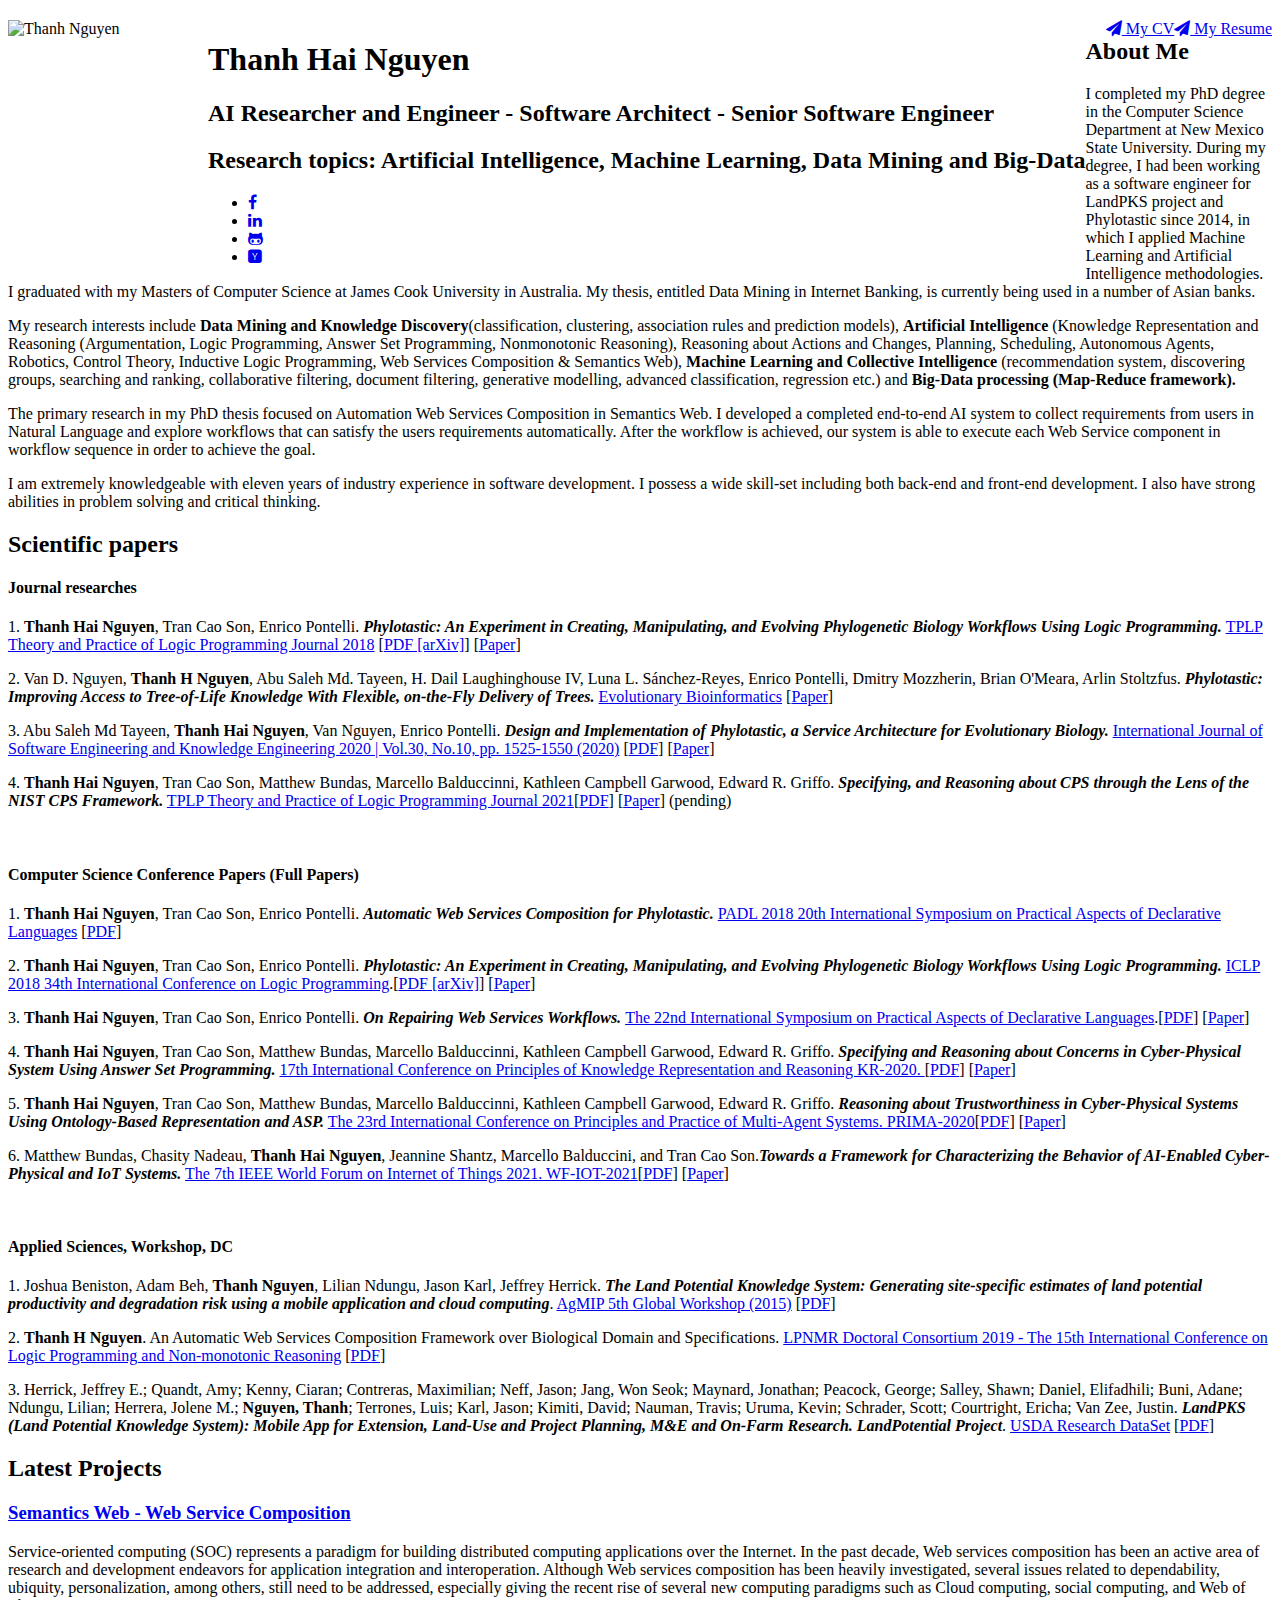
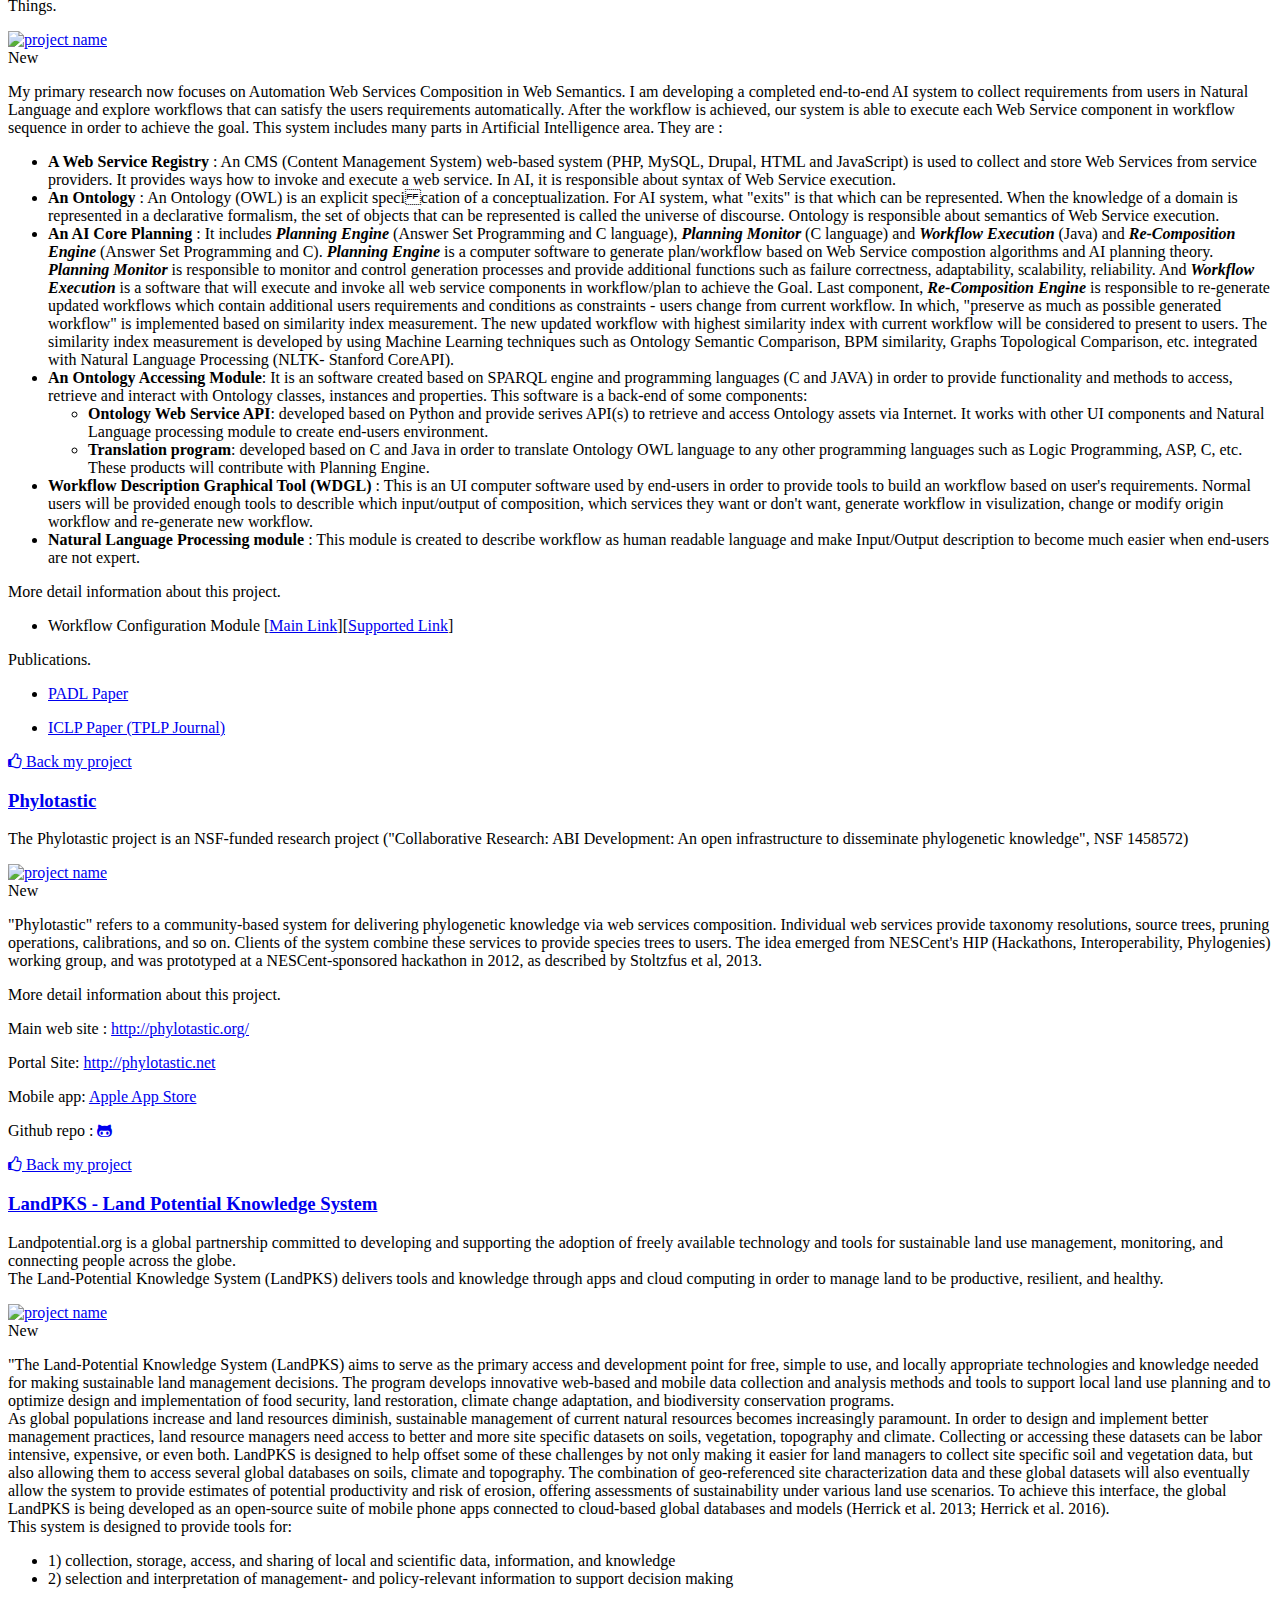
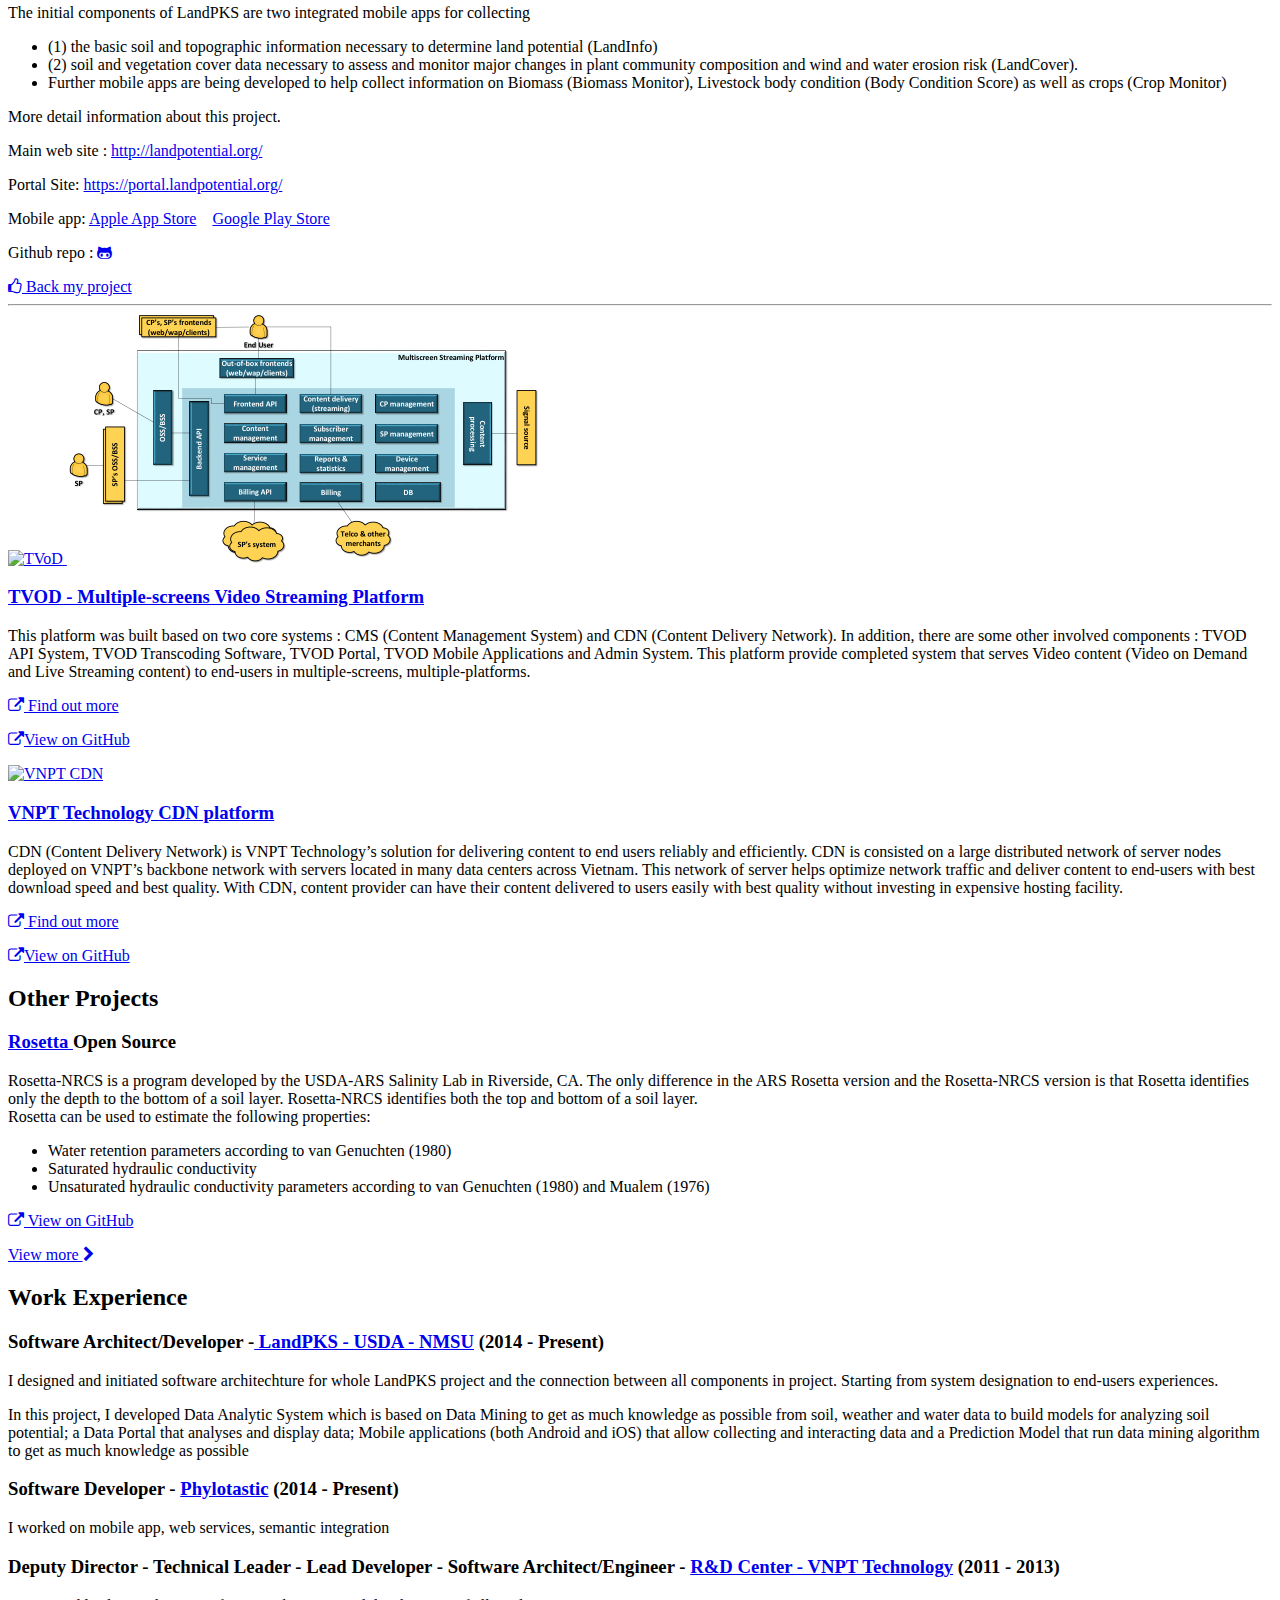
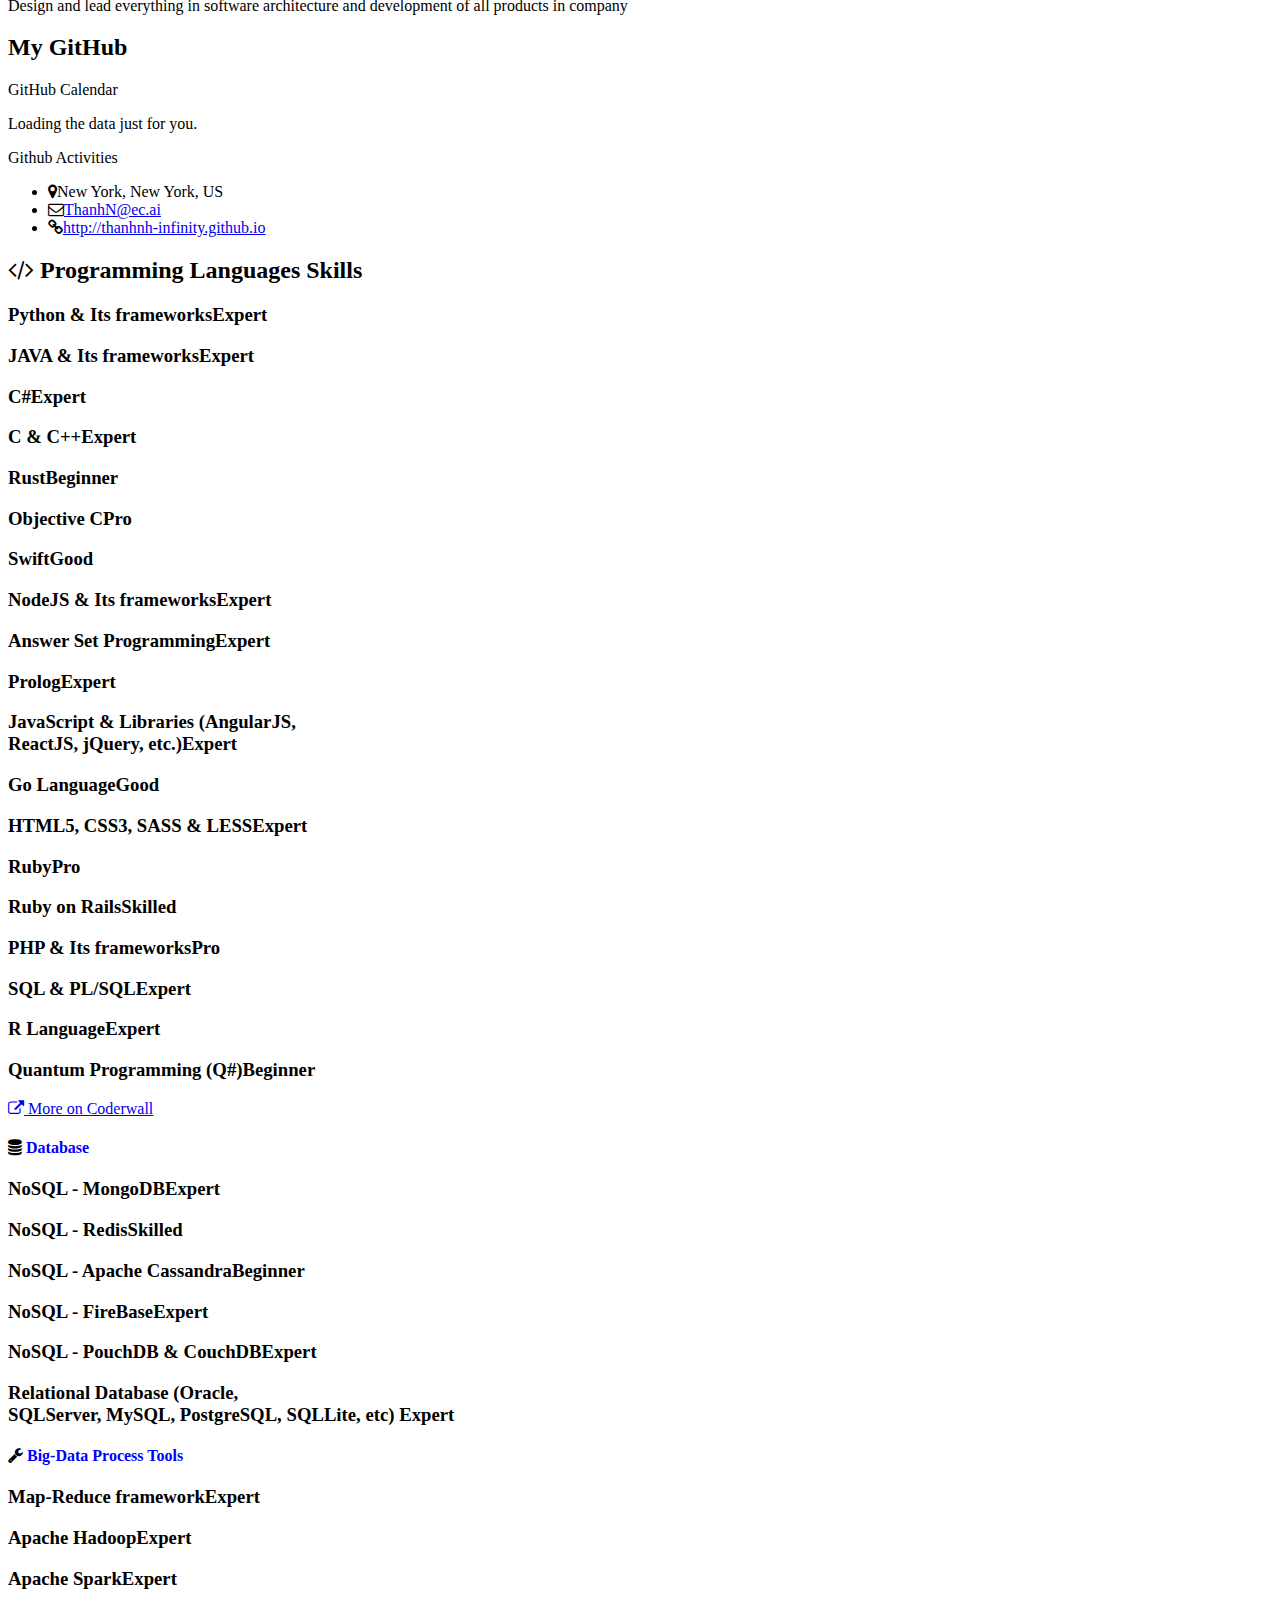
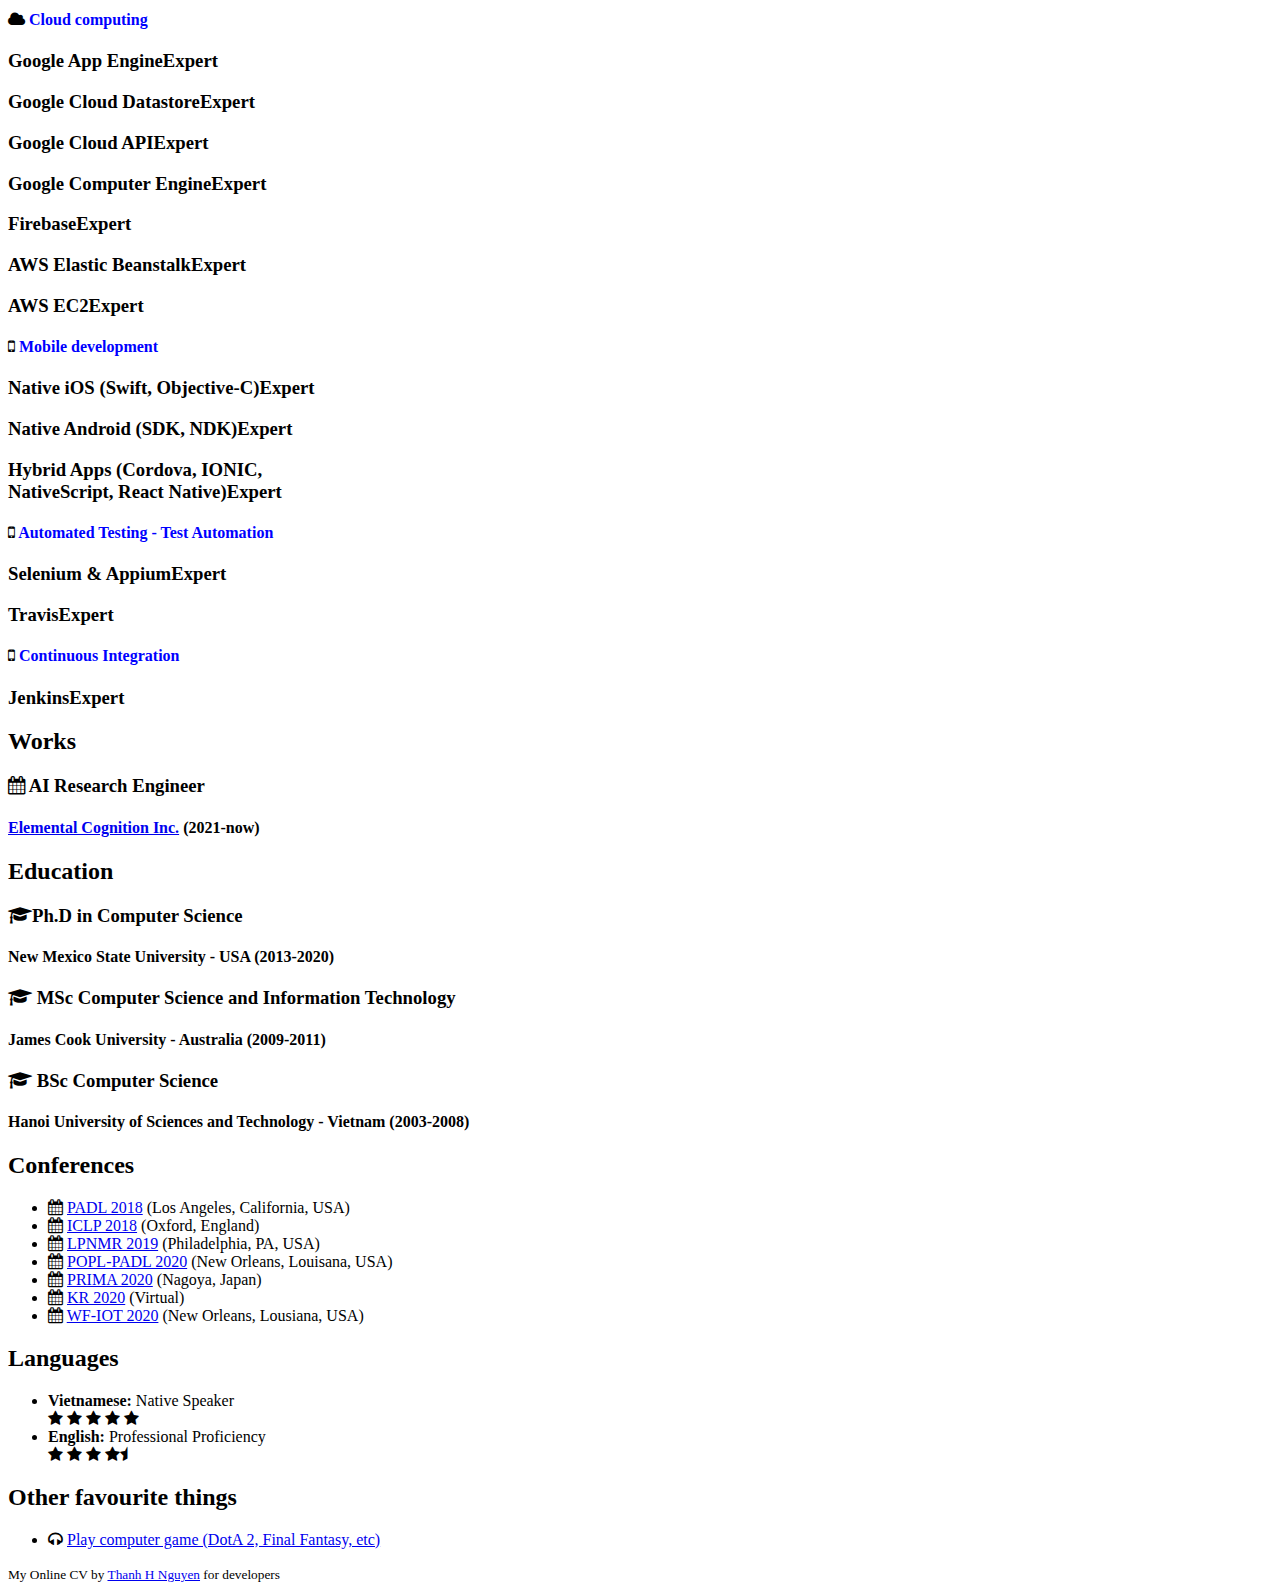
==== index.html @ a84e9dbc "update" ====
<!DOCTYPE html>
<!--[if IE 8]> <html lang="en" class="ie8"> <![endif]-->
<!--[if IE 9]> <html lang="en" class="ie9"> <![endif]-->
<!--[if !IE]><!--> <html lang="en"> <!--<![endif]-->
<head>
    <title>Thanh Hai Nguyen - Computer Scientist</title>
    <!-- Meta -->
    <meta charset="utf-8">
    <meta http-equiv="X-UA-Compatible" content="IE=edge">
    <link rel="shortcut icon" href="favicon.ico">
    <link href='http://fonts.googleapis.com/css?family=Lato:300,400,300italic,400italic' rel='stylesheet' type='text/css'>
    <link href='http://fonts.googleapis.com/css?family=Montserrat:400,700' rel='stylesheet' type='text/css'>
    <link rel="stylesheet" href="https://cdnjs.cloudflare.com/ajax/libs/font-awesome/4.7.0/css/font-awesome.min.css"> 
    <!-- <link rel="stylesheet" href="https://cdnjs.cloudflare.com/ajax/libs/font-awesome/5.12.1/css/fontawesome.min.css"> -->
    <!-- Global CSS -->
    <link rel="stylesheet" href="assets/plugins/bootstrap/css/bootstrap.min.css">
    <!-- Plugins CSS -->

    <!-- github calendar css -->
    <link rel="stylesheet" href="assets/plugins/github-calendar/dist/github-calendar.css"/>
    <!-- github acitivity css -->
    <link rel="stylesheet" href="assets/plugins/github-activity/src/github-activity.css">
    <link rel="stylesheet" href="https://cdnjs.cloudflare.com/ajax/libs/octicons/4.4.0/font/octicons.min.css">

    <!-- Theme CSS -->
    <link id="theme-style" rel="stylesheet" href="assets/css/styles.css">
    <!-- HTML5 shim and Respond.js for IE8 support of HTML5 elements and media queries -->
    <!--[if lt IE 9]>
      <script src="https://oss.maxcdn.com/html5shiv/3.7.2/html5shiv.min.js"></script>
      <script src="https://oss.maxcdn.com/respond/1.4.2/respond.min.js"></script>
    <![endif]-->
    <script
        src="https://cdn.rawgit.com/IonicaBizau/github-calendar/gh-pages/dist/github-calendar.min.js">
    </script>

    <!-- Optionally, include the theme (if you don't want to struggle to write the CSS) -->
    <link rel="stylesheet" href="https://cdn.rawgit.com/IonicaBizau/github-calendar/gh-pages/dist/github-calendar.css"/>
    <link rel="stylesheet" href="http://netdna.bootstrapcdn.com/font-awesome/4.0.3/css/font-awesome.css">
    <!-- <link rel="stylesheet" href="https://cdnjs.cloudflare.com/ajax/libs/font-awesome/5.12.1/css/all.min.css"> -->
    <link rel="stylesheet" href="assets/css/github-activity.css">

    <script type="text/javascript" src="https://cdnjs.cloudflare.com/ajax/libs/mustache.js/2.3.0/mustache.min.js"></script>
    <script type="text/javascript" src="assets/js/github-activity.js"></script>
    <!-- Global site tag (gtag.js) - Google Analytics -->
    <script async src="https://www.googletagmanager.com/gtag/js?id=UA-31523359-2"></script>
    <script>
      window.dataLayer = window.dataLayer || [];
      function gtag(){dataLayer.push(arguments);}
      gtag('js', new Date());

      gtag('config', 'UA-31523359-2');
    </script>
</head>

<body>
    <!-- ******HEADER****** -->
    <header class="header">
        <div class="container">
            <img class="profile-image img-responsive pull-left" src="assets/images/profile.jpg" height="150" width="200" alt="Thanh Nguyen" />
            <div class="profile-content pull-left">
                <h1 class="name">Thanh Hai Nguyen</h1>
                <h2 class="desc">AI Researcher and Engineer - Software Architect - Senior Software Engineer</h2>
                <h2 class="desc">Research topics: Artificial Intelligence, Machine Learning, Data Mining and Big-Data</h2>
                <ul class="social list-inline">
                    <li><a href="https://www.facebook.com/thanhnh2911" target="_blank"><i class="fa fa-facebook"></i></a></li>
                    <li><a href="https://www.linkedin.com/in/thanh-hai-nguyen-320017118/" target="_blank"><i class="fa fa-linkedin"></i></a></li>
                    <li><a href="https://github.com/thanhnh-infinity" target="_blank"><i class="fa fa-github-alt"></i></a></li>
                    <!-- <li><a href="https://www.researchgate.net/profile/Thanh_Nguyen98"><i class="fab fa-researchgate"></i></a></li> -->
                    <li class="last-item"><a href="https://www.researchgate.net/profile/Thanh_Nguyen98" target="_blank"><i class="fa fa-hacker-news"></i></a></li>
                </ul>
            </div><!--//profile-->
            <a class="btn btn-cta-primary pull-right" href="assets/cv/Resume_CV_Thanh Hai Nguyen.pdf" target="_blank"><i class="fa fa-paper-plane"></i> My Resume</a>
            <a class="btn btn-cta-primary pull-right" href="assets/cv/03_CV_LPNMR_2.pdf" target="_blank"><i class="fa fa-paper-plane"></i> My CV</a>
        </div><!--//container-->
    </header><!--//header-->

    <div class="container sections-wrapper">
        <div class="row">
            <div class="primary col-md-8 col-sm-12 col-xs-12">
                <section class="about section">
                    <div class="section-inner">
                        <h2 class="heading">About Me</h2>
                        <div class="content">
                            <p>I completed my PhD degree in the Computer Science Department at New Mexico State University. During my degree, I had been working as a software engineer for LandPKS project and Phylotastic since 2014, in which I applied Machine Learning and Artificial Intelligence methodologies. I graduated with my Masters of Computer Science at James Cook University in Australia. My thesis, entitled Data Mining in Internet Banking, is currently being used in a number of Asian banks. </p>
                            <p>My research interests include <b>Data Mining and Knowledge Discovery</b>(classification, clustering, association rules and prediction models), <b>Artificial Intelligence </b>(Knowledge Representation and Reasoning (Argumentation, Logic Programming, Answer Set Programming, Nonmonotonic Reasoning), Reasoning about Actions and Changes, Planning, Scheduling, Autonomous Agents, Robotics, Control Theory, Inductive Logic Programming, Web Services Composition & Semantics Web), <b>Machine Learning and Collective Intelligence</b> (recommendation system, discovering groups, searching and ranking, collaborative filtering, document filtering, generative modelling, advanced classification, regression etc.) and <b>Big-Data processing (Map-Reduce framework).</b></p>
                            <p>The primary research in my PhD thesis focused on Automation Web Services Composition in Semantics Web. I developed a completed end-to-end AI system to collect requirements from users in Natural Language and explore workflows that can satisfy the users requirements automatically. After the workflow is achieved, our system is able to execute each Web Service component in workflow sequence in order to achieve the goal.
                            </p>
                            <p> I am extremely knowledgeable with eleven years of industry experience in software development. I possess a wide skill-set including both back-end and front-end development. I also have strong abilities in problem solving and critical thinking.</p>

                        </div><!--//content-->
                    </div><!--//section-inner-->
                </section><!--//section-->

                <section class="about section">
                    <div class="section-inner">
                        <h2 class="heading">Scientific papers</h2>
                        <div class="content">
                            <div class="item">
                                <h4 class="title">Journal researches</h4>
                                <p>1. <b>Thanh Hai Nguyen</b>, Tran Cao Son, Enrico Pontelli. <b><i>Phylotastic: An Experiment in Creating, Manipulating, and Evolving Phylogenetic Biology Workflows Using Logic Programming. </i></b><a href="https://www.cambridge.org/core/journals/theory-and-practice-of-logic-programming/article/phylotastic-an-experiment-in-creating-manipulating-and-evolving-phylogenetic-biology-workflows-using-logic-programming/202E5DB9473EB06448074C15036A0200#">TPLP Theory and Practice of Logic Programming Journal 2018</a> [<a target="_blank" href="https://arxiv.org/abs/1805.00185">PDF [arXiv]</a>] [<a target="_blank" href="https://www.cambridge.org/core/journals/theory-and-practice-of-logic-programming/article/phylotastic-an-experiment-in-creating-manipulating-and-evolving-phylogenetic-biology-workflows-using-logic-programming/202E5DB9473EB06448074C15036A0200">Paper</a>]</p>

                                <p>2. Van D. Nguyen, <b>Thanh H Nguyen</b>, Abu Saleh Md. Tayeen, H. Dail Laughinghouse IV, Luna L. Sánchez-Reyes, Enrico Pontelli, Dmitry Mozzherin, Brian O'Meara, Arlin Stoltzfus. <b><i>Phylotastic: Improving Access to Tree-of-Life Knowledge With Flexible, on-the-Fly Delivery of Trees.</i></b> <a href="https://journals.sagepub.com/doi/10.1177/1176934319899384" target="_blank">Evolutionary Bioinformatics</a> [<a href="https://doi.org/10.1177/1176934319899384" target="_blank">Paper</a>]</p>

                                <p>3. Abu Saleh Md Tayeen, <b>Thanh Hai Nguyen</b>, Van Nguyen, Enrico Pontelli. <b><i>Design and Implementation of Phylotastic, a Service Architecture for Evolutionary Biology. </i></b> <a href="https://www.worldscientific.com/doi/abs/10.1142/S0218194020500382">International Journal of Software Engineering and Knowledge Engineering 2020 | Vol.30, No.10, pp. 1525-1550 (2020)</a> [<a target="_blank" href="https://doi.org/10.1142/S0218194020500382">PDF</a>] [<a target="_blank" href="https://doi.org/10.1142/S0218194020500382">Paper</a>]</p>
                                <p>4. <b>Thanh Hai Nguyen</b>, Tran Cao Son, Matthew Bundas, Marcello Balduccinni, Kathleen Campbell Garwood, Edward R. Griffo. <b><i> Specifying, and Reasoning about CPS through the Lens of the NIST CPS Framework.</i></b> <a href="#" target="_blank"> TPLP Theory and Practice of Logic Programming Journal 2021</a>[<a target="_blank" href="#">PDF</a>] [<a target="_blank" href="#">Paper</a>] (pending)</p>
                            </div><br/>
                            <div class="item">
                                
                                <h4 class="title">Computer Science Conference Papers (Full Papers)</h4>
                                <p>1. <b>Thanh Hai Nguyen</b>, Tran Cao Son, Enrico Pontelli. <b><i>Automatic Web Services Composition for Phylotastic. </i></b><a href="https://popl18.sigplan.org/track/PADL-2018" target="_blank">PADL 2018 20th International Symposium on Practical Aspects of Declarative Languages</a> [<a target="_blank" href="https://link.springer.com/chapter/10.1007/978-3-319-73305-0_13?lipi=urn%3Ali%3Apage%3Ad_flagship3_profile_view_base%3BirZbfcn1Q1qpHbpnbCYnew%3D%3D">PDF</a>]</p>
                                <p>2. <b>Thanh Hai Nguyen</b>, Tran Cao Son, Enrico Pontelli. <b><i>Phylotastic: An Experiment in Creating, Manipulating, and Evolving Phylogenetic Biology Workflows Using Logic Programming. </i></b><a href="https://www.cs.nmsu.edu/ALP/iclp2018/program.html#tab-fourth" target="_blank">ICLP 2018 34th International Conference on Logic Programming</a>.[<a target="_blank" href="https://arxiv.org/abs/1805.00185">PDF [arXiv]</a>] [<a target="_blank" href="https://www.cambridge.org/core/journals/theory-and-practice-of-logic-programming/article/phylotastic-an-experiment-in-creating-manipulating-and-evolving-phylogenetic-biology-workflows-using-logic-programming/202E5DB9473EB06448074C15036A0200">Paper</a>]</p>
                                <p>3. <b>Thanh Hai Nguyen</b>, Tran Cao Son, Enrico Pontelli. <b><i>On Repairing Web Services Workflows. </i></b><a href="https://popl20.sigplan.org/home/PADL-2020#program" target="_blank">The 22nd International Symposium on Practical Aspects of Declarative Languages</a>.[<a target="_blank" href="https://link.springer.com/chapter/10.1007/978-3-030-39197-3_3">PDF</a>] [<a target="_blank" href="https://link.springer.com/chapter/10.1007/978-3-030-39197-3_3">Paper</a>]</p>
                                <p>4. <b>Thanh Hai Nguyen</b>, Tran Cao Son, Matthew Bundas, Marcello Balduccinni, Kathleen Campbell Garwood, Edward R. Griffo. <b><i>Specifying and Reasoning about Concerns in Cyber-Physical System Using Answer Set Programming.</i></b> <a href="https://kr2020.inf.unibz.it/program/" target="_blank">17th International Conference on Principles of Knowledge Representation and Reasoning KR-2020. </a>[<a target="_blank" href="./assets/pdf/KR-2020-paper-262.pdf">PDF</a>] [<a target="_blank" href="./assets/pdf/KR-2020-paper-262.pdf">Paper</a>]</p>
                                <p>5. <b>Thanh Hai Nguyen</b>, Tran Cao Son, Matthew Bundas, Marcello Balduccinni, Kathleen Campbell Garwood, Edward R. Griffo. <b><i>Reasoning about Trustworthiness in Cyber-Physical Systems Using Ontology-Based Representation and ASP.</i></b> <a href="https://uchiya.web.nitech.ac.jp/prima2020/index.html" target="_blank">The 23rd International Conference on Principles and Practice of Multi-Agent Systems. PRIMA-2020</a>[<a target="_blank" href="http://www.mbal.tk/papers/nbs20.pdf">PDF</a>] [<a target="_blank" href="http://dx.doi.org/10.1007/978-3-030-69322-0_4">Paper</a>]</p>
                                <p>6. Matthew Bundas, Chasity Nadeau, <b>Thanh Hai Nguyen</b>, Jeannine Shantz, Marcello Balduccini, and Tran Cao Son.<b><i>Towards a Framework for Characterizing the Behavior of AI-Enabled Cyber-Physical and IoT Systems.</i></b> <a href="https://wfiot2021.iot.ieee.org/" target="_blank"> The 7th IEEE World Forum on Internet of Things 2021. WF-IOT-2021</a>[<a target="_blank" href="http://www.mbal.tk/papers/bnn21.pdf">PDF</a>] [<a target="_blank" href="#">Paper</a>]</p>
                            </div><br/>
                            <div class="item">
                                <h4 class="title">Applied Sciences, Workshop, DC</h4>
                                <p>1. Joshua Beniston, Adam Beh, <b>Thanh Nguyen</b>, Lilian Ndungu, Jason Karl, Jeffrey Herrick. <b><i>The Land Potential Knowledge System: Generating site-specific estimates of land potential productivity and degradation risk using a mobile application and cloud computing</b></i>. <a href="http://www.agmip.org/wp-content/uploads/2015/03/AgMIP5_Poster_Abstracts.pdf" target="_blank">AgMIP 5th Global Workshop (2015)</a> [<a href="https://www.cs.nmsu.edu/~tnguyen/document/AgMIP_LPKS_poster.pdf" target="_blank">PDF</a>]</p>
                        
                                <p>2. <b>Thanh H Nguyen</b>. An Automatic Web Services Composition Framework over Biological Domain and Specifications. <a href="https://dbai.tuwien.ac.at/lpnmr-dc-19/" target="_blank">LPNMR Doctoral Consortium 2019 - The 15th International Conference on Logic Programming and Non-monotonic Reasoning</a> [<a href="#" target="_blank">PDF</a>]</p>
                                
                                <p>3. Herrick, Jeffrey E.; Quandt, Amy; Kenny, Ciaran; Contreras, Maximilian; Neff, Jason; Jang, Won Seok; Maynard, Jonathan; Peacock, George; Salley, Shawn; Daniel, Elifadhili; Buni, Adane; Ndungu, Lilian; Herrera, Jolene M.; <b>Nguyen, Thanh</b>; Terrones, Luis; Karl, Jason; Kimiti, David; Nauman, Travis; Uruma, Kevin; Schrader, Scott; Courtright, Ericha; Van Zee, Justin.  <b><i>LandPKS (Land Potential Knowledge System): Mobile App for Extension, Land-Use and Project Planning, M&E and On-Farm Research. LandPotential Project</b></i>. <a href="https://data.nal.usda.gov/dataset/landpks-land-potential-knowledge-system-mobile-app-extension-land-use-and-project-planning-me-and-farm-research" target="_blank">USDA Research DataSet</a> [<a href="#" target="_blank">PDF</a>]</p>
                            </div><!--//item-->
                        </div><!--//content-->
                    </div><!--//section-inner-->
                </section><!--//section-->

                <section class="latest section">
                    <div class="section-inner">
                        <h2 class="heading">Latest Projects</h2>
                        <div class="content">
                            <!--
                            <div class="item featured text-center">
                                <h3 class="title"><a href="http://phylotastic.org/" target="_blank">Reasoning about Cyber-Physical System (CPS Theory)</a></h3>
                                <p class="summary">NA</p>
                                <div class="featured-image">
                                    <a href="http://phylotastic.org/" target="_blank">
                                    <img class="img-responsive project-image" src="#" alt="project name" />
                                    </a>
                                    <div class="ribbon">
                                        <div class="text">New</div>
                                        </div>
                                    </div>

                                <div class="desc text-left">
                                    <p>NA</p>
                                    <p>More detail information about this project.</p>
                                    <p>Main web site : <a href="http://phylotastic.org/" target="_blank">http://phylotastic.org/</a></p>
                                    <p>Portal Site: <a href="http://phylo.cs.nmsu.edu:3000/static_pages/about" target="_blank">http://phylotastic.net</a></p>
                                    <p>Mobile app: <a href="https://itunes.apple.com/us/app/phylotastic/id1092317979?mt=8" target="_blank">Apple App Store</a></p>
                                    <p>Github repo : <a href="https://github.com/phylotastic" target="_blank"><i class="fa fa-github-alt"></i></a></p>
                                </div>
                                <a class="btn btn-cta-secondary" href="http://phylotastic.org/" target="_blank"><i class="fa fa-thumbs-o-up"></i> Back my project</a>
                            </div>
                             -->
                            <div class="item featured text-center">
                                <h3 class="title"><a href="#" target="_blank">Semantics Web - Web Service Composition</a></h3>
                                <p class="summary">Service-oriented computing (SOC) represents a paradigm for building distributed computing applications over the Internet. In the past decade, Web services composition has been an active area of research and development endeavors for application integration and interoperation. Although Web services composition has been heavily investigated, several issues related to dependability, ubiquity, personalization, among others, still need to be addressed, especially giving the recent rise of several new computing paradigms such as Cloud computing, social computing, and Web of Things. </p>
                                <div class="featured-image">
                                    <a href="#" target="_blank">
                                    <img class="img-responsive project-image" src="assets/images/projects/ws_composition/service_composition.png" alt="project name" />
                                    </a>
                                    <div class="ribbon">
                                        <div class="text">New</div>
                                        </div>
                                    </div>

                                <div class="desc text-left">
                                    <p>My primary research now focuses on Automation Web Services Composition in Web Semantics. I am developing a completed end-to-end AI system to collect requirements from users in Natural Language and explore workflows that can satisfy the users requirements automatically. After the workflow is achieved, our system is able to execute each Web Service component in workflow sequence in order to achieve the goal. This system includes many parts in Artificial Intelligence area. They are :
                                    <ul>
                                            <li><b>A Web Service Registry </b>: An CMS (Content Management System) web-based system (PHP, MySQL, Drupal, HTML and JavaScript) is used to collect and store Web Services from service providers. It provides ways how to invoke and execute a web service. In AI, it is responsible about syntax of Web Service execution. 
                                            </li>
                                            <li><b>An Ontology </b>: An Ontology (OWL) is an explicit specication of a conceptualization. For AI system, what "exits" is that which can be represented. When the knowledge of a domain is represented in a declarative formalism, the set of objects that can be represented is called the universe of discourse. Ontology is responsible about semantics of Web Service execution.
                                            </li>
                                            <li><b>An AI Core Planning </b>: It includes <b><i>Planning Engine</i></b> (Answer Set Programming and C language), <b><i>Planning Monitor</i></b> (C language) and <b><i>Workflow Execution</i></b> (Java) and <b><i>Re-Composition Engine</i></b> (Answer Set Programming and C). <b><i>Planning Engine</i></b> is a computer software to generate plan/workflow based on Web Service compostion algorithms and AI planning theory. <b><i>Planning Monitor</i></b> is responsible to monitor and control generation processes and provide additional functions such as failure correctness, adaptability, scalability, reliability. And <b><i>Workflow Execution</i></b> is a software that will execute and invoke all web service components in workflow/plan to achieve the Goal. Last component, <b><i>Re-Composition Engine</i></b> is responsible to re-generate updated workflows which contain additional users requirements and conditions as constraints - users change from current workflow. In which, "preserve as much as possible generated workflow" is implemented based on similarity index measurement. The new updated workflow with highest similarity index with current workflow will be considered to present to users. The similarity index measurement is developed by using Machine Learning techniques such as Ontology Semantic Comparison, BPM similarity, Graphs Topological Comparison, etc. integrated with Natural Language Processing (NLTK- Stanford CoreAPI).
                                            </li>
                                            <li><b>An Ontology Accessing Module</b>: It is an software created based on SPARQL engine and programming languages (C and JAVA) in order to provide functionality and methods to access, retrieve and interact with Ontology classes, instances and properties. This software is a back-end of some components:
                                                 <ul>
                                                    <li><b>Ontology Web Service API</b>: developed based on Python and provide serives API(s) to retrieve and access Ontology assets via Internet. It works with other UI components and Natural Language processing module to create end-users environment.
                                                    </li>
                                                    <li><b>Translation program</b>: developed based on C and Java in order to translate Ontology OWL language to any other programming languages such as Logic Programming, ASP, C, etc. These products will contribute with Planning Engine.
                                                    </li>
                                                 </ul>
                                            </li>
                                            <li><b>Workflow Description Graphical Tool (WDGL)</b> : This is an UI computer software used by end-users in order to provide tools to build an workflow based on user's requirements. Normal users will be provided enough tools to describle which input/output of composition, which services they want or don't want, generate workflow in visulization, change or modify origin workflow and re-generate new workflow.
                                            </li>
                                             </li>
                                            <li><b>Natural Language Processing module </b>: This module is created to describe workflow as human readable language and make Input/Output description to become much easier when end-users are not expert.
                                            </li>
                                    </ul>
                                    </p>
                                    <p>More detail information about this project.</p>
                                    <ul>
                                      <li>
                                         <p>Workflow Configuration Module [<a href="http://104.197.8.189/WCT/" target="_blank">Main Link</a>][<a href="http://thanhnh-infinity.github.io/projects/GraphicTool_WorkflowDescLang/index.html" target="_blank">Supported Link</a>]</p>
                                      </li>
                                    </ul>
                                    
                                    <p>Publications.</p> 
                                    <ul>
                                      <li>
                                        <a href="https://link.springer.com/chapter/10.1007%2F978-3-319-73305-0_13" target="_blank">PADL Paper</a></p>
                                      </li>
                                      <li>
                                        <a href="https://www.cambridge.org/core/journals/theory-and-practice-of-logic-programming/article/phylotastic-an-experiment-in-creating-manipulating-and-evolving-phylogenetic-biology-workflows-using-logic-programming/202E5DB9473EB06448074C15036A0200" target="_blank">ICLP Paper (TPLP Journal)</a></p>
                                      </li>
                                    </ul>
                                      
                                    
                                </div><!--//desc-->
                                <a class="btn btn-cta-secondary" href="#" target="_blank"><i class="fa fa-thumbs-o-up"></i> Back my project</a>
                            </div><!--//item-->


                            <div class="item featured text-center">
                                <h3 class="title"><a href="http://phylotastic.org/" target="_blank">Phylotastic</a></h3>
                                <p class="summary">The Phylotastic project is an NSF-funded research project ("Collaborative Research: ABI Development: An open infrastructure to disseminate phylogenetic knowledge", NSF 1458572)</p>
                                <div class="featured-image">
                                    <a href="http://phylotastic.org/" target="_blank">
                                    <img class="img-responsive project-image" src="assets/images/projects/phylotastic.png" alt="project name" />
                                    </a>
                                    <div class="ribbon">
                                        <div class="text">New</div>
                                        </div>
                                    </div>

                                <div class="desc text-left">
                                    <p>"Phylotastic" refers to a community-based system for delivering phylogenetic knowledge via web services composition. Individual web services provide taxonomy resolutions, source trees, pruning operations, calibrations, and so on. Clients of the system combine these services to provide species trees to users. The idea emerged from NESCent's HIP (Hackathons, Interoperability, Phylogenies) working group, and was prototyped at a NESCent-sponsored hackathon in 2012, as described by Stoltzfus et al, 2013.</p>
                                    <p>More detail information about this project.</p>
                                    <p>Main web site : <a href="http://phylotastic.org/" target="_blank">http://phylotastic.org/</a></p>
                                    <p>Portal Site: <a href="http://phylo.cs.nmsu.edu:3000/static_pages/about" target="_blank">http://phylotastic.net</a></p>
                                    <p>Mobile app: <a href="https://itunes.apple.com/us/app/phylotastic/id1092317979?mt=8" target="_blank">Apple App Store</a></p>
                                    <p>Github repo : <a href="https://github.com/phylotastic" target="_blank"><i class="fa fa-github-alt"></i></a></p>
                                </div><!--//desc-->
                                <a class="btn btn-cta-secondary" href="http://phylotastic.org/" target="_blank"><i class="fa fa-thumbs-o-up"></i> Back my project</a>
                            </div><!--//item-->


                            <div class="item featured text-center">
                                <h3 class="title"><a href="http://landpotential.org/" target="_blank">LandPKS - Land Potential Knowledge System</a></h3>
                                <p class="summary">Landpotential.org is a global partnership committed to developing and supporting the adoption of freely available technology and tools for sustainable land use management, monitoring, and connecting people across the globe.<br/>The Land-Potential Knowledge System (LandPKS) delivers tools and knowledge through apps and cloud computing in order to manage land to be productive, resilient, and healthy.</p>
                                <div class="featured-image">
                                    <a href="http://landpotential.org/" target="_blank">
                                    <img class="img-responsive project-image" src="assets/images/projects/landpks/landpks.png" alt="project name" />
                                    </a>
                                    <div class="ribbon">
                                        <div class="text">New</div>
                                        </div>
                                    </div>

                                <div class="desc text-left">
                                    <p>"The Land-Potential Knowledge System (LandPKS) aims to serve as the primary access and development point for free, simple to use, and locally appropriate technologies and knowledge needed for making sustainable land management decisions. The program develops innovative web-based and mobile data collection and analysis methods and tools to support local land use planning and to optimize design and implementation of food security, land restoration, climate change adaptation, and biodiversity conservation programs.
                                    <br/>
                                    As global populations increase and land resources diminish, sustainable management of current natural resources becomes increasingly paramount. In order to design and implement better management practices, land resource managers need access to better and more site specific datasets on soils, vegetation, topography and climate. Collecting or accessing these datasets can be labor intensive, expensive, or even both. LandPKS is designed to help offset some of these challenges by not only making it easier for land managers to collect site specific soil and vegetation data, but also allowing them to access several global databases on soils, climate and topography. The combination of geo-referenced site characterization data and these global datasets will also eventually allow the system to  provide estimates of potential productivity and risk of erosion, offering assessments of sustainability under various land use scenarios. To achieve this interface, the global LandPKS is being developed as an open-source suite of mobile phone apps connected to cloud-based global databases and models (Herrick et al. 2013; Herrick et al. 2016).
                                    <br/>
                                    This system is designed to provide tools for: 
                                    <ul>
                                      <li>
                                         1) collection, storage, access, and sharing of local and scientific data, information, and knowledge
                                      </li>
                                      <li>
                                         2) selection and interpretation of management- and policy-relevant information to support decision making
                                      </li>
                                    </ul>
                                    
                                    The initial components of LandPKS are two integrated mobile apps for collecting 
                                     <ul>
                                      <li>
                                         (1) the basic soil and topographic information necessary to determine land potential (LandInfo)
                                      </li>
                                      <li>
                                         (2) soil and vegetation cover data necessary to assess and monitor major changes in plant community composition and wind and water erosion risk (LandCover).
                                      </li>
                                      <li>
                                         Further mobile apps are being developed to help collect information on Biomass (Biomass Monitor), Livestock body condition (Body Condition Score) as well as crops (Crop Monitor)
                                      </li>
                                    </ul>
                                    </p>
                                    <p>More detail information about this project.</p>
                                    <p>Main web site : <a href="http://landpotential.org/" target="_blank">http://landpotential.org/</a></p>
                                    <p>Portal Site: <a href="https://portal.landpotential.org/" target="_blank">https://portal.landpotential.org/</a></p>
                                    <p>Mobile app: <a href="https://itunes.apple.com/us/app/phylotastic/id1092317979?mt=8">Apple App Store</a>&nbsp;&nbsp;&nbsp;&nbsp;<a href="https://play.google.com/store/apps/details?id=org.landpotential.lpks.landcover">Google Play Store</a></p>
                                    <p>Github repo : <a href="hhttps://github.com/LandPotential"><i class="fa fa-github-alt"></i></a></p>
                                </div><!--//desc-->
                                <a class="btn btn-cta-secondary" href="http://phylotastic.org/" target="_blank"><i class="fa fa-thumbs-o-up"></i> Back my project</a>
                            </div><!--//item-->

                            <hr class="divider" />
                            
                            <div class="item row">
                                <a class="col-md-4 col-sm-4 col-xs-12" href="http://vnpt-technology.vn/ViewCategoryAction?categoryId=50" target="_blank">
                                    <img class="img-responsive project-image" src="assets/images/projects/tvod.jpg" alt="TVoD" />
                                    <img class="img-responsive project-image" src="assets/images/projects/vnpt_msp.png" alt="TVoD" />
                                </a>
                                
                                <div class="desc col-md-8 col-sm-8 col-xs-12">
                                    <h3 class="title"><a href="http://vnpt-technology.vn/ViewCategoryAction?categoryId=50" target="_blank">TVOD - Multiple-screens Video Streaming Platform</a></h3>
                                    <p>This platform was built based on two core systems : CMS (Content Management System) and CDN (Content Delivery Network). In addition, there are some other involved components : TVOD API System, TVOD Transcoding Software, TVOD Portal, TVOD Mobile Applications and Admin System. This platform provide completed system that serves Video content (Video on Demand and Live Streaming content) to end-users in multiple-screens, multiple-platforms.</p>
                                    <p><a class="more-link" href="http://vnpt-technology.vn/servlet/FileServlet?path=attachments/1448470912180Multiscreen%20Streaming%20Platform%20(MSP)%20Solution-EN.pdf" target="_blank"><i class="fa fa-external-link"></i> Find out more</a></p>
                                    <p><a class="more-link" href="https://github.com"><i class="fa fa-external-link"></i>View on GitHub</a></p>
                                </div><!--//desc-->
                            </div><!--//item-->

                            <div class="item row">
                                <a class="col-md-4 col-sm-4 col-xs-12" href="http://vnpt-technology.vn/ViewCategoryAction?categoryId=72" target="_blank">
                                <img class="img-responsive project-image" src="assets/images/projects/vnpt_cdn.png" alt="VNPT CDN" />
                                </a>
                                <div class="desc col-md-8 col-sm-8 col-xs-12">
                                    <h3 class="title"><a href="http://vnpt-technology.vn/ViewCategoryAction?categoryId=72" target="_blank">VNPT Technology CDN platform</a></h3>
                                    <p>CDN (Content Delivery Network) is VNPT Technology’s solution for delivering content to end users reliably and efficiently. CDN is consisted on a large distributed network of server nodes deployed on VNPT’s backbone network with servers located in many data centers across Vietnam. This network of server helps optimize network traffic and deliver content to end-users with best download speed and best quality. With CDN, content provider can have their content delivered to users easily with best quality without investing in expensive hosting facility.</p>
                                    <p><a class="more-link" href="http://vnpt-technology.vn/servlet/FileServlet?path=attachments/1448450062411Content%20Delivery%20Network%20Solution%20(CDN)-EN.pdf" target="_blank"><i class="fa fa-external-link"></i> Find out more</a></p>
                                    <p><a class="more-link" href="https://github.com"><i class="fa fa-external-link"></i>View on GitHub</a></p>
                                </div><!--//desc-->
                            </div><!--//item-->

                            

                        </div><!--//content-->
                    </div><!--//section-inner-->
                </section><!--//section-->

                <section class="projects section">
                    <div class="section-inner">
                        <h2 class="heading">Other Projects</h2>
                        <div class="content">
                            <div class="item">
                                <h3 class="title"><a href="#">Rosetta </a> <span class="label label-theme">Open Source</span></h3>
                                <p class="summary">Rosetta-NRCS is a program developed by the USDA-ARS Salinity Lab in Riverside, CA.  The only difference in the ARS Rosetta version and the Rosetta-NRCS version is that Rosetta identifies only the depth to the bottom of a soil layer.  Rosetta-NRCS identifies both the top and bottom of a soil layer. <br/>
                                Rosetta can be used to estimate the following properties:
                                <ul>
                                   <li>
                                     Water retention parameters according to van Genuchten (1980)
                                   </li>
                                   <li>
                                     Saturated hydraulic conductivity
                                   </li>
                                   <li>
                                     Unsaturated hydraulic conductivity parameters according to van Genuchten (1980) and Mualem (1976)
                                   </li>
                                </ul>
                                    
                                    
                                     </p>
                                <p><a class="more-link" href="https://github.com/thanhnh-infinity/thanhnh-rosetta" target="_blank"><i class="fa fa-external-link"></i> View on GitHub</a></p>
                            </div><!--//item-->
                           

                            <a class="btn btn-cta-secondary" href="#">View more <i class="fa fa-chevron-right"></i></a>

                        </div><!--//content-->
                    </div><!--//section-inner-->
                </section><!--//section-->

                <section class="experience section">
                    <div class="section-inner">
                        <h2 class="heading">Work Experience</h2>
                        <div class="content">
                            <div class="item">
                                <h3 class="title">Software Architect/Developer -<span class="place"><a href="#"> LandPKS - USDA - NMSU</a></span> <span class="year">(2014 - Present)</span></h3>
                                <p>I designed and initiated software architechture for whole LandPKS project and the connection between all components in project. Starting from system designation to end-users experiences. 
                                </p>
                                <p>In this project, I developed Data Analytic System which is based on Data Mining to get as much knowledge as possible from soil, weather and water data to build models for analyzing soil potential; a Data Portal that analyses and display data; Mobile applications (both Android and iOS) that allow collecting and interacting data and a Prediction Model that run data mining algorithm to get as much knowledge as possible 
                                </p>
                            </div><!--//item-->
                            <div class="item">
                                <h3 class="title">Software Developer - <span class="place"><a href="#">Phylotastic</a></span> <span class="year">(2014 - Present)</span></h3>
                                <p>I worked on mobile app, web services, semantic integration</p>
                            </div><!--//item-->

                            <div class="item">
                                <h3 class="title">Deputy Director - Technical Leader - Lead Developer - Software Architect/Engineer - <span class="place"><a href="#">R&D Center - VNPT Technology</a></span> <span class="year">(2011 - 2013)</span></h3>
                                <p>Design and lead everything in software architecture and development of all products in company</p>
                            </div><!--//item-->

                        </div><!--//content-->
                    </div><!--//section-inner-->
                </section><!--//section-->
                <section class="github section">
                    <div class="section-inner">
                        <h2 class="heading">My GitHub</h2>
                        <p>GitHub Calendar</p>

                        <div id="github-graph" class="github-graph">
                            <!-- Prepare a container for your calendar. -->
                            <div class="calendar">
                                Loading the data just for you.
                            </div>
                            <script>
                                GitHubCalendar(".calendar", "thanhnh-infinity");
                            </script>
                        </div><!--//github-graph-->

                        <p>Github Activities</p>
                        <!--//Usage: http://caseyscarborough.com/projects/github-activity/ -->
                        <div id="feed"></div>
                        <script>GitHubActivity.feed({ username: "thanhnh-infinity", selector: "#feed" });</script>
                    </div><!--//secton-inner-->
                </section><!--//section-->
            </div><!--//primary-->
            <div class="secondary col-md-4 col-sm-12 col-xs-12">
                 <aside class="info aside section">
                    <div class="section-inner">
                        <h2 class="heading sr-only">Basic Information</h2>
                        <div class="content">
                            <ul class="list-unstyled">
                                <li><i class="fa fa-map-marker"></i><span class="sr-only">Location:</span>New York, New York, US</li>
                                <li><i class="fa fa-envelope-o"></i><span class="sr-only">Email:</span><a href="#">ThanhN@ec.ai</a></li>
                                <li><i class="fa fa-link"></i><span class="sr-only">Website:</span><a href="http://thanhnh-infinity.github.io" target="_blank">http://thanhnh-infinity.github.io</a></li>
                            </ul>
                        </div><!--//content-->
                    </div><!--//section-inner-->
                </aside><!--//aside-->

                <aside class="skills aside section">
                    <div class="section-inner">
                        <h2 class="heading"><i class="fa fa-code"></i> Programming Languages Skills</h2>
                        <div class="content">
                            <p class="intro"></p>

                            <div class="skillset">

                                <div class="item">
                                    <h3 class="level-title">Python &amp; Its frameworks<span class="level-label" data-toggle="tooltip" data-placement="left" data-animation="true" title="You can use the tooltip to add more info...">Expert</span></h3>
                                    <div class="level-bar">
                                        <div class="level-bar-inner" data-level="98%">
                                        </div>
                                    </div><!--//level-bar-->
                                </div><!--//item-->
                                <div class="item">
                                    <h3 class="level-title">JAVA &amp; Its frameworks<span class="level-label" data-toggle="tooltip" data-placement="left" data-animation="true" title="You can use the tooltip to add more info...">Expert</span></h3>
                                    <div class="level-bar">
                                        <div class="level-bar-inner" data-level="98%">
                                        </div>
                                    </div><!--//level-bar-->
                                </div><!--//item-->
                                <div class="item">
                                    <h3 class="level-title">C#<span class="level-label" data-toggle="tooltip" data-placement="left" data-animation="true" title="You can use the tooltip to add more info...">Expert</span></h3>
                                    <div class="level-bar">
                                        <div class="level-bar-inner" data-level="98%">
                                        </div>
                                    </div><!--//level-bar-->
                                </div><!--//item-->
                                <div class="item">
                                    <h3 class="level-title">C &amp; C++<span class="level-label" data-toggle="tooltip" data-placement="left" data-animation="true" title="You can use the tooltip to add more info...">Expert</span></h3>
                                    <div class="level-bar">
                                        <div class="level-bar-inner" data-level="95%">
                                        </div>
                                    </div><!--//level-bar-->
                                </div><!--//item-->
                                <div class="item">
                                    <h3 class="level-title">Rust<span class="level-label" data-toggle="tooltip" data-placement="left" data-animation="true" title="You can use the tooltip to add more info...">Beginner</span></h3>
                                    <div class="level-bar">
                                        <div class="level-bar-inner" data-level="2%">
                                        </div>
                                    </div><!--//level-bar-->
                                </div><!--//item-->
                                <div class="item">
                                    <h3 class="level-title">Objective C<span class="level-label" data-toggle="tooltip" data-placement="left" data-animation="true" title="You can use the tooltip to add more info...">Pro</span></h3>
                                    <div class="level-bar">
                                        <div class="level-bar-inner" data-level="90%">
                                        </div>
                                    </div><!--//level-bar-->
                                </div><!--//item-->
                                <div class="item">
                                    <h3 class="level-title">Swift<span class="level-label" data-toggle="tooltip" data-placement="left" data-animation="true" title="You can use the tooltip to add more info...">Good</span></h3>
                                    <div class="level-bar">
                                        <div class="level-bar-inner" data-level="75%">
                                        </div>
                                    </div><!--//level-bar-->
                                </div><!--//item-->
                                <div class="item">
                                    <h3 class="level-title">NodeJS &amp; Its frameworks<span class="level-label">Expert</span></h3>
                                    <div class="level-bar">
                                        <div class="level-bar-inner" data-level="96%">
                                        </div>
                                    </div><!--//level-bar-->
                                </div><!--//item-->
                                <div class="item">
                                    <h3 class="level-title">Answer Set Programming<span class="level-label">Expert</span></h3>
                                    <div class="level-bar">
                                        <div class="level-bar-inner" data-level="96%">
                                        </div>
                                    </div><!--//level-bar-->
                                </div><!--//item-->
                                <div class="item">
                                    <h3 class="level-title">Prolog<span class="level-label">Expert</span></h3>
                                    <div class="level-bar">
                                        <div class="level-bar-inner" data-level="96%">
                                        </div>
                                    </div><!--//level-bar-->
                                </div><!--//item-->
                                <div class="item">
                                    <h3 class="level-title">JavaScript &amp; Libraries (AngularJS,<br/> ReactJS, jQuery, etc.)<span class="level-label">Expert</span></h3>
                                    <div class="level-bar">
                                        <div class="level-bar-inner" data-level="98%">
                                        </div>
                                    </div><!--//level-bar-->
                                </div><!--//item-->
                                <div class="item">
                                    <h3 class="level-title">Go Language<span class="level-label">Good</span></h3>
                                    <div class="level-bar">
                                        <div class="level-bar-inner" data-level="80%">
                                        </div>
                                    </div><!--//level-bar-->
                                </div><!--//item-->
                                <div class="item">
                                    <h3 class="level-title">HTML5, CSS3, SASS &amp; LESS<span class="level-label">Expert</span></h3>
                                    <div class="level-bar">
                                        <div class="level-bar-inner" data-level="96%">
                                        </div>
                                    </div><!--//level-bar-->
                                </div><!--//item-->

                                <div class="item">
                                    <h3 class="level-title">Ruby<span class="level-label">Pro</span></h3>
                                    <div class="level-bar">
                                        <div class="level-bar-inner" data-level="85%">
                                        </div>
                                    </div><!--//level-bar-->
                                </div><!--//item-->
                                <div class="item">
                                    <h3 class="level-title">Ruby on Rails<span class="level-label">Skilled</span></h3>
                                    <div class="level-bar">
                                        <div class="level-bar-inner" data-level="50%">
                                        </div>
                                    </div><!--//level-bar-->
                                </div><!--//item-->
                                <div class="item">
                                    <h3 class="level-title">PHP &amp; Its frameworks<span class="level-label">Pro</span></h3>
                                    <div class="level-bar">
                                        <div class="level-bar-inner" data-level="92%">
                                        </div>
                                    </div><!--//level-bar-->
                                </div><!--//item-->
                               <div class="item">
                                    <h3 class="level-title">SQL &amp; PL/SQL<span class="level-label">Expert</span></h3>
                                    <div class="level-bar">
                                        <div class="level-bar-inner" data-level="96%">
                                        </div>
                                    </div><!--//level-bar-->
                                </div><!--//item-->
                                <div class="item">
                                    <h3 class="level-title">R Language<span class="level-label">Expert</span></h3>
                                    <div class="level-bar">
                                        <div class="level-bar-inner" data-level="96%">
                                        </div>
                                    </div><!--//level-bar-->
                                </div><!--//item-->
                                <div class="item">
                                    <h3 class="level-title">Quantum Programming (Q#)<span class="level-label" data-toggle="tooltip" data-placement="left" data-animation="true" title="You can use the tooltip to add more info...">Beginner</span></h3>
                                    <div class="level-bar">
                                        <div class="level-bar-inner" data-level="6%">
                                        </div>
                                    </div><!--//level-bar-->
                                </div><!--//item-->
                                <p><a class="more-link" href="#"><i class="fa fa-external-link"></i> More on Coderwall</a></p>
                            </div>
                        </div>
                    </div>
                </aside>


                <aside class="skills aside section">
                    <div class="section-inner">
                        <!-- <h2 class="heading">Framework, Platform, Database and Development Environment</h2> -->
                        <div class="content">
                            <p class="intro"><h4 class="heading"><i class="fa fa-database"></i> <font color="blue">Database</font></h4></p>
                            <div class="skillset">
                                <div class="item">
                                    <h3 class="level-title">NoSQL - MongoDB<span class="level-label" data-toggle="tooltip" data-placement="left" data-animation="true" title="You can use the tooltip to add more info...">Expert</span></h3>
                                    <div class="level-bar">
                                        <div class="level-bar-inner" data-level="98%">
                                        </div>
                                    </div><!--//level-bar-->
                                </div><!--//item-->
                                <div class="item">
                                    <h3 class="level-title">NoSQL - Redis<span class="level-label" data-toggle="tooltip" data-placement="left" data-animation="true" title="You can use the tooltip to add more info...">Skilled</span></h3>
                                    <div class="level-bar">
                                        <div class="level-bar-inner" data-level="50%">
                                        </div>
                                    </div><!--//level-bar-->
                                </div><!--//item-->
                                <div class="item">
                                    <h3 class="level-title">NoSQL - Apache Cassandra<span class="level-label" data-toggle="tooltip" data-placement="left" data-animation="true" title="You can use the tooltip to add more info...">Beginner</span></h3>
                                    <div class="level-bar">
                                        <div class="level-bar-inner" data-level="2%">
                                        </div>
                                    </div><!--//level-bar-->
                                </div><!--//item-->
                                <div class="item">
                                    <h3 class="level-title">NoSQL - FireBase<span class="level-label" data-toggle="tooltip" data-placement="left" data-animation="true" title="You can use the tooltip to add more info...">Expert</span></h3>
                                    <div class="level-bar">
                                        <div class="level-bar-inner" data-level="98%">
                                        </div>
                                    </div><!--//level-bar-->
                                </div><!--//item-->
                                <div class="item">
                                    <h3 class="level-title">NoSQL - PouchDB &amp; CouchDB<span class="level-label" data-toggle="tooltip" data-placement="left" data-animation="true" title="You can use the tooltip to add more info...">Expert</span></h3>
                                    <div class="level-bar">
                                        <div class="level-bar-inner" data-level="98%">
                                        </div>
                                    </div><!--//level-bar-->
                                </div><!--//item-->
                                <div class="item">
                                    <h3 class="level-title">Relational Database (Oracle, <br/>SQLServer, MySQL, PostgreSQL, SQLLite, etc)  <span class="level-label" data-toggle="tooltip" data-placement="left" data-animation="true" title="You can use the tooltip to add more info...">Expert</span></h3>
                                    <div class="level-bar">
                                        <div class="level-bar-inner" data-level="98%">
                                        </div>
                                    </div><!--//level-bar-->
                                </div><!--//item--> 
                            </div>
                            <p class="intro"><h4 class="heading"><i class="fa fa-wrench"></i> <font color="blue">Big-Data Process Tools</font></h4></p>
                            <div class="skillset">
                                <div class="item">
                                    <h3 class="level-title">Map-Reduce framework<span class="level-label" data-toggle="tooltip" data-placement="left" data-animation="true" title="You can use the tooltip to add more info...">Expert</span></h3>
                                    <div class="level-bar">
                                        <div class="level-bar-inner" data-level="98%">
                                        </div>
                                    </div><!--//level-bar-->
                                </div><!--//item-->
                                <div class="item">
                                    <h3 class="level-title">Apache Hadoop<span class="level-label" data-toggle="tooltip" data-placement="left" data-animation="true" title="You can use the tooltip to add more info...">Expert</span></h3>
                                    <div class="level-bar">
                                        <div class="level-bar-inner" data-level="98%">
                                        </div>
                                    </div><!--//level-bar-->
                                </div><!--//item-->
                                <div class="item">
                                    <h3 class="level-title">Apache Spark<span class="level-label" data-toggle="tooltip" data-placement="left" data-animation="true" title="You can use the tooltip to add more info...">Expert</span></h3>
                                    <div class="level-bar">
                                        <div class="level-bar-inner" data-level="98%">
                                        </div>
                                    </div><!--//level-bar-->
                                </div><!--//item--> 
                            </div>
                            <p class="intro"><h4 class="heading"><i class="fa fa-cloud"></i> <font color="blue">Cloud computing</font></h4></p>
                            <div class="skillset">
                                <div class="item">
                                    <h3 class="level-title">Google App Engine<span class="level-label" data-toggle="tooltip" data-placement="left" data-animation="true" title="You can use the tooltip to add more info...">Expert</span></h3>
                                    <div class="level-bar">
                                        <div class="level-bar-inner" data-level="95%">
                                        </div>
                                    </div><!--//level-bar-->
                                </div><!--//item-->
                               <div class="item">
                                    <h3 class="level-title">Google Cloud Datastore<span class="level-label" data-toggle="tooltip" data-placement="left" data-animation="true" title="You can use the tooltip to add more info...">Expert</span></h3>
                                    <div class="level-bar">
                                        <div class="level-bar-inner" data-level="95%">
                                        </div>
                                    </div><!--//level-bar-->
                                </div><!--//item-->
                                <div class="item">
                                    <h3 class="level-title">Google Cloud API<span class="level-label" data-toggle="tooltip" data-placement="left" data-animation="true" title="You can use the tooltip to add more info...">Expert</span></h3>
                                    <div class="level-bar">
                                        <div class="level-bar-inner" data-level="95%">
                                        </div>
                                    </div><!--//level-bar-->
                                </div><!--//item-->
                                <div class="item">
                                    <h3 class="level-title">Google Computer Engine<span class="level-label" data-toggle="tooltip" data-placement="left" data-animation="true" title="You can use the tooltip to add more info...">Expert</span></h3>
                                    <div class="level-bar">
                                        <div class="level-bar-inner" data-level="95%">
                                        </div>
                                    </div><!--//level-bar-->
                                </div><!--//item-->
                                <div class="item">
                                    <h3 class="level-title">Firebase<span class="level-label" data-toggle="tooltip" data-placement="left" data-animation="true" title="You can use the tooltip to add more info...">Expert</span></h3>
                                    <div class="level-bar">
                                        <div class="level-bar-inner" data-level="95%">
                                        </div>
                                    </div><!--//level-bar-->
                                </div><!--//item-->
                                <div class="item">
                                    <h3 class="level-title">AWS Elastic Beanstalk<span class="level-label" data-toggle="tooltip" data-placement="left" data-animation="true" title="You can use the tooltip to add more info...">Expert</span></h3>
                                    <div class="level-bar">
                                        <div class="level-bar-inner" data-level="95%">
                                        </div>
                                    </div><!--//level-bar-->
                                </div><!--//item-->
                                <div class="item">
                                    <h3 class="level-title">AWS EC2<span class="level-label" data-toggle="tooltip" data-placement="left" data-animation="true" title="You can use the tooltip to add more info...">Expert</span></h3>
                                    <div class="level-bar">
                                        <div class="level-bar-inner" data-level="95%">
                                        </div>
                                    </div><!--//level-bar-->
                                </div><!--//item-->
                            </div>
                            <p class="intro"><h4 class="heading"><i class="fa fa-mobile"></i> <font color="blue">Mobile development</font></h4></p>
                            <div class="skillset">
                                <div class="item">
                                    <h3 class="level-title">Native iOS (Swift, Objective-C)<span class="level-label" data-toggle="tooltip" data-placement="left" data-animation="true" title="You can use the tooltip to add more info...">Expert</span></h3>
                                    <div class="level-bar">
                                        <div class="level-bar-inner" data-level="92%">
                                        </div>
                                    </div><!--//level-bar-->
                                </div><!--//item-->
                                <div class="item">
                                    <h3 class="level-title">Native Android (SDK, NDK)<span class="level-label" data-toggle="tooltip" data-placement="left" data-animation="true" title="You can use the tooltip to add more info...">Expert</span></h3>
                                    <div class="level-bar">
                                        <div class="level-bar-inner" data-level="96%">
                                        </div>
                                    </div><!--//level-bar-->
                                </div><!--//item-->
                                <div class="item">
                                    <h3 class="level-title">Hybrid Apps (Cordova, IONIC, <br/>NativeScript, React Native)<span class="level-label" data-toggle="tooltip" data-placement="left" data-animation="true" title="You can use the tooltip to add more info...">Expert</span></h3>
                                    <div class="level-bar">
                                        <div class="level-bar-inner" data-level="96%">
                                        </div>
                                    </div><!--//level-bar-->
                                </div><!--//item-->
                            </div>
                            <p class="intro"><h4 class="heading"><i class="fa fa-mobile"></i> <font color="blue">Automated Testing - Test Automation</font></h4></p>
                            <div class="skillset">
                                <div class="item">
                                    <h3 class="level-title">Selenium &amp; Appium<span class="level-label" data-toggle="tooltip" data-placement="left" data-animation="true" title="You can use the tooltip to add more info...">Expert</span></h3>
                                    <div class="level-bar">
                                        <div class="level-bar-inner" data-level="92%">
                                        </div>
                                    </div><!--//level-bar-->

                                </div><!--//item-->
                                <div class="item">
                                    <h3 class="level-title">Travis<span class="level-label" data-toggle="tooltip" data-placement="left" data-animation="true" title="You can use the tooltip to add more info...">Expert</span></h3>
                                    <div class="level-bar">
                                        <div class="level-bar-inner" data-level="90%">
                                        </div>
                                    </div><!--//level-bar-->

                                </div><!--//item-->
                               
                            </div>
                            <p class="intro"><h4 class="heading"><i class="fa fa-mobile"></i> <font color="blue">Continuous Integration</font></h4></p>
                            <div class="skillset">
                                <div class="item">
                                    <h3 class="level-title">Jenkins<span class="level-label" data-toggle="tooltip" data-placement="left" data-animation="true" title="You can use the tooltip to add more info...">Expert</span></h3>
                                    <div class="level-bar">
                                        <div class="level-bar-inner" data-level="92%">
                                        </div>
                                    </div><!--//level-bar-->

                                </div><!--//item-->
                               
                            </div>
                        </div>
                    </div>
                </aside>



                <!--    
                <aside class="testimonials aside section">
                    <div class="section-inner">
                        <h2 class="heading">Testimonials</h2>
                        <div class="content">
                            <div class="item">
                                <blockquote class="quote">
                                    <p><i class="fa fa-quote-left"></i>Thanh is an excellent software engineer and he is passionate about what he does. You can totally count on him to deliver your projects!</p>
                                </blockquote>
                                <p class="source"><span class="name">Tim Adams</span><br /><span class="title">Curabitur commodo</span></p>
                            </div>

                            <p><a class="more-link" href="#"><i class="fa fa-external-link"></i> More on Linkedin</a></p>

                        </div>
                    </div>
                </aside>
                -->

                <aside class="education aside section">
                    <div class="section-inner">
                        <h2 class="heading">Works</h2>
                        <div class="content">
                            <div class="item">
                                <h3 class="title"><i class="fa fa-calendar"></i></i> AI Research Engineer</h3>
                                <h4 class="university"><a href="https://ec.ai" target="_blank">Elemental Cognition Inc.</a> <span class="year">(2021-now)</span></h4>
                            </div><!--//item-->
                            
                        </div><!--//content-->
                    </div><!--//section-inner-->
                </aside><!--//section-->

                <aside class="education aside section">
                    <div class="section-inner">
                        <h2 class="heading">Education</h2>
                        <div class="content">
                            <div class="item">
                                <h3 class="title"><i class="fa fa-graduation-cap"></i>Ph.D in Computer Science</h3>
                                <h4 class="university">New Mexico State University - USA <span class="year">(2013-2020)</span></h4>
                            </div><!--//item-->
                            <div class="item">
                                <h3 class="title"><i class="fa fa-graduation-cap"></i> MSc Computer Science and Information Technology</h3>
                                <h4 class="university">James Cook University - Australia <span class="year">(2009-2011)</span></h4>
                            </div><!--//item-->
                            <div class="item">
                                <h3 class="title"><i class="fa fa-graduation-cap"></i> BSc Computer Science</h3>
                                <h4 class="university">Hanoi University of Sciences and Technology - Vietnam <span class="year">(2003-2008)</span></h4>
                            </div><!--//item-->
                        </div><!--//content-->
                    </div><!--//section-inner-->
                </aside><!--//section-->

                <aside class="list conferences aside section">
                    <div class="section-inner">
                        <h2 class="heading">Conferences</h2>
                        <div class="content">
                            <ul class="list-unstyled">
                                <li><i class="fa fa-calendar"></i> <a href="https://popl18.sigplan.org/track/PADL-2018#event-overview" target="_blank">PADL 2018</a> (Los Angeles, California, USA)</li>
                                <li><i class="fa fa-calendar"></i> <a href="https://www.cs.nmsu.edu/ALP/iclp2018/" target="_blank">ICLP 2018</a> (Oxford, England)</li>
                                <li><i class="fa fa-calendar"></i> <a href="https://sites.sju.edu/plw/lpnmr-2019/" target="_blank">LPNMR 2019</a> (Philadelphia, PA, USA)</li>
                                <li><i class="fa fa-calendar"></i> <a href="https://popl20.sigplan.org/home/PADL-2020#program" target="_blank">POPL-PADL 2020</a> (New Orleans, Louisana, USA)</li>
                                <li><i class="fa fa-calendar"></i> <a href="https://uchiya.web.nitech.ac.jp/prima2020/" target="_blank">PRIMA 2020</a> (Nagoya, Japan)</li>
                                <li><i class="fa fa-calendar"></i> <a href="https://kr2020.inf.unibz.it/" target="_blank">KR 2020</a> (Virtual)</li>
                                <li><i class="fa fa-calendar"></i> <a href="https://wfiot2021.iot.ieee.org/" target="_blank">WF-IOT 2020</a> (New Orleans, Lousiana, USA)</li>
                            </ul>
                        </div><!--//content-->
                    </div><!--//section-inner-->
                </aside><!--//section-->

                <aside class="languages aside section">
                    <div class="section-inner">
                        <h2 class="heading">Languages</h2>
                        <div class="content">
                            <ul class="list-unstyled">
                                <li class="item">
                                    <span class="title"><strong>Vietnamese:</strong></span>
                                    <span class="level">Native Speaker <br class="visible-xs"/><i class="fa fa-star"></i> <i class="fa fa-star"></i> <i class="fa fa-star"></i> <i class="fa fa-star"></i> <i class="fa fa-star"></i> </span>
                                </li><!--//item-->
                                <li class="item">
                                    <span class="title"><strong>English:</strong></span>
                                    <span class="level">Professional Proficiency<br class="visible-sm visible-xs"/><i class="fa fa-star"></i> <i class="fa fa-star"></i> <i class="fa fa-star"></i> <i class="fa fa-star"></i><i class="fa fa-star-half"></i></span>
                                </li><!--//item-->
                            </ul>
                        </div><!--//content-->
                    </div><!--//section-inner-->
                </aside><!--//section-->

                <!--
                <aside class="blog aside section">
                    <div class="section-inner">
                        <h2 class="heading">Latest Blog Posts</h2>
                        <p>You can use Sascha Depold's <a href="https://github.com/sdepold/jquery-rss" target="_blank">jQuery RSS plugin</a> to pull in your blog post feeds.</p>
                        <div id="rss-feeds" class="content">

                        </div>
                    </div>
                </aside>
                -->
                <aside class="list music aside section">
                    <div class="section-inner">
                        <h2 class="heading">Other favourite things</h2>
                        <div class="content">
                            <ul class="list-unstyled">
                                <li><i class="fa fa-headphones"></i> <a href="#">Play computer game (DotA 2, Final Fantasy, etc)</a></li>
                                
                            </ul>
                        </div><!--//content-->
                    </div><!--//section-inner-->
                </aside><!--//section-->

                

                <!--
                <aside class="credits aside section">
                    <div class="section-inner">
                        <h2 class="heading">Credits</h2>
                        <div class="content">
                            <ul class="list-unstyled">
                                <li><a href="http://getbootstrap.com/" target="_blank"><i class="fa fa-external-link"></i> Bootstrap</a></li>
                                <li><a href="http://fortawesome.github.io/Font-Awesome/" target="_blank"><i class="fa fa-external-link"></i> FontAwesome</a></li>
                                <li><a href="http://jquery.com/" target="_blank"><i class="fa fa-external-link"></i> jQuery</a></li>
                                <li><a href="https://github.com/IonicaBizau/github-calendar" target="_blank"><i class="fa fa-external-link"></i> GitHub Calendar Plugin</a></li>

                                <li><a href="http://caseyscarborough.com/projects/github-activity/" target="_blank"><i class="fa fa-external-link"></i> GitHub Activity Stream</a></li>

                                <li><a href="https://github.com/sdepold/jquery-rss" target="_blank"><i class="fa fa-external-link"></i> jQuery RSS</a></li>

                                <li>Profile image: <a href="https://www.flickr.com/photos/dotbenjamin/2577394151" target="_blank">Ben Smith</a></li>
                                <li>iPad and iPhone mocks: <a href="https://dribbble.com/perlerar" target="_blank">Regy Perlera</a></li>

                            </ul>

                            <hr/>

                             <p>This responsive portfolio template is handcrafted by UX designer <a href="https://www.linkedin.com/in/xiaoying" target="_blank">Xiaoying Riley</a> at <a href="http://themes.3rdwavemedia.com/" target="_blank">3rd Wave Media</a> for developers and is <strong>FREE</strong> under the <a class="dotted-link" href="http://creativecommons.org/licenses/by/3.0/" target="_blank">Creative Commons Attribution 3.0 License</a></p>
                             <p>We will improve or add new features to this template based on users' feedback so follow us on twitter to get notified when a new version is out!</p>
                            <a class="btn btn-cta-secondary btn-follow" href="https://twitter.com/3rdwave_themes" target="_blank"><i class="fa fa-twitter"></i> Follow us</a>
                            <a class="btn btn-cta-primary btn-download" href="http://themes.3rdwavemedia.com/website-templates/free-responsive-website-template-for-developers/" target="_blank"><i class="fa fa-download"></i> I want to download</a>
                        </div>
                    </div><
                </aside>
                -->
            </div><!--//secondary-->
        </div><!--//row-->
    </div><!--//masonry-->

    <!-- ******FOOTER****** -->
    <footer class="footer">
        <div class="container text-center">
                <!--/* This template is released under the Creative Commons Attribution 3.0 License. Please keep the attribution link below when using for your own project. Thank you for your support. :) If you'd like to use the template without the attribution, you can check out other license options via our website: themes.3rdwavemedia.com */-->
                <small class="copyright">My Online CV <i class="glyphicon glyphicon-pawn"></i> by <a href="#" target="_blank">Thanh H Nguyen</a> for developers</small>
        </div><!--//container-->
    </footer><!--//footer-->

    <!-- Javascript -->
    <script type="text/javascript" src="assets/plugins/jquery-1.11.3.min.js"></script>
    <script type="text/javascript" src="assets/plugins/bootstrap/js/bootstrap.min.js"></script>
    <script type="text/javascript" src="assets/plugins/jquery-rss/dist/jquery.rss.min.js"></script>
    <!-- github calendar plugin -->
    <script type="text/javascript" src="https://cdnjs.cloudflare.com/ajax/libs/es6-promise/3.0.2/es6-promise.min.js"></script>
    <script type="text/javascript" src="https://cdnjs.cloudflare.com/ajax/libs/fetch/0.10.1/fetch.min.js"></script>
    <script type="text/javascript" src="assets/plugins/github-calendar/dist/github-calendar.min.js"></script>
    <!-- github activity plugin -->
    <script type="text/javascript" src="assets/plugins/github-activity/src/github-activity.js"></script>
    <!-- custom js -->
    <script type="text/javascript" src="assets/js/main.js"></script>
</body>
</html>
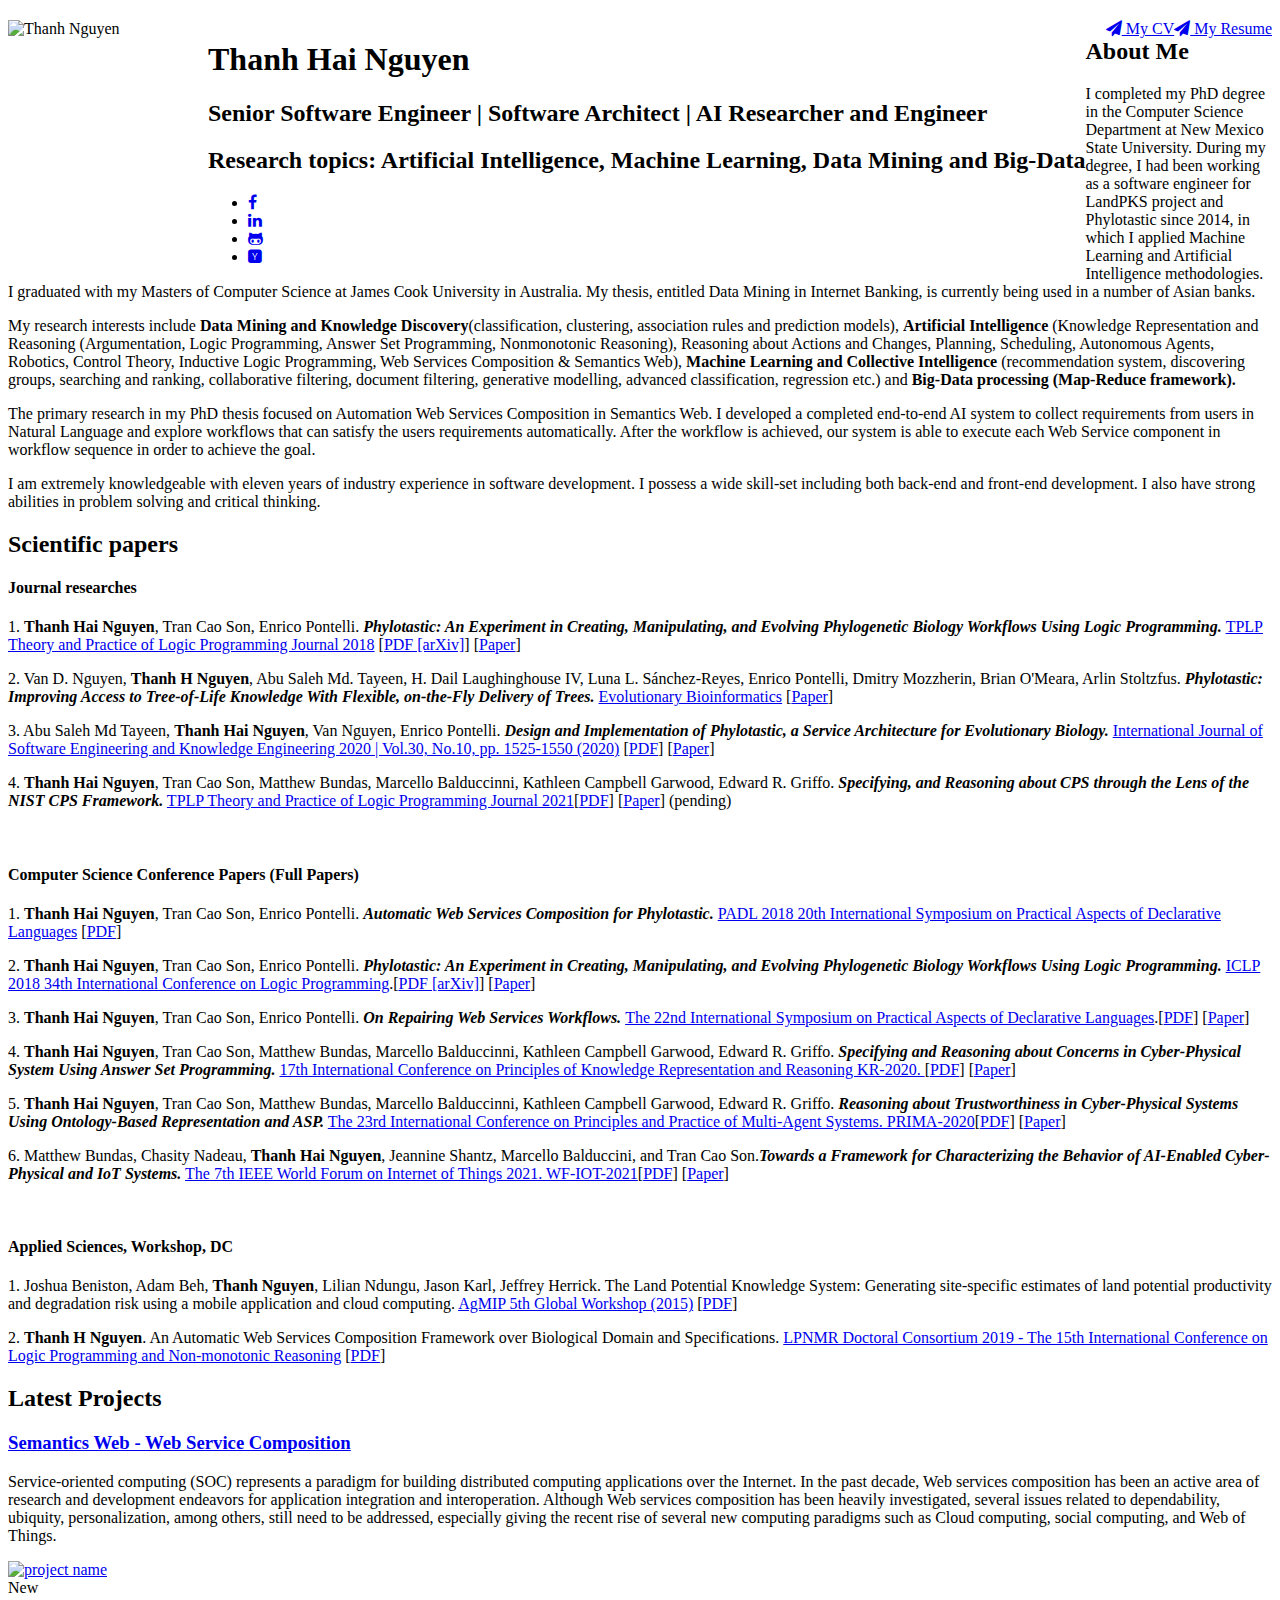
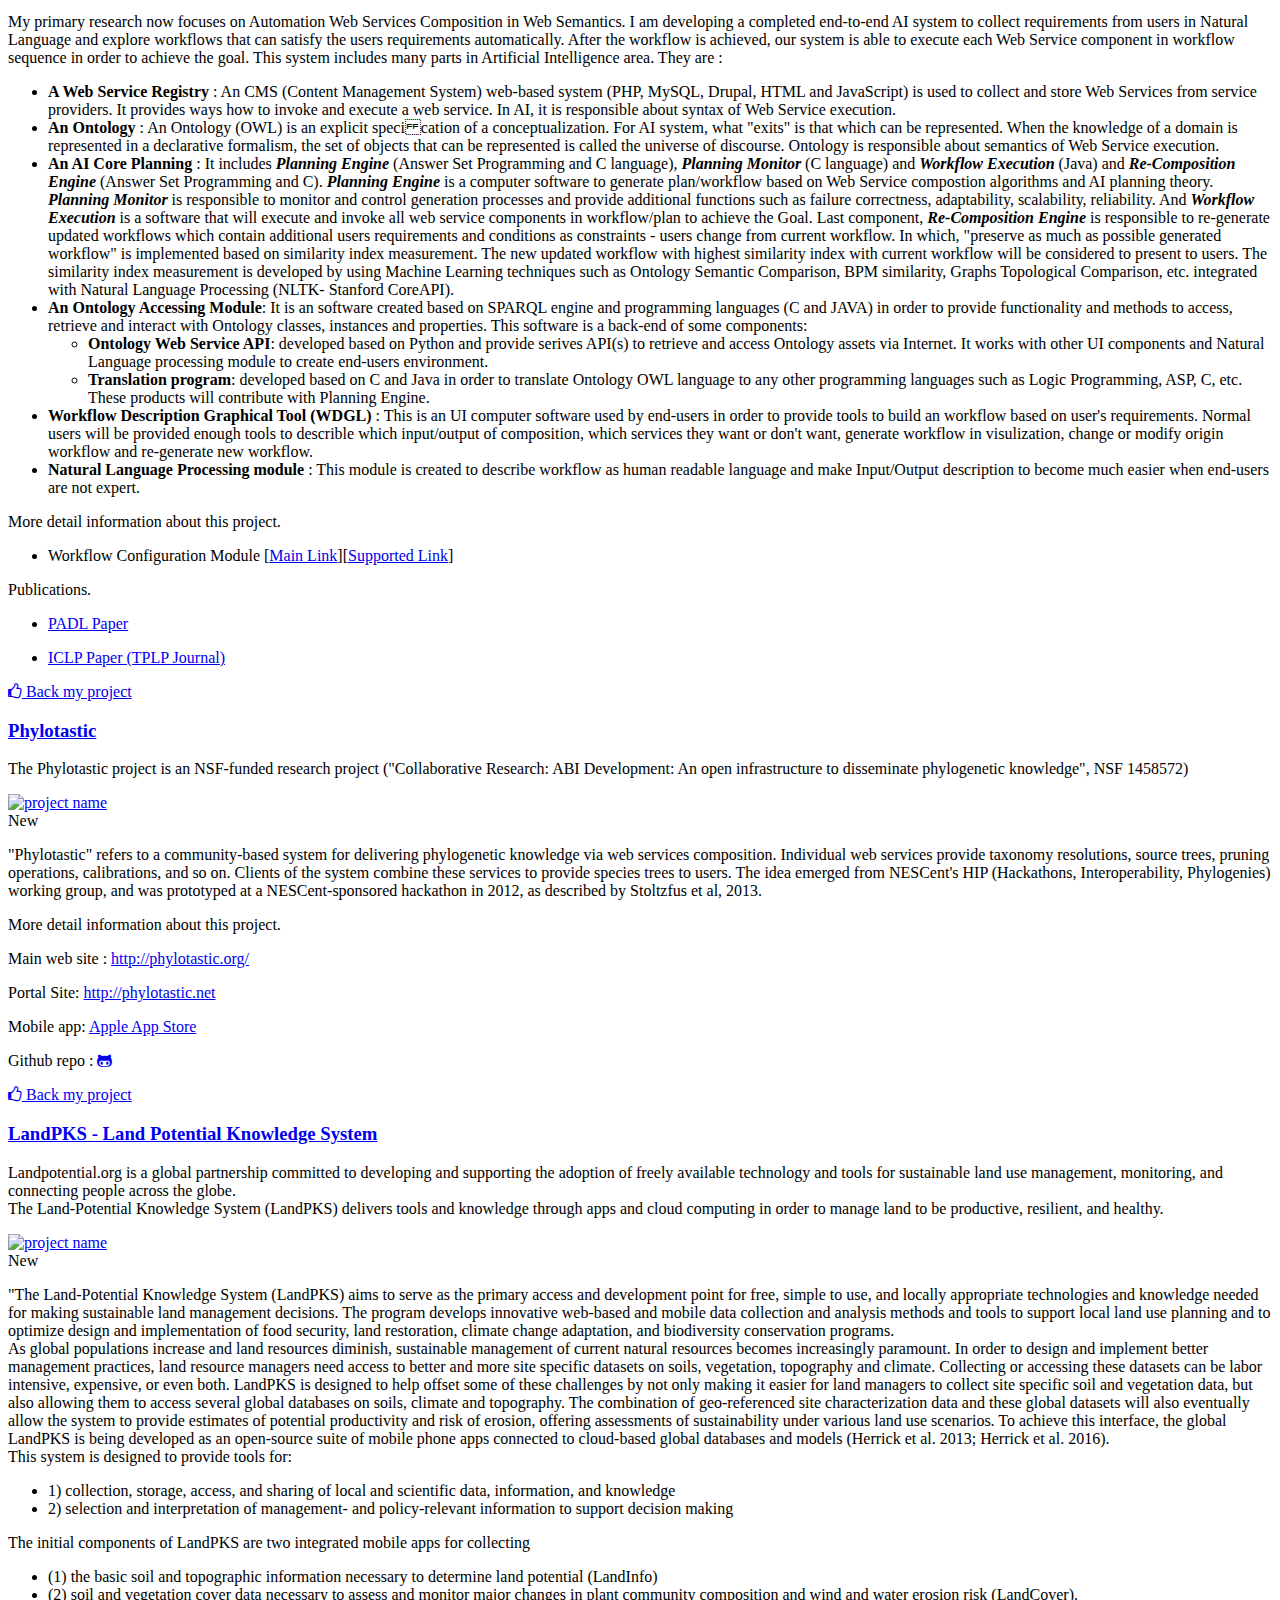
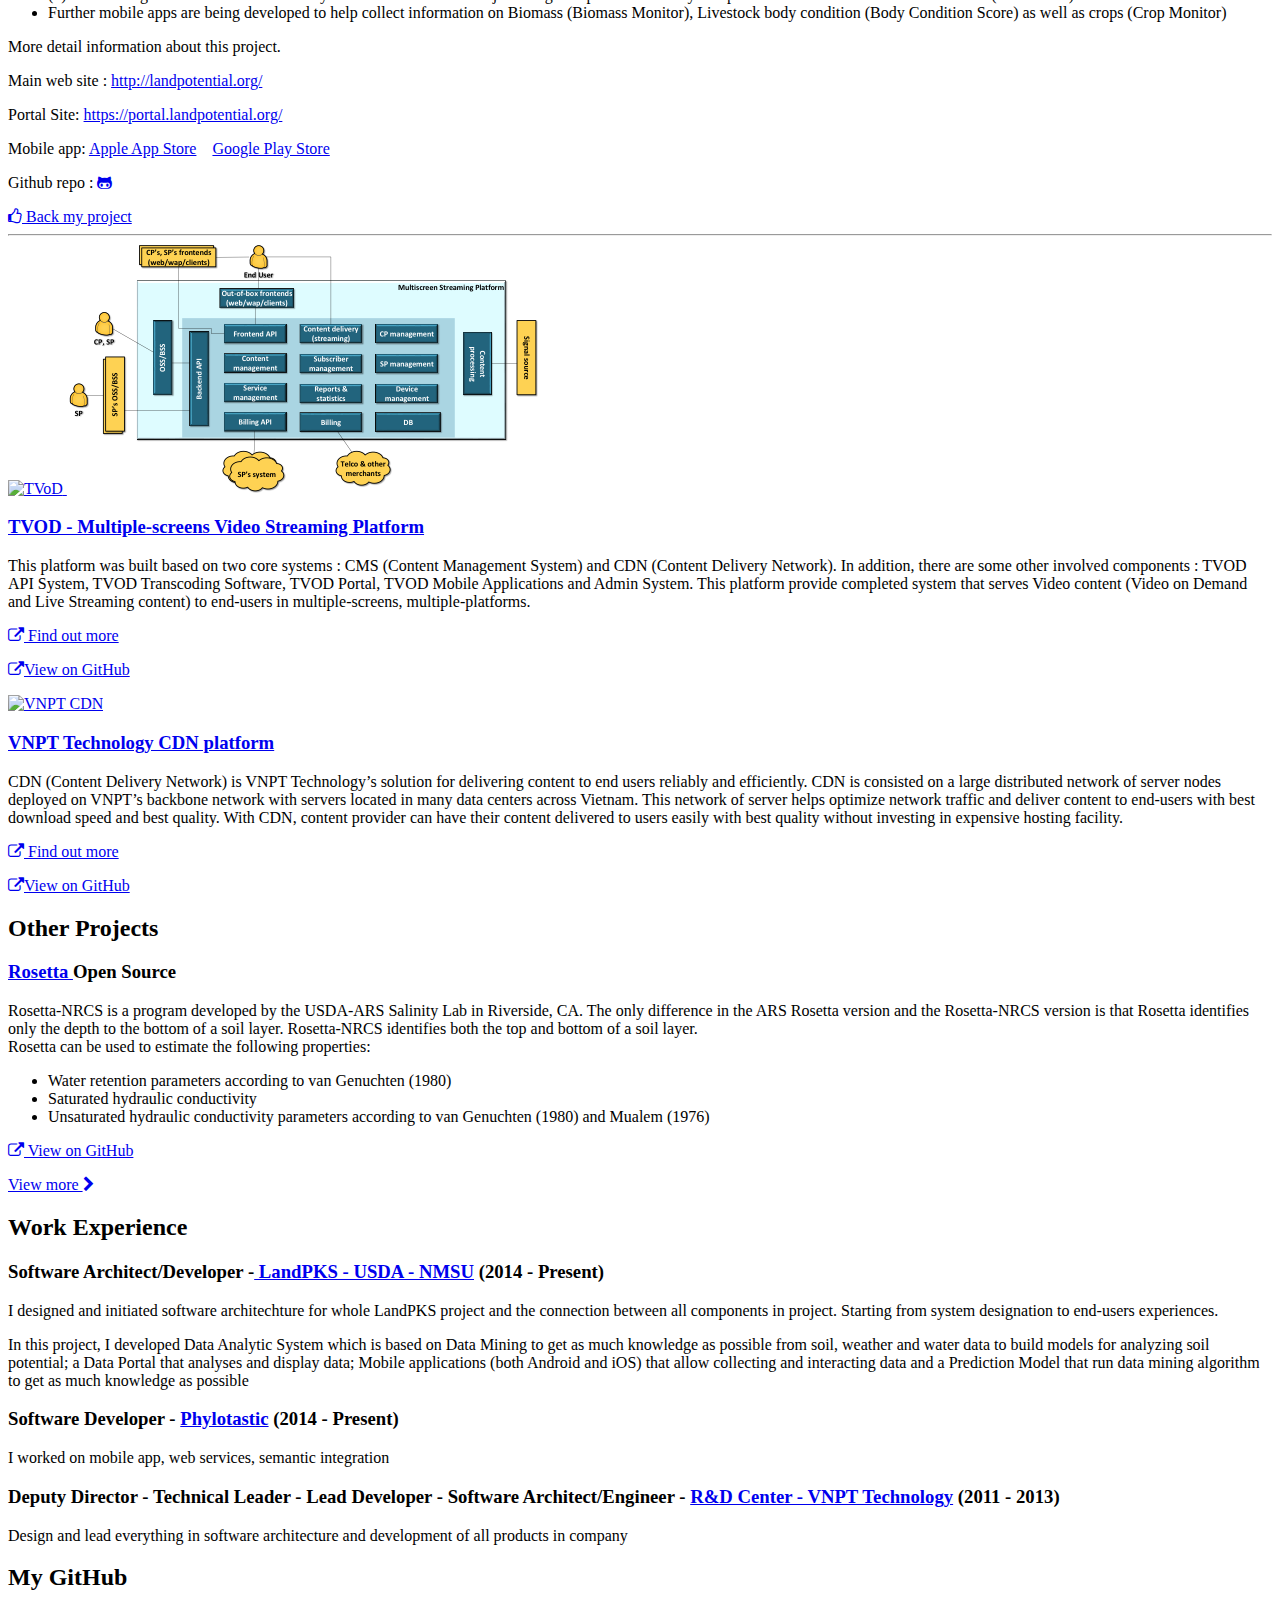
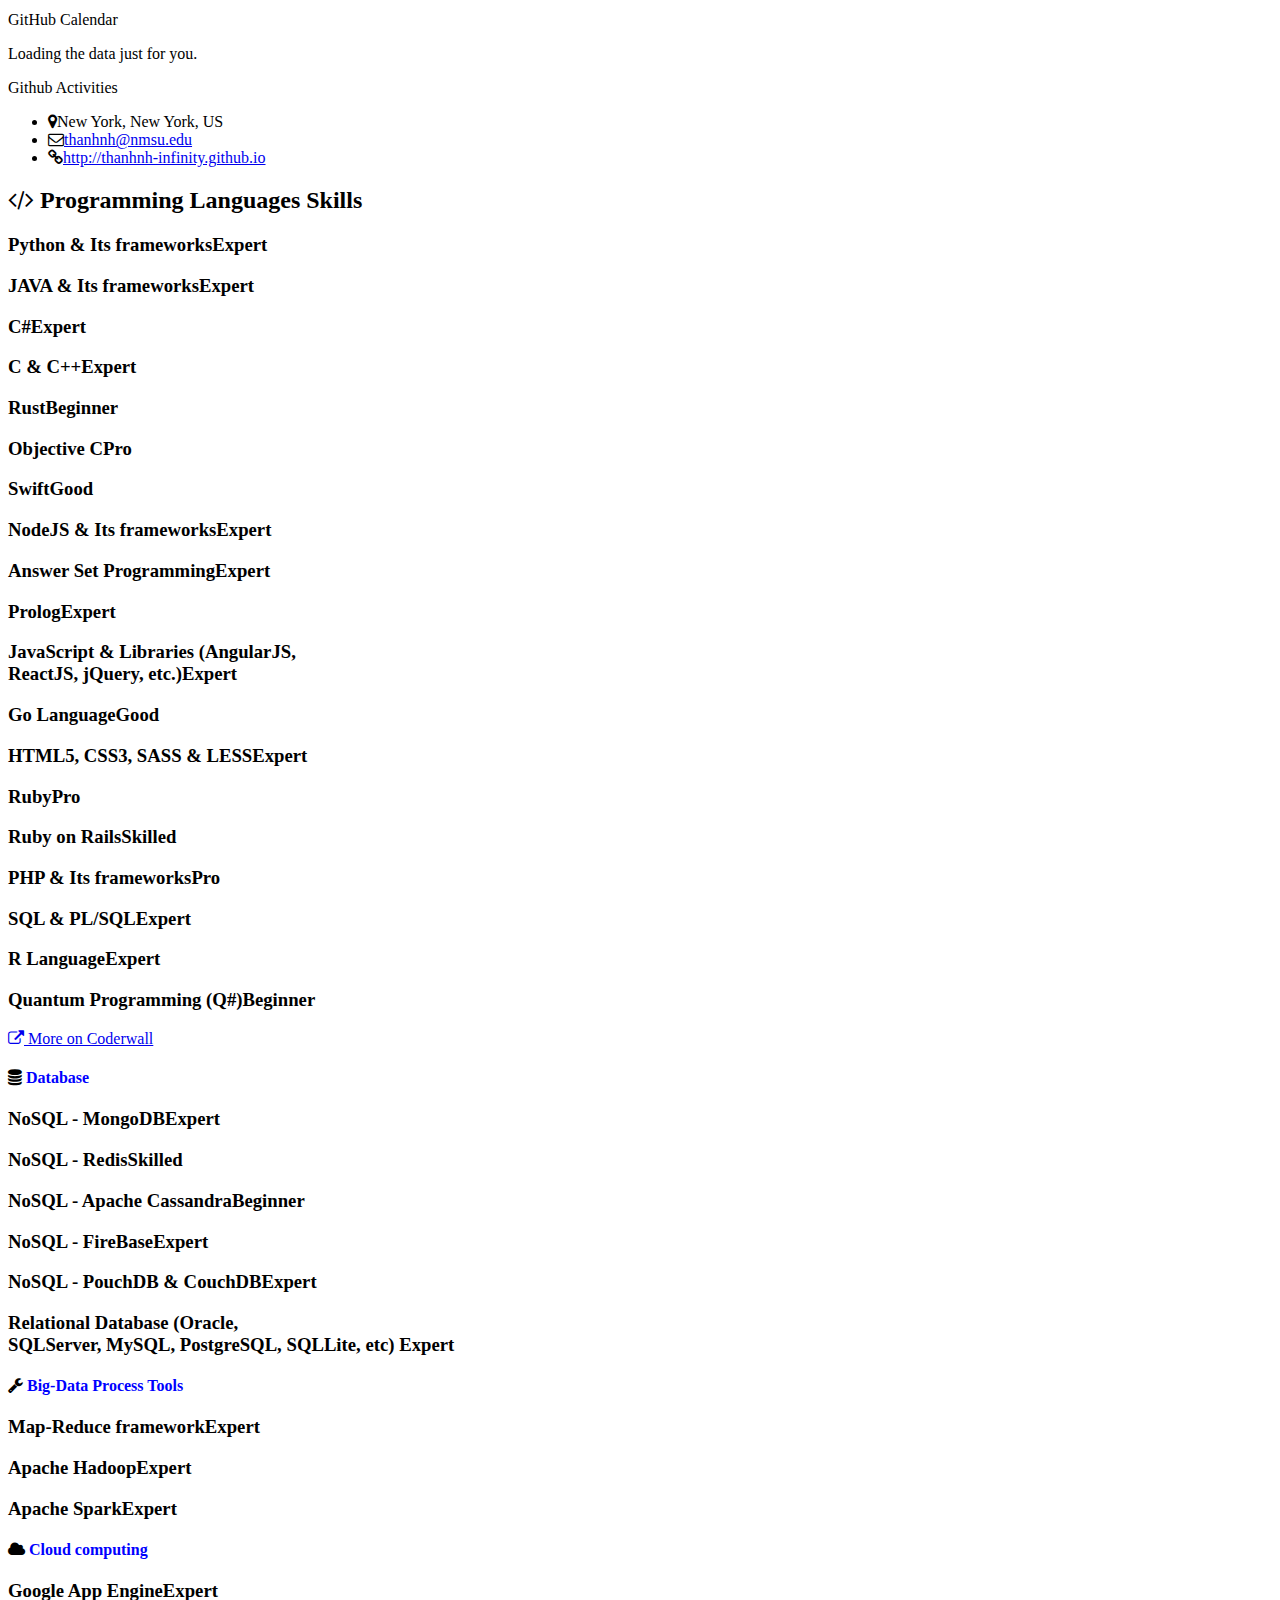
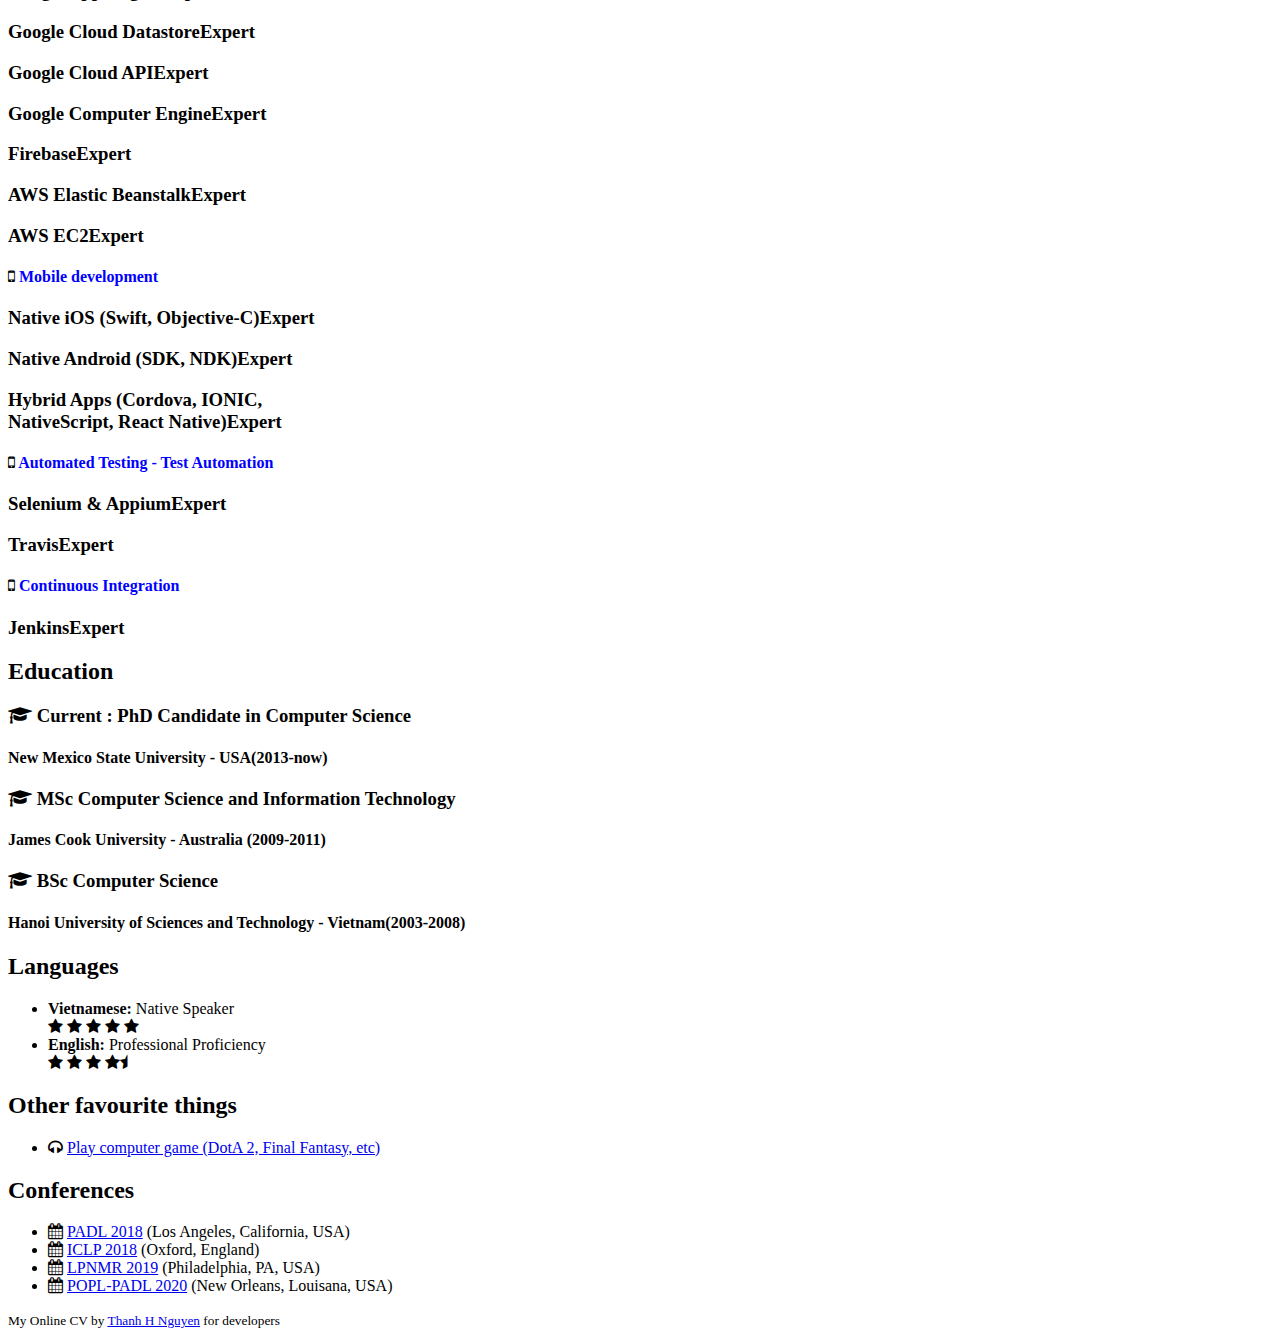
==== commit 5b05068b: "Update title" ====
--- a/index.html
+++ b/index.html
@@ -59,7 +59,7 @@
             <img class="profile-image img-responsive pull-left" src="assets/images/profile.jpg" height="150" width="200" alt="Thanh Nguyen" />
             <div class="profile-content pull-left">
                 <h1 class="name">Thanh Hai Nguyen</h1>
-                <h2 class="desc">AI Researcher and Engineer - Software Architect - Senior Software Engineer</h2>
+                <h2 class="desc">Senior Software Engineer | Software Architect | AI Researcher and Engineer</h2>
                 <h2 class="desc">Research topics: Artificial Intelligence, Machine Learning, Data Mining and Big-Data</h2>
                 <ul class="social list-inline">
                     <li><a href="https://www.facebook.com/thanhnh2911" target="_blank"><i class="fa fa-facebook"></i></a></li>
@@ -116,11 +116,9 @@
                             </div><br/>
                             <div class="item">
                                 <h4 class="title">Applied Sciences, Workshop, DC</h4>
-                                <p>1. Joshua Beniston, Adam Beh, <b>Thanh Nguyen</b>, Lilian Ndungu, Jason Karl, Jeffrey Herrick. <b><i>The Land Potential Knowledge System: Generating site-specific estimates of land potential productivity and degradation risk using a mobile application and cloud computing</b></i>. <a href="http://www.agmip.org/wp-content/uploads/2015/03/AgMIP5_Poster_Abstracts.pdf" target="_blank">AgMIP 5th Global Workshop (2015)</a> [<a href="https://www.cs.nmsu.edu/~tnguyen/document/AgMIP_LPKS_poster.pdf" target="_blank">PDF</a>]</p>
+                                <p>1. Joshua Beniston, Adam Beh, <b>Thanh Nguyen</b>, Lilian Ndungu, Jason Karl, Jeffrey Herrick. The Land Potential Knowledge System: Generating site-specific estimates of land potential productivity and degradation risk using a mobile application and cloud computing. <a href="http://www.agmip.org/wp-content/uploads/2015/03/AgMIP5_Poster_Abstracts.pdf" target="_blank">AgMIP 5th Global Workshop (2015)</a> [<a href="https://www.cs.nmsu.edu/~tnguyen/document/AgMIP_LPKS_poster.pdf" target="_blank">PDF</a>]</p>
                         
                                 <p>2. <b>Thanh H Nguyen</b>. An Automatic Web Services Composition Framework over Biological Domain and Specifications. <a href="https://dbai.tuwien.ac.at/lpnmr-dc-19/" target="_blank">LPNMR Doctoral Consortium 2019 - The 15th International Conference on Logic Programming and Non-monotonic Reasoning</a> [<a href="#" target="_blank">PDF</a>]</p>
-                                
-                                <p>3. Herrick, Jeffrey E.; Quandt, Amy; Kenny, Ciaran; Contreras, Maximilian; Neff, Jason; Jang, Won Seok; Maynard, Jonathan; Peacock, George; Salley, Shawn; Daniel, Elifadhili; Buni, Adane; Ndungu, Lilian; Herrera, Jolene M.; <b>Nguyen, Thanh</b>; Terrones, Luis; Karl, Jason; Kimiti, David; Nauman, Travis; Uruma, Kevin; Schrader, Scott; Courtright, Ericha; Van Zee, Justin.  <b><i>LandPKS (Land Potential Knowledge System): Mobile App for Extension, Land-Use and Project Planning, M&E and On-Farm Research. LandPotential Project</b></i>. <a href="https://data.nal.usda.gov/dataset/landpks-land-potential-knowledge-system-mobile-app-extension-land-use-and-project-planning-me-and-farm-research" target="_blank">USDA Research DataSet</a> [<a href="#" target="_blank">PDF</a>]</p>
                             </div><!--//item-->
                         </div><!--//content-->
                     </div><!--//section-inner-->
@@ -406,7 +404,7 @@
                         <div class="content">
                             <ul class="list-unstyled">
                                 <li><i class="fa fa-map-marker"></i><span class="sr-only">Location:</span>New York, New York, US</li>
-                                <li><i class="fa fa-envelope-o"></i><span class="sr-only">Email:</span><a href="#">ThanhN@ec.ai</a></li>
+                                <li><i class="fa fa-envelope-o"></i><span class="sr-only">Email:</span><a href="#">thanhnh@nmsu.edu</a></li>
                                 <li><i class="fa fa-link"></i><span class="sr-only">Website:</span><a href="http://thanhnh-infinity.github.io" target="_blank">http://thanhnh-infinity.github.io</a></li>
                             </ul>
                         </div><!--//content-->
@@ -770,24 +768,11 @@
 
                 <aside class="education aside section">
                     <div class="section-inner">
-                        <h2 class="heading">Works</h2>
-                        <div class="content">
-                            <div class="item">
-                                <h3 class="title"><i class="fa fa-calendar"></i></i> AI Research Engineer</h3>
-                                <h4 class="university"><a href="https://ec.ai" target="_blank">Elemental Cognition Inc.</a> <span class="year">(2021-now)</span></h4>
-                            </div><!--//item-->
-                            
-                        </div><!--//content-->
-                    </div><!--//section-inner-->
-                </aside><!--//section-->
-
-                <aside class="education aside section">
-                    <div class="section-inner">
                         <h2 class="heading">Education</h2>
                         <div class="content">
                             <div class="item">
-                                <h3 class="title"><i class="fa fa-graduation-cap"></i>Ph.D in Computer Science</h3>
-                                <h4 class="university">New Mexico State University - USA <span class="year">(2013-2020)</span></h4>
+                                <h3 class="title"><i class="fa fa-graduation-cap"></i> Current : PhD Candidate in Computer Science</h3>
+                                <h4 class="university">New Mexico State University - USA<span class="year">(2013-now)</span></h4>
                             </div><!--//item-->
                             <div class="item">
                                 <h3 class="title"><i class="fa fa-graduation-cap"></i> MSc Computer Science and Information Technology</h3>
@@ -795,25 +780,8 @@
                             </div><!--//item-->
                             <div class="item">
                                 <h3 class="title"><i class="fa fa-graduation-cap"></i> BSc Computer Science</h3>
-                                <h4 class="university">Hanoi University of Sciences and Technology - Vietnam <span class="year">(2003-2008)</span></h4>
-                            </div><!--//item-->
-                        </div><!--//content-->
-                    </div><!--//section-inner-->
-                </aside><!--//section-->
-
-                <aside class="list conferences aside section">
-                    <div class="section-inner">
-                        <h2 class="heading">Conferences</h2>
-                        <div class="content">
-                            <ul class="list-unstyled">
-                                <li><i class="fa fa-calendar"></i> <a href="https://popl18.sigplan.org/track/PADL-2018#event-overview" target="_blank">PADL 2018</a> (Los Angeles, California, USA)</li>
-                                <li><i class="fa fa-calendar"></i> <a href="https://www.cs.nmsu.edu/ALP/iclp2018/" target="_blank">ICLP 2018</a> (Oxford, England)</li>
-                                <li><i class="fa fa-calendar"></i> <a href="https://sites.sju.edu/plw/lpnmr-2019/" target="_blank">LPNMR 2019</a> (Philadelphia, PA, USA)</li>
-                                <li><i class="fa fa-calendar"></i> <a href="https://popl20.sigplan.org/home/PADL-2020#program" target="_blank">POPL-PADL 2020</a> (New Orleans, Louisana, USA)</li>
-                                <li><i class="fa fa-calendar"></i> <a href="https://uchiya.web.nitech.ac.jp/prima2020/" target="_blank">PRIMA 2020</a> (Nagoya, Japan)</li>
-                                <li><i class="fa fa-calendar"></i> <a href="https://kr2020.inf.unibz.it/" target="_blank">KR 2020</a> (Virtual)</li>
-                                <li><i class="fa fa-calendar"></i> <a href="https://wfiot2021.iot.ieee.org/" target="_blank">WF-IOT 2020</a> (New Orleans, Lousiana, USA)</li>
-                            </ul>
+                                <h4 class="university">Hanoi University of Sciences and Technology - Vietnam<span class="year">(2003-2008)</span></h4>
+                            </div><!--//item-->
                         </div><!--//content-->
                     </div><!--//section-inner-->
                 </aside><!--//section-->
@@ -859,7 +827,19 @@
                     </div><!--//section-inner-->
                 </aside><!--//section-->
 
-                
+                <aside class="list conferences aside section">
+                    <div class="section-inner">
+                        <h2 class="heading">Conferences</h2>
+                        <div class="content">
+                            <ul class="list-unstyled">
+                                <li><i class="fa fa-calendar"></i> <a href="https://popl18.sigplan.org/track/PADL-2018#event-overview" target="_blank">PADL 2018</a> (Los Angeles, California, USA)</li>
+                                <li><i class="fa fa-calendar"></i> <a href="https://www.cs.nmsu.edu/ALP/iclp2018/" target="_blank">ICLP 2018</a> (Oxford, England)</li>
+                                <li><i class="fa fa-calendar"></i> <a href="https://sites.sju.edu/plw/lpnmr-2019/" target="_blank">LPNMR 2019</a> (Philadelphia, PA, USA)</li>
+                                <li><i class="fa fa-calendar"></i> <a href="https://www.cs.nmsu.edu/ALP/iclp2018/" target="_blank">POPL-PADL 2020</a> (New Orleans, Louisana, USA)</li>
+                            </ul>
+                        </div><!--//content-->
+                    </div><!--//section-inner-->
+                </aside><!--//section-->
 
                 <!--
                 <aside class="credits aside section">
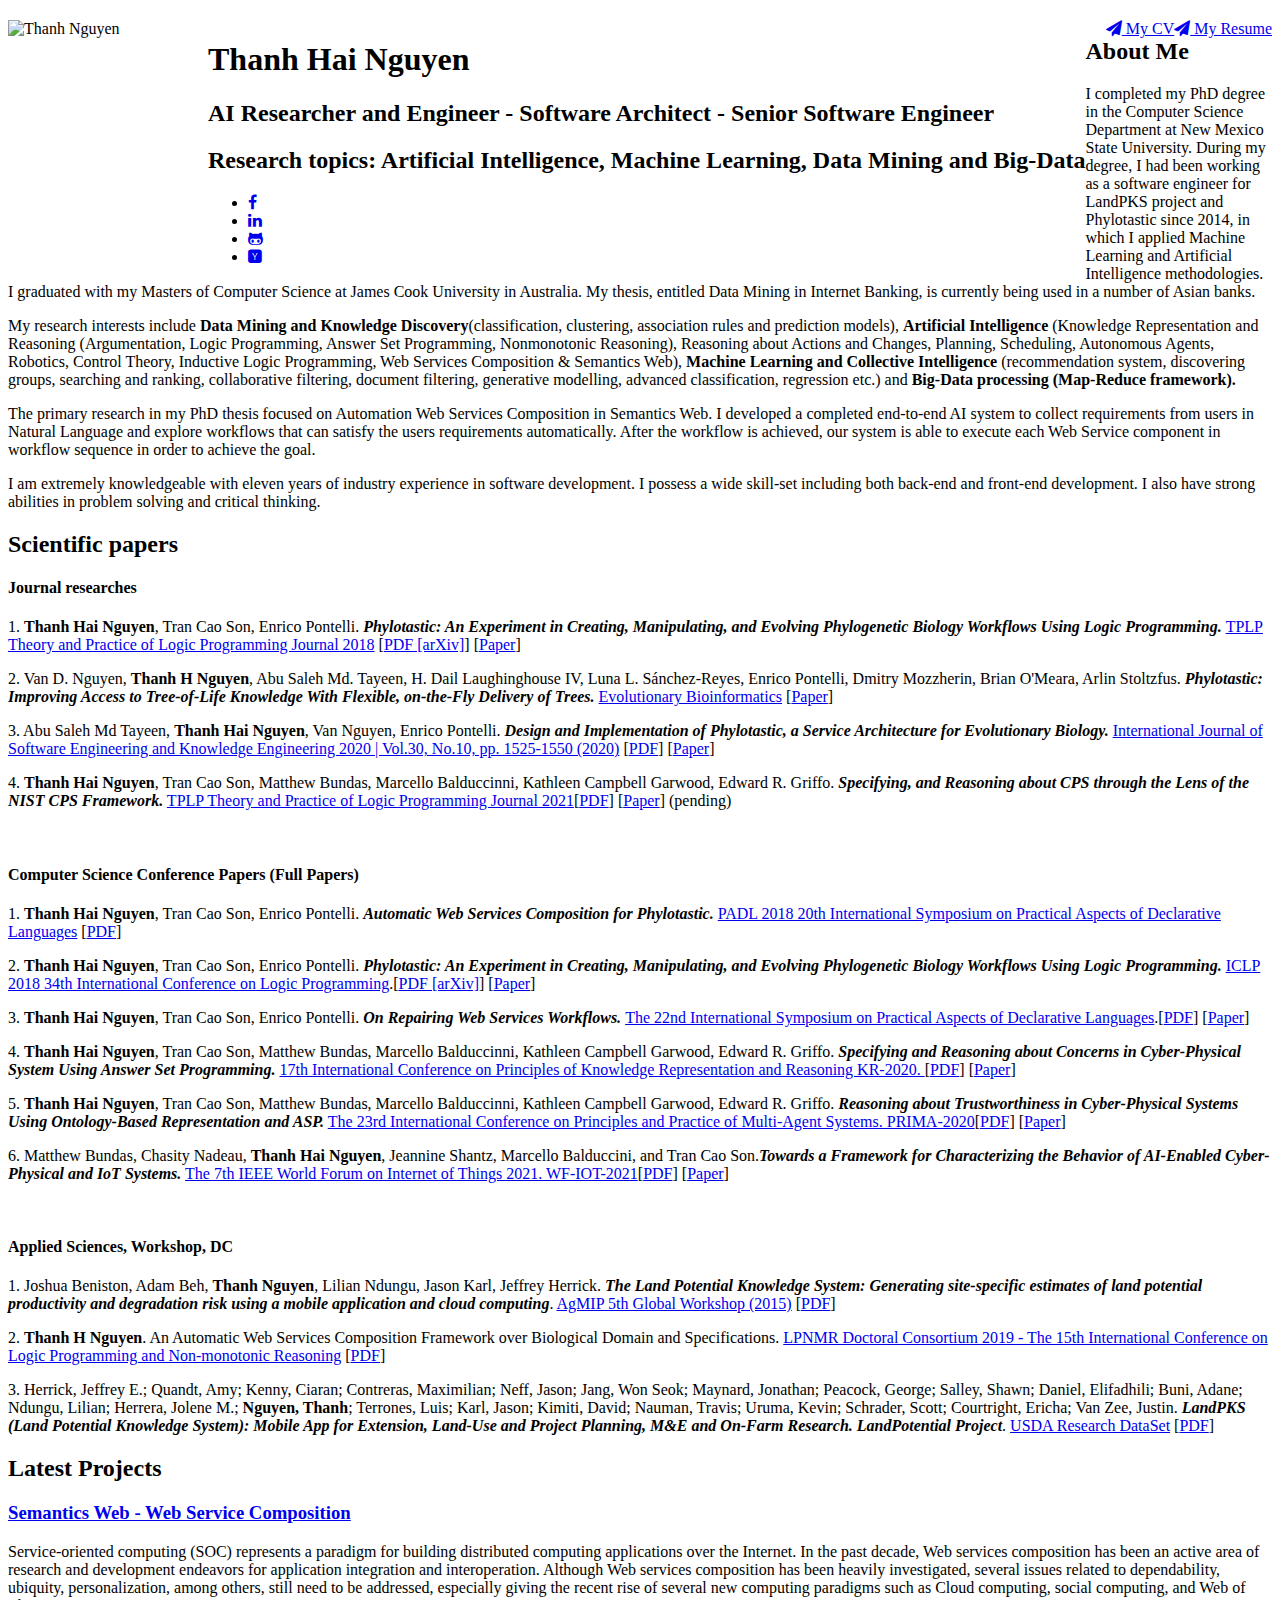
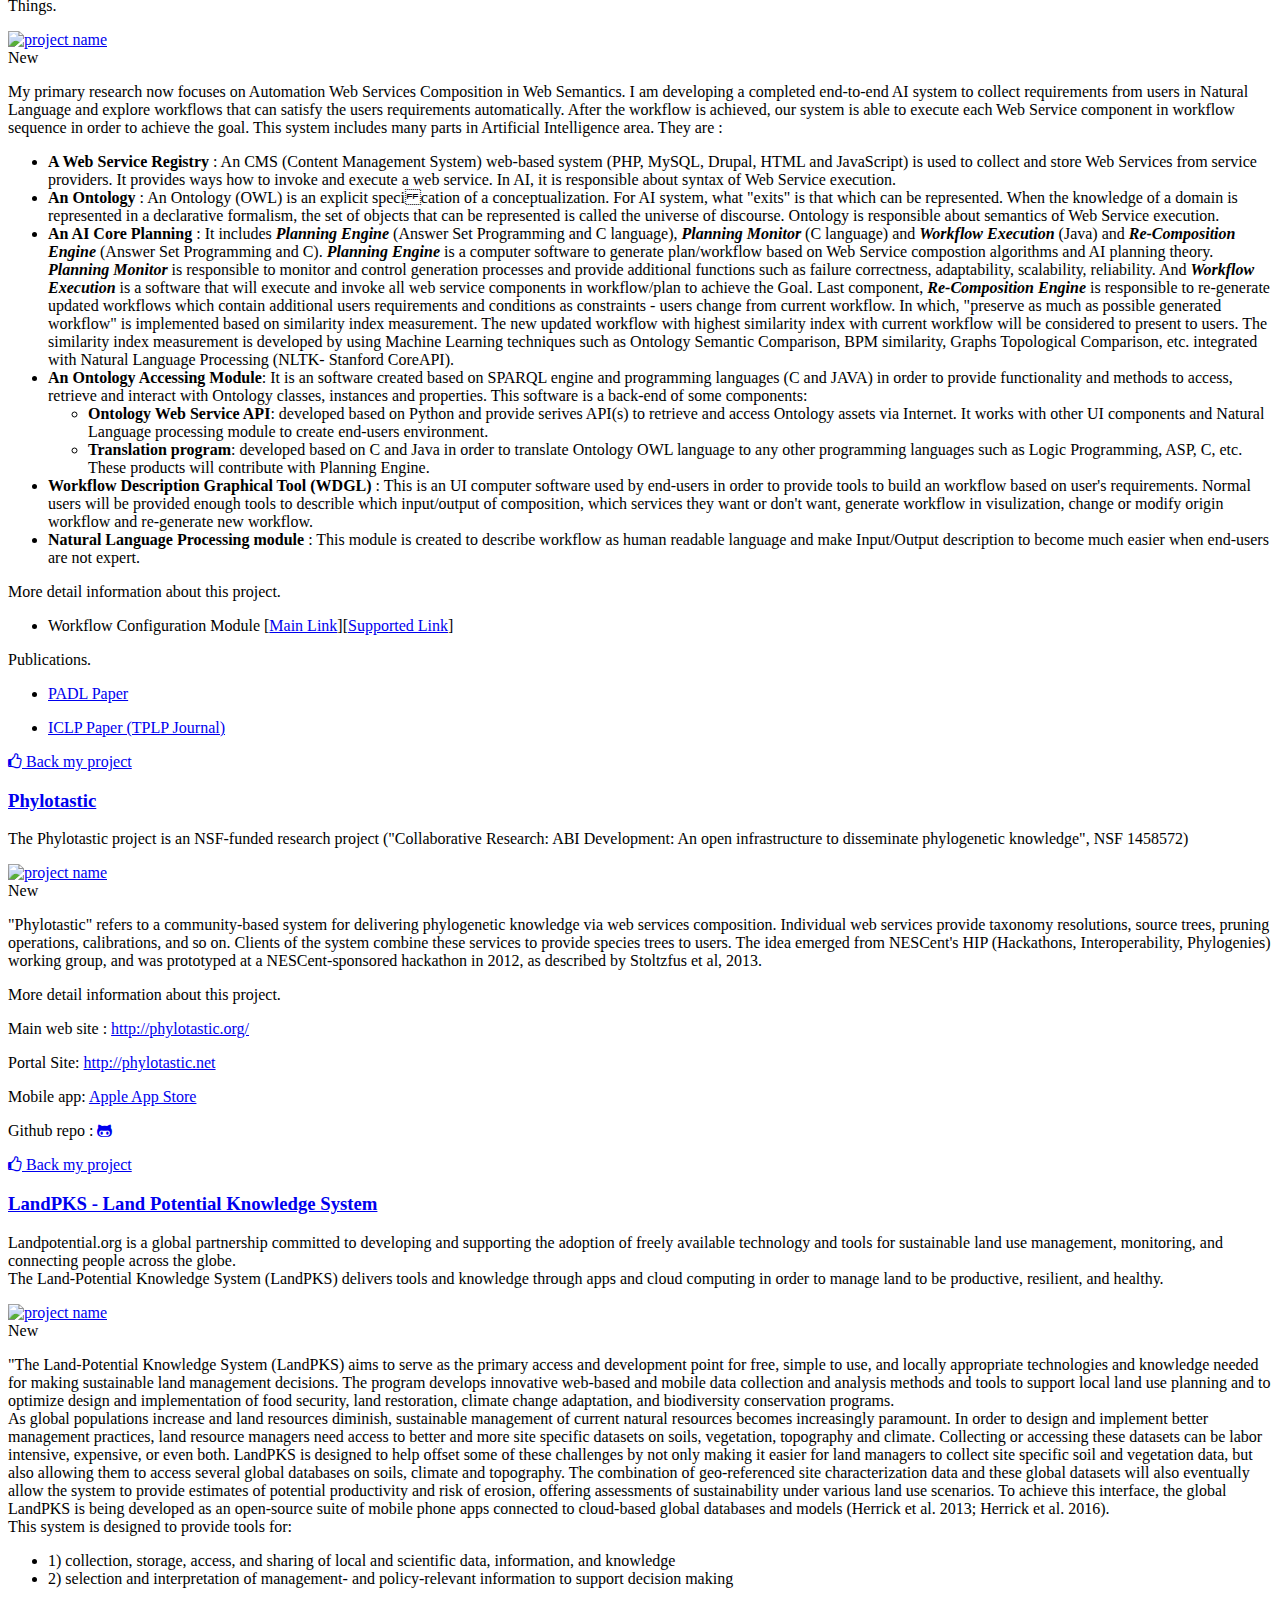
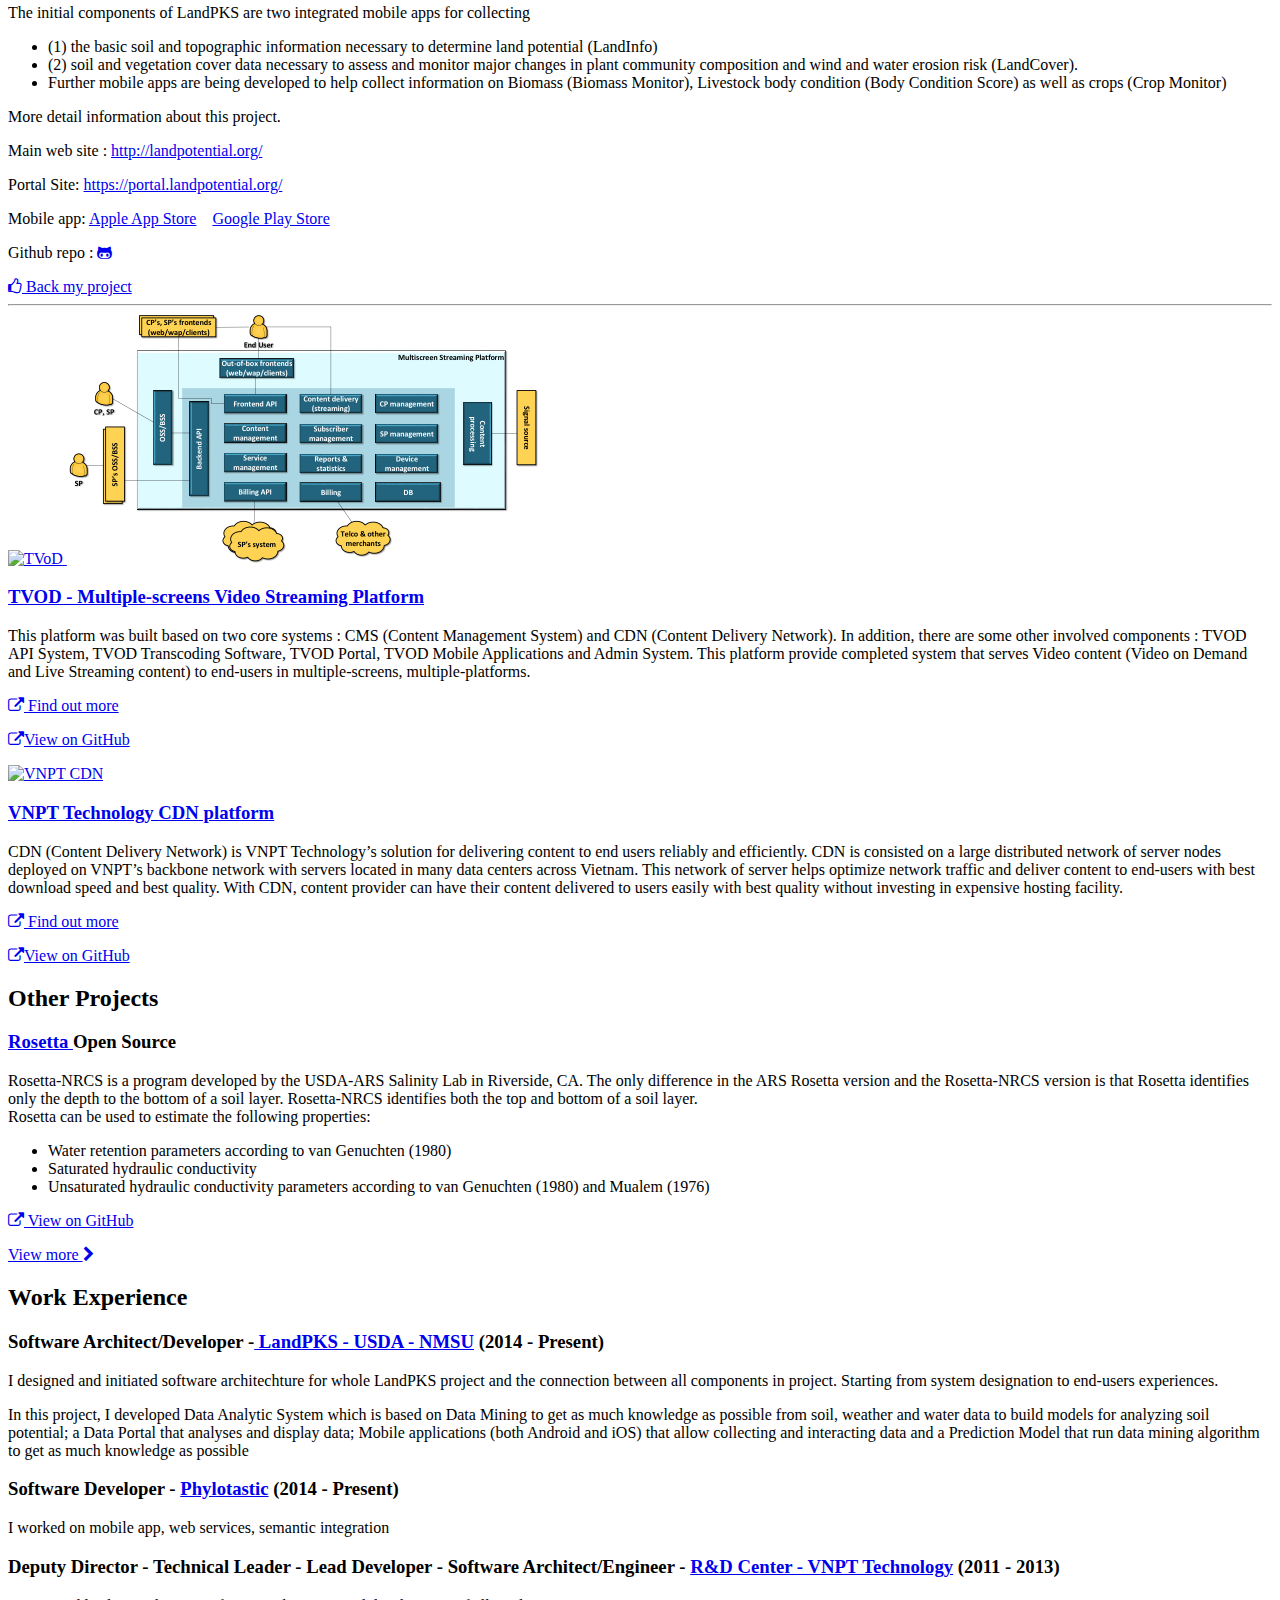
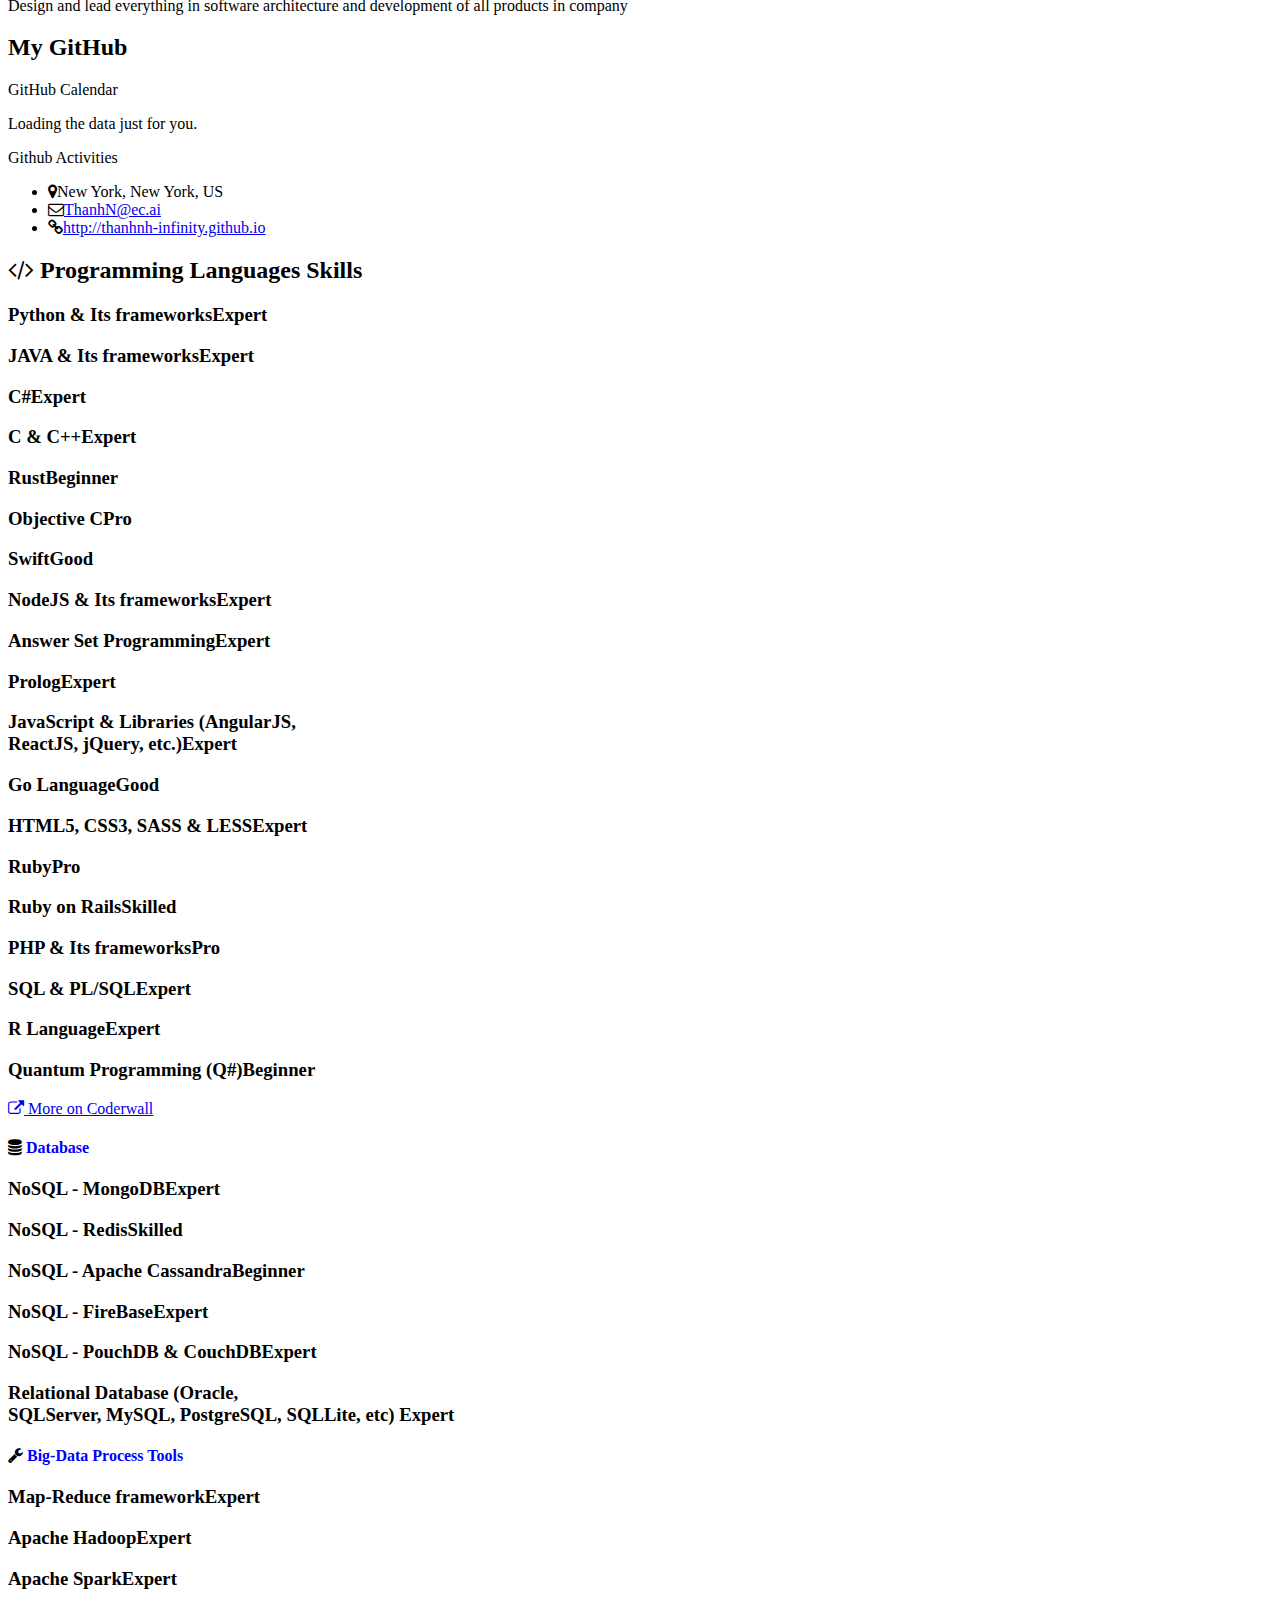
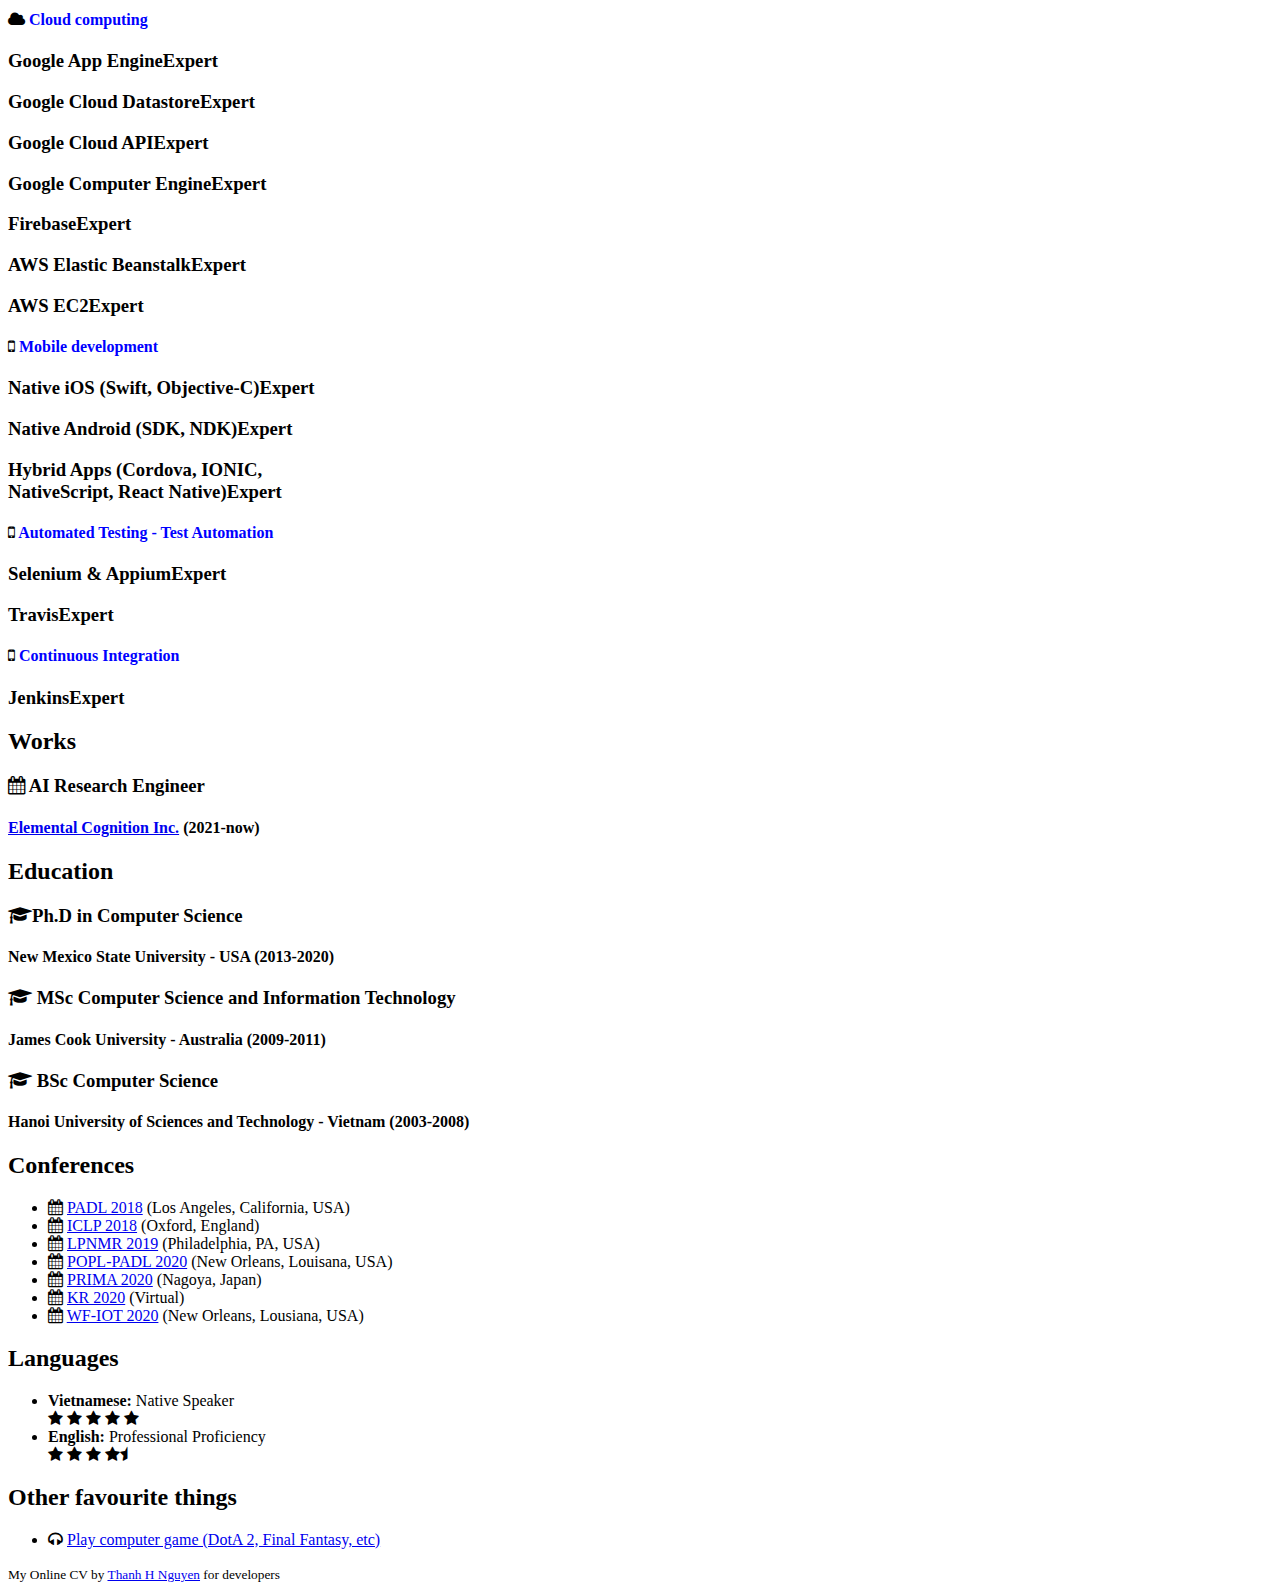
==== commit 51846bfa: "update" ====
--- a/index.html
+++ b/index.html
@@ -59,7 +59,7 @@
             <img class="profile-image img-responsive pull-left" src="assets/images/profile.jpg" height="150" width="200" alt="Thanh Nguyen" />
             <div class="profile-content pull-left">
                 <h1 class="name">Thanh Hai Nguyen</h1>
-                <h2 class="desc">Senior Software Engineer | Software Architect | AI Researcher and Engineer</h2>
+                <h2 class="desc">AI Researcher and Engineer - Software Architect - Senior Software Engineer</h2>
                 <h2 class="desc">Research topics: Artificial Intelligence, Machine Learning, Data Mining and Big-Data</h2>
                 <ul class="social list-inline">
                     <li><a href="https://www.facebook.com/thanhnh2911" target="_blank"><i class="fa fa-facebook"></i></a></li>
@@ -116,9 +116,11 @@
                             </div><br/>
                             <div class="item">
                                 <h4 class="title">Applied Sciences, Workshop, DC</h4>
-                                <p>1. Joshua Beniston, Adam Beh, <b>Thanh Nguyen</b>, Lilian Ndungu, Jason Karl, Jeffrey Herrick. The Land Potential Knowledge System: Generating site-specific estimates of land potential productivity and degradation risk using a mobile application and cloud computing. <a href="http://www.agmip.org/wp-content/uploads/2015/03/AgMIP5_Poster_Abstracts.pdf" target="_blank">AgMIP 5th Global Workshop (2015)</a> [<a href="https://www.cs.nmsu.edu/~tnguyen/document/AgMIP_LPKS_poster.pdf" target="_blank">PDF</a>]</p>
+                                <p>1. Joshua Beniston, Adam Beh, <b>Thanh Nguyen</b>, Lilian Ndungu, Jason Karl, Jeffrey Herrick. <b><i>The Land Potential Knowledge System: Generating site-specific estimates of land potential productivity and degradation risk using a mobile application and cloud computing</b></i>. <a href="http://www.agmip.org/wp-content/uploads/2015/03/AgMIP5_Poster_Abstracts.pdf" target="_blank">AgMIP 5th Global Workshop (2015)</a> [<a href="https://www.cs.nmsu.edu/~tnguyen/document/AgMIP_LPKS_poster.pdf" target="_blank">PDF</a>]</p>
                         
                                 <p>2. <b>Thanh H Nguyen</b>. An Automatic Web Services Composition Framework over Biological Domain and Specifications. <a href="https://dbai.tuwien.ac.at/lpnmr-dc-19/" target="_blank">LPNMR Doctoral Consortium 2019 - The 15th International Conference on Logic Programming and Non-monotonic Reasoning</a> [<a href="#" target="_blank">PDF</a>]</p>
+                                
+                                <p>3. Herrick, Jeffrey E.; Quandt, Amy; Kenny, Ciaran; Contreras, Maximilian; Neff, Jason; Jang, Won Seok; Maynard, Jonathan; Peacock, George; Salley, Shawn; Daniel, Elifadhili; Buni, Adane; Ndungu, Lilian; Herrera, Jolene M.; <b>Nguyen, Thanh</b>; Terrones, Luis; Karl, Jason; Kimiti, David; Nauman, Travis; Uruma, Kevin; Schrader, Scott; Courtright, Ericha; Van Zee, Justin.  <b><i>LandPKS (Land Potential Knowledge System): Mobile App for Extension, Land-Use and Project Planning, M&E and On-Farm Research. LandPotential Project</b></i>. <a href="https://data.nal.usda.gov/dataset/landpks-land-potential-knowledge-system-mobile-app-extension-land-use-and-project-planning-me-and-farm-research" target="_blank">USDA Research DataSet</a> [<a href="#" target="_blank">PDF</a>]</p>
                             </div><!--//item-->
                         </div><!--//content-->
                     </div><!--//section-inner-->
@@ -404,7 +406,7 @@
                         <div class="content">
                             <ul class="list-unstyled">
                                 <li><i class="fa fa-map-marker"></i><span class="sr-only">Location:</span>New York, New York, US</li>
-                                <li><i class="fa fa-envelope-o"></i><span class="sr-only">Email:</span><a href="#">thanhnh@nmsu.edu</a></li>
+                                <li><i class="fa fa-envelope-o"></i><span class="sr-only">Email:</span><a href="#">ThanhN@ec.ai</a></li>
                                 <li><i class="fa fa-link"></i><span class="sr-only">Website:</span><a href="http://thanhnh-infinity.github.io" target="_blank">http://thanhnh-infinity.github.io</a></li>
                             </ul>
                         </div><!--//content-->
@@ -768,11 +770,24 @@
 
                 <aside class="education aside section">
                     <div class="section-inner">
+                        <h2 class="heading">Works</h2>
+                        <div class="content">
+                            <div class="item">
+                                <h3 class="title"><i class="fa fa-calendar"></i></i> AI Research Engineer</h3>
+                                <h4 class="university"><a href="https://ec.ai" target="_blank">Elemental Cognition Inc.</a> <span class="year">(2021-now)</span></h4>
+                            </div><!--//item-->
+                            
+                        </div><!--//content-->
+                    </div><!--//section-inner-->
+                </aside><!--//section-->
+
+                <aside class="education aside section">
+                    <div class="section-inner">
                         <h2 class="heading">Education</h2>
                         <div class="content">
                             <div class="item">
-                                <h3 class="title"><i class="fa fa-graduation-cap"></i> Current : PhD Candidate in Computer Science</h3>
-                                <h4 class="university">New Mexico State University - USA<span class="year">(2013-now)</span></h4>
+                                <h3 class="title"><i class="fa fa-graduation-cap"></i>Ph.D in Computer Science</h3>
+                                <h4 class="university">New Mexico State University - USA <span class="year">(2013-2020)</span></h4>
                             </div><!--//item-->
                             <div class="item">
                                 <h3 class="title"><i class="fa fa-graduation-cap"></i> MSc Computer Science and Information Technology</h3>
@@ -780,8 +795,25 @@
                             </div><!--//item-->
                             <div class="item">
                                 <h3 class="title"><i class="fa fa-graduation-cap"></i> BSc Computer Science</h3>
-                                <h4 class="university">Hanoi University of Sciences and Technology - Vietnam<span class="year">(2003-2008)</span></h4>
-                            </div><!--//item-->
+                                <h4 class="university">Hanoi University of Sciences and Technology - Vietnam <span class="year">(2003-2008)</span></h4>
+                            </div><!--//item-->
+                        </div><!--//content-->
+                    </div><!--//section-inner-->
+                </aside><!--//section-->
+
+                <aside class="list conferences aside section">
+                    <div class="section-inner">
+                        <h2 class="heading">Conferences</h2>
+                        <div class="content">
+                            <ul class="list-unstyled">
+                                <li><i class="fa fa-calendar"></i> <a href="https://popl18.sigplan.org/track/PADL-2018#event-overview" target="_blank">PADL 2018</a> (Los Angeles, California, USA)</li>
+                                <li><i class="fa fa-calendar"></i> <a href="https://www.cs.nmsu.edu/ALP/iclp2018/" target="_blank">ICLP 2018</a> (Oxford, England)</li>
+                                <li><i class="fa fa-calendar"></i> <a href="https://sites.sju.edu/plw/lpnmr-2019/" target="_blank">LPNMR 2019</a> (Philadelphia, PA, USA)</li>
+                                <li><i class="fa fa-calendar"></i> <a href="https://popl20.sigplan.org/home/PADL-2020#program" target="_blank">POPL-PADL 2020</a> (New Orleans, Louisana, USA)</li>
+                                <li><i class="fa fa-calendar"></i> <a href="https://uchiya.web.nitech.ac.jp/prima2020/" target="_blank">PRIMA 2020</a> (Nagoya, Japan)</li>
+                                <li><i class="fa fa-calendar"></i> <a href="https://kr2020.inf.unibz.it/" target="_blank">KR 2020</a> (Virtual)</li>
+                                <li><i class="fa fa-calendar"></i> <a href="https://wfiot2021.iot.ieee.org/" target="_blank">WF-IOT 2020</a> (New Orleans, Lousiana, USA)</li>
+                            </ul>
                         </div><!--//content-->
                     </div><!--//section-inner-->
                 </aside><!--//section-->
@@ -827,19 +859,7 @@
                     </div><!--//section-inner-->
                 </aside><!--//section-->
 
-                <aside class="list conferences aside section">
-                    <div class="section-inner">
-                        <h2 class="heading">Conferences</h2>
-                        <div class="content">
-                            <ul class="list-unstyled">
-                                <li><i class="fa fa-calendar"></i> <a href="https://popl18.sigplan.org/track/PADL-2018#event-overview" target="_blank">PADL 2018</a> (Los Angeles, California, USA)</li>
-                                <li><i class="fa fa-calendar"></i> <a href="https://www.cs.nmsu.edu/ALP/iclp2018/" target="_blank">ICLP 2018</a> (Oxford, England)</li>
-                                <li><i class="fa fa-calendar"></i> <a href="https://sites.sju.edu/plw/lpnmr-2019/" target="_blank">LPNMR 2019</a> (Philadelphia, PA, USA)</li>
-                                <li><i class="fa fa-calendar"></i> <a href="https://www.cs.nmsu.edu/ALP/iclp2018/" target="_blank">POPL-PADL 2020</a> (New Orleans, Louisana, USA)</li>
-                            </ul>
-                        </div><!--//content-->
-                    </div><!--//section-inner-->
-                </aside><!--//section-->
+                
 
                 <!--
                 <aside class="credits aside section">
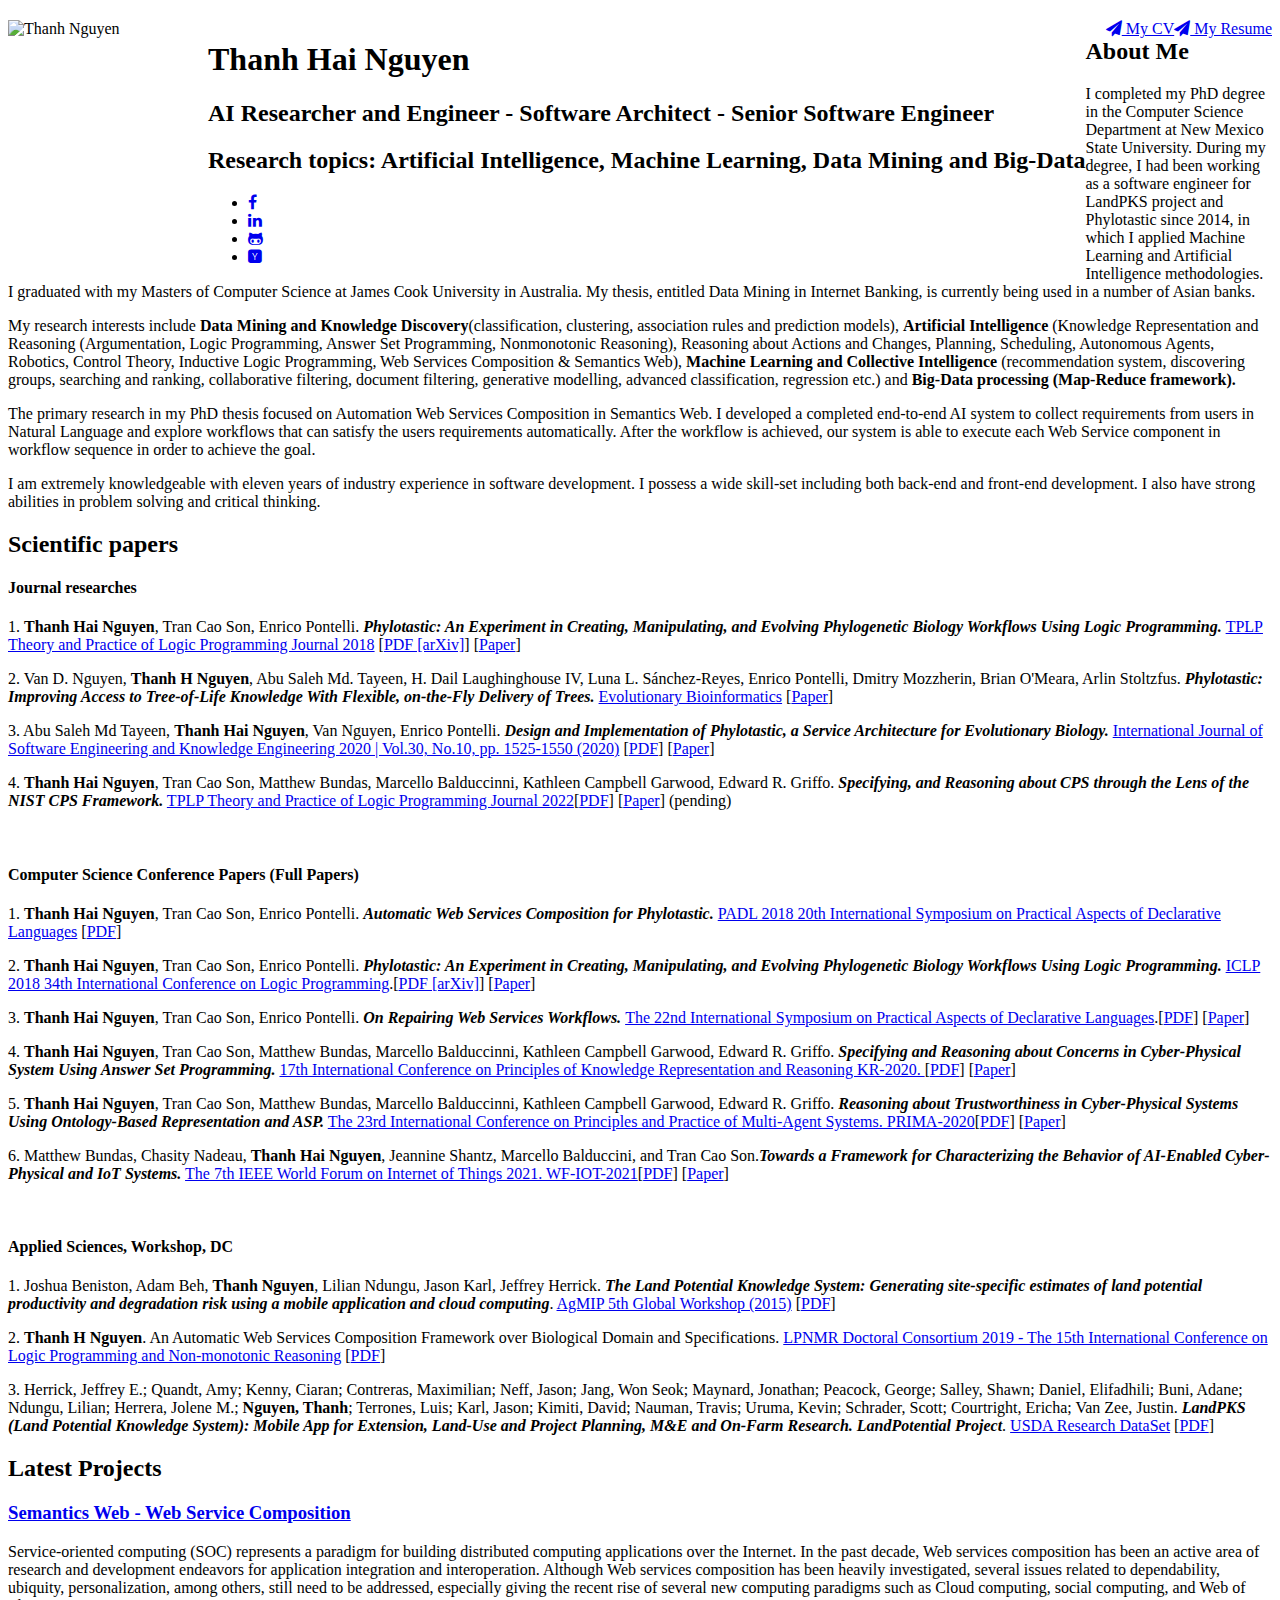
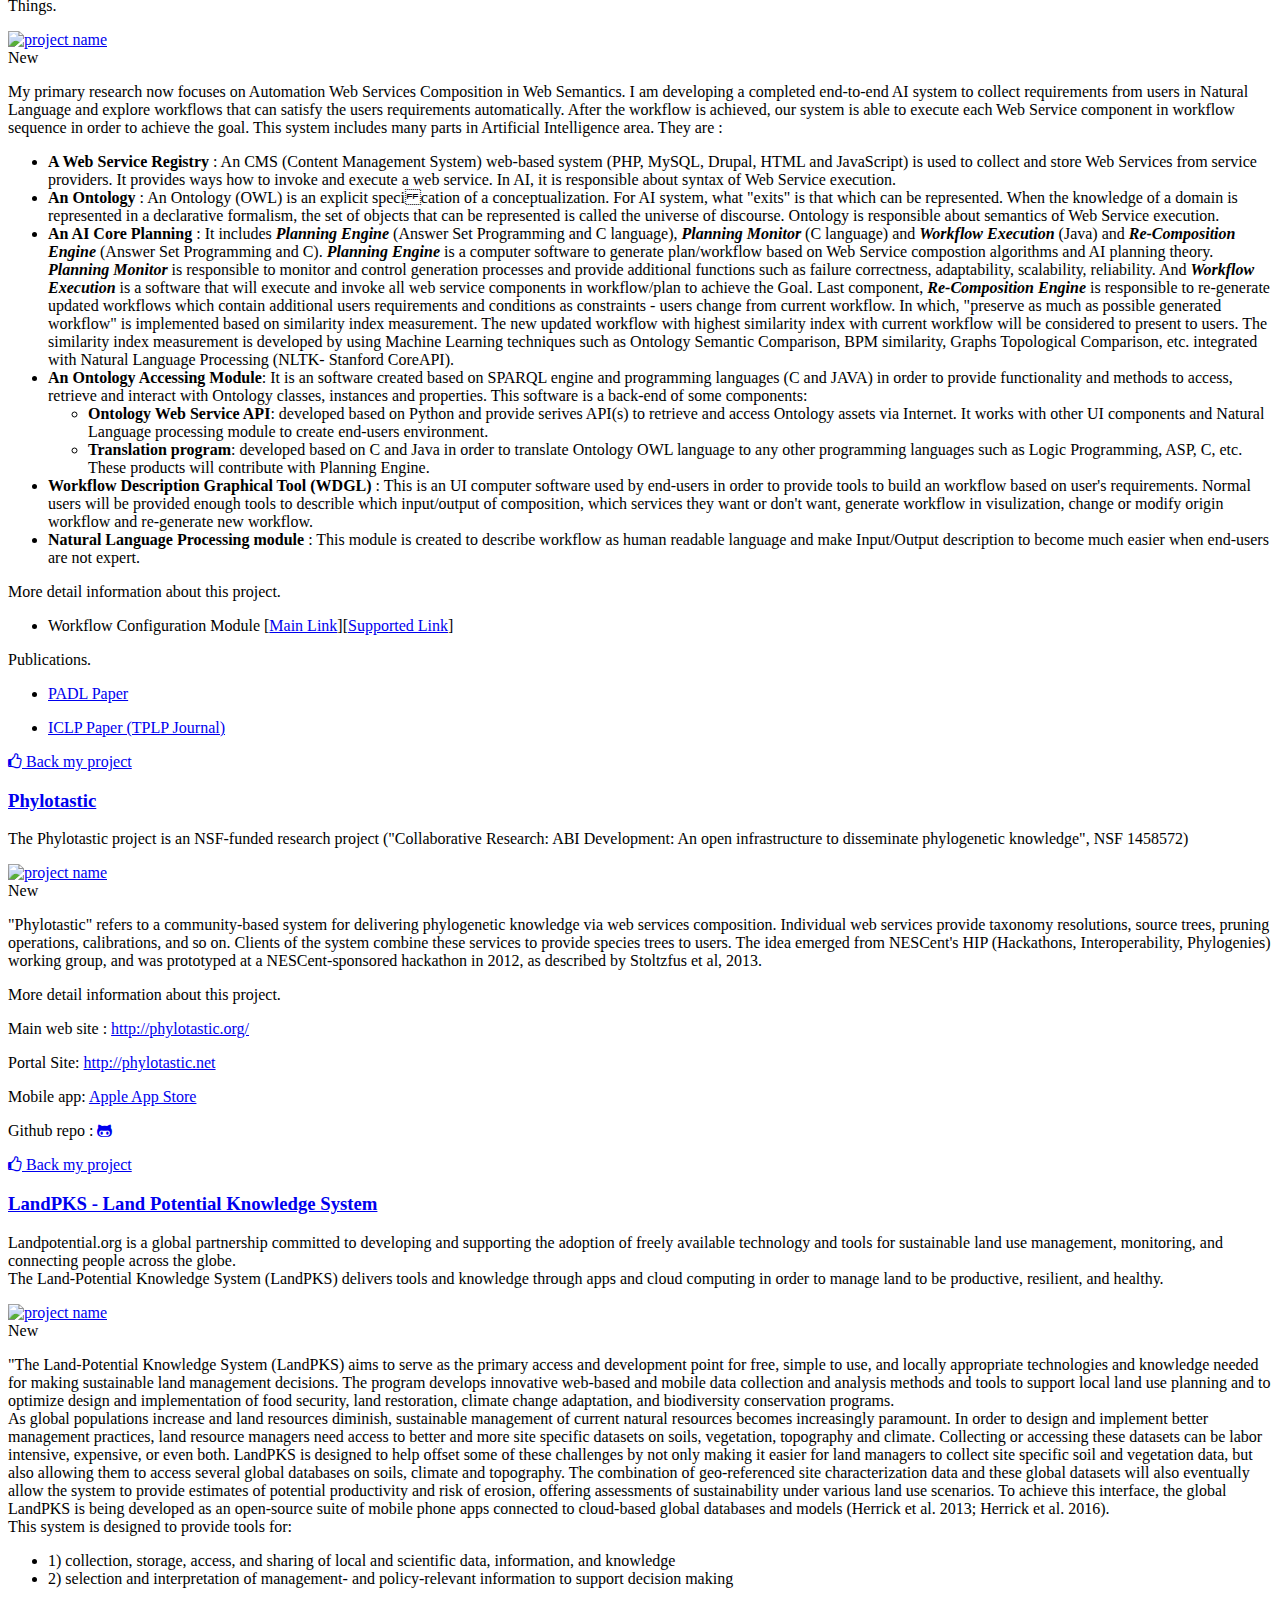
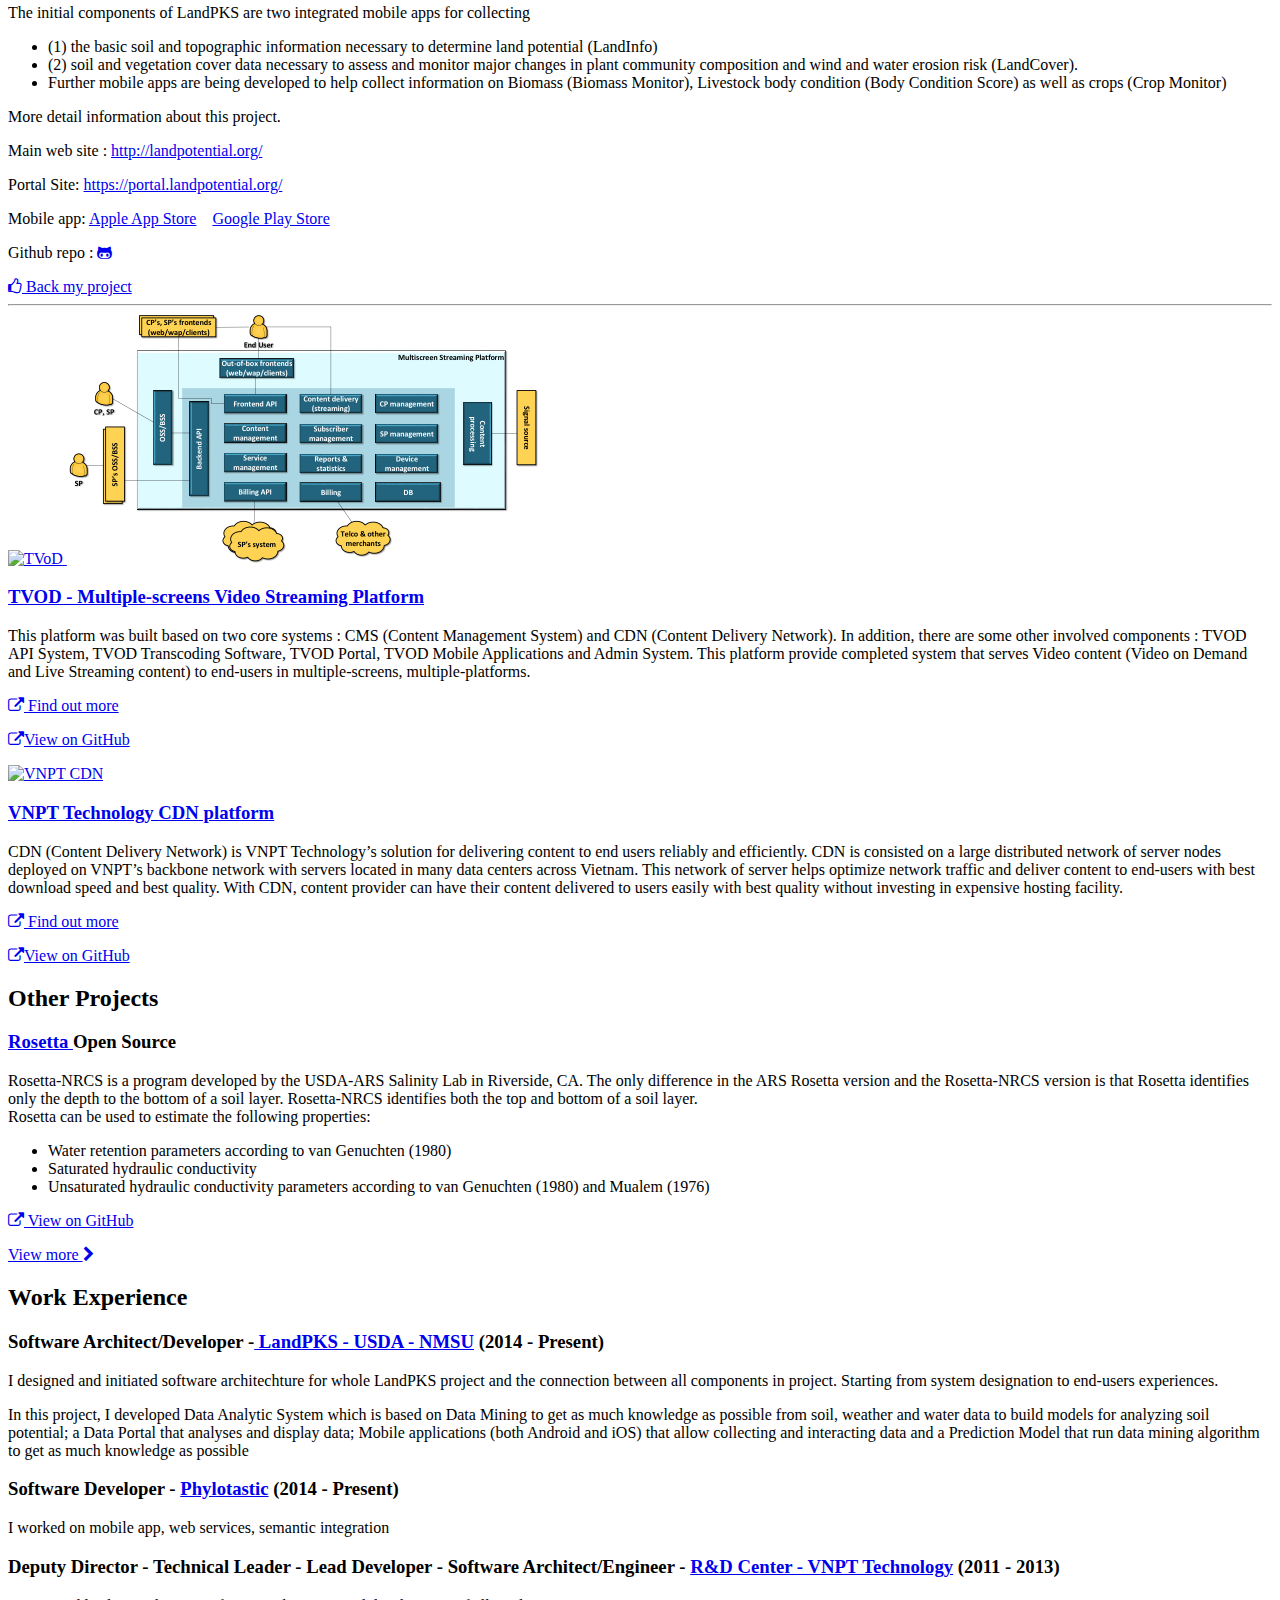
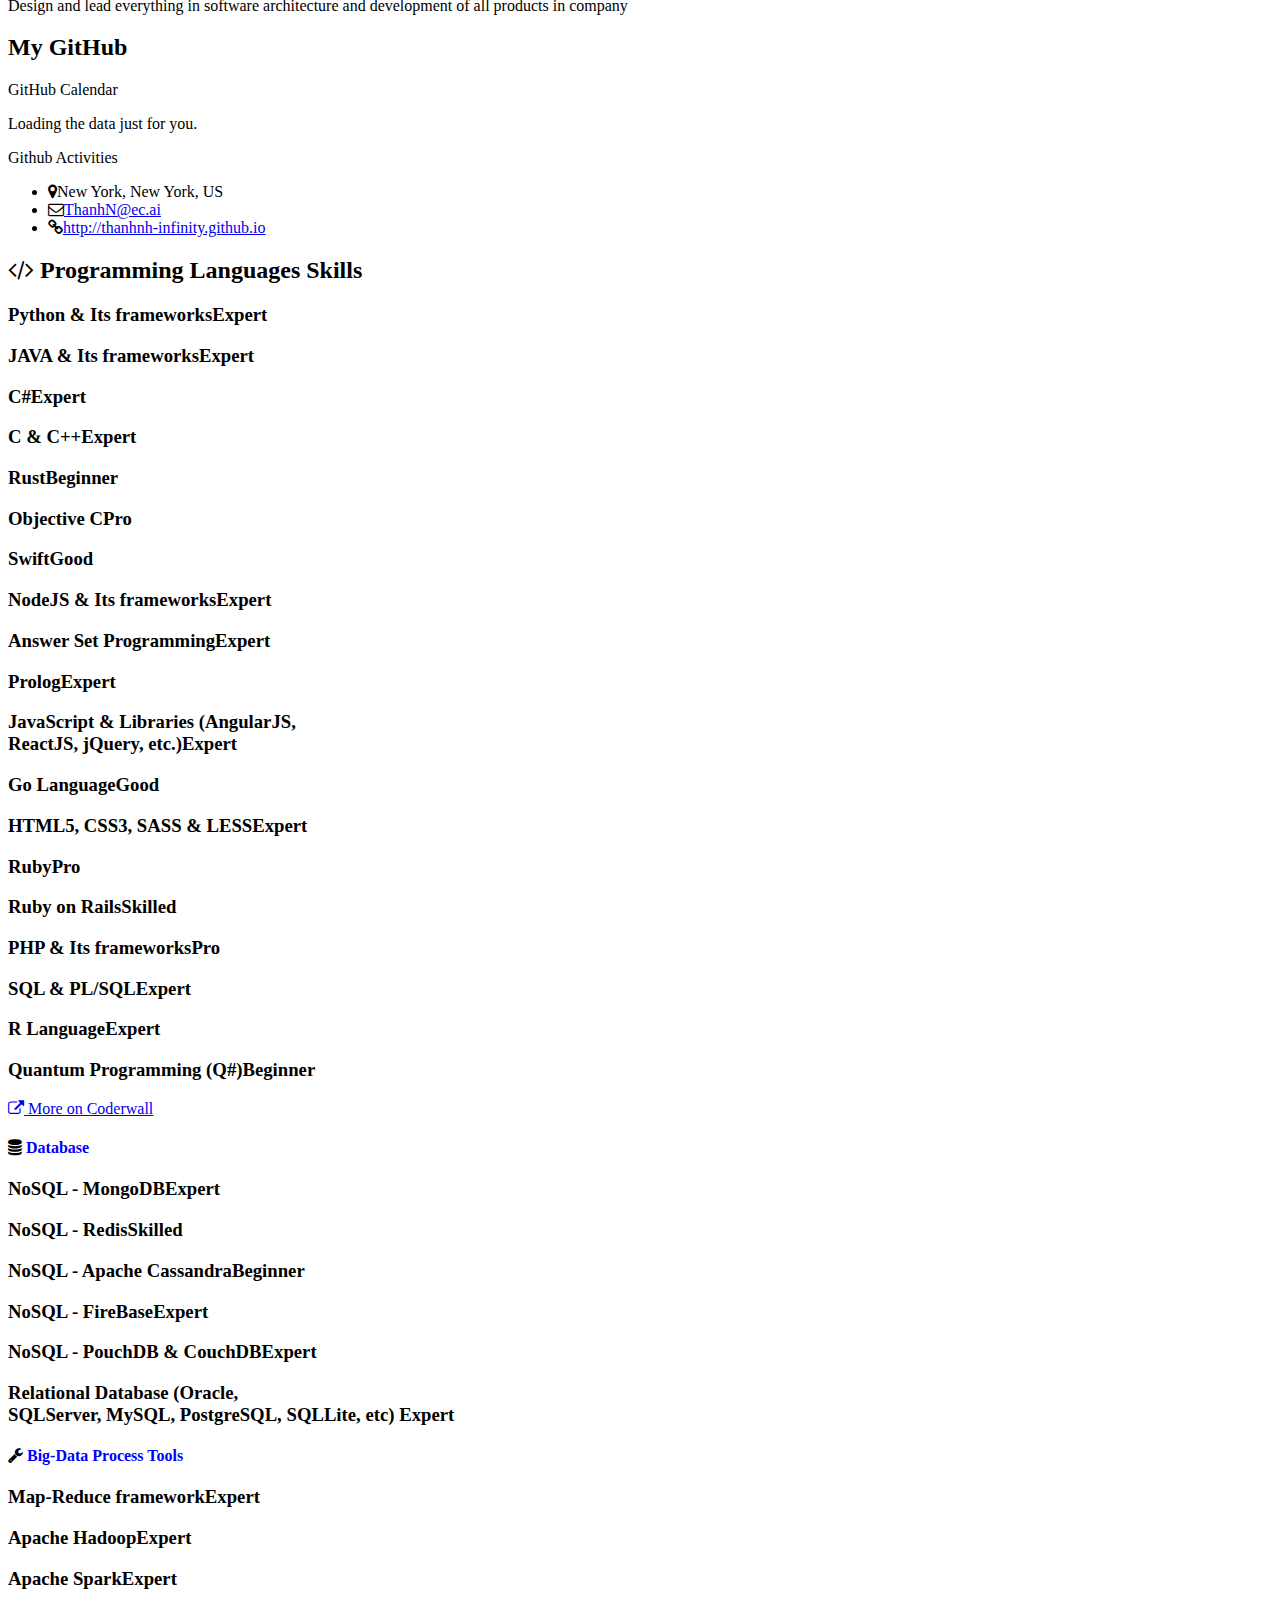
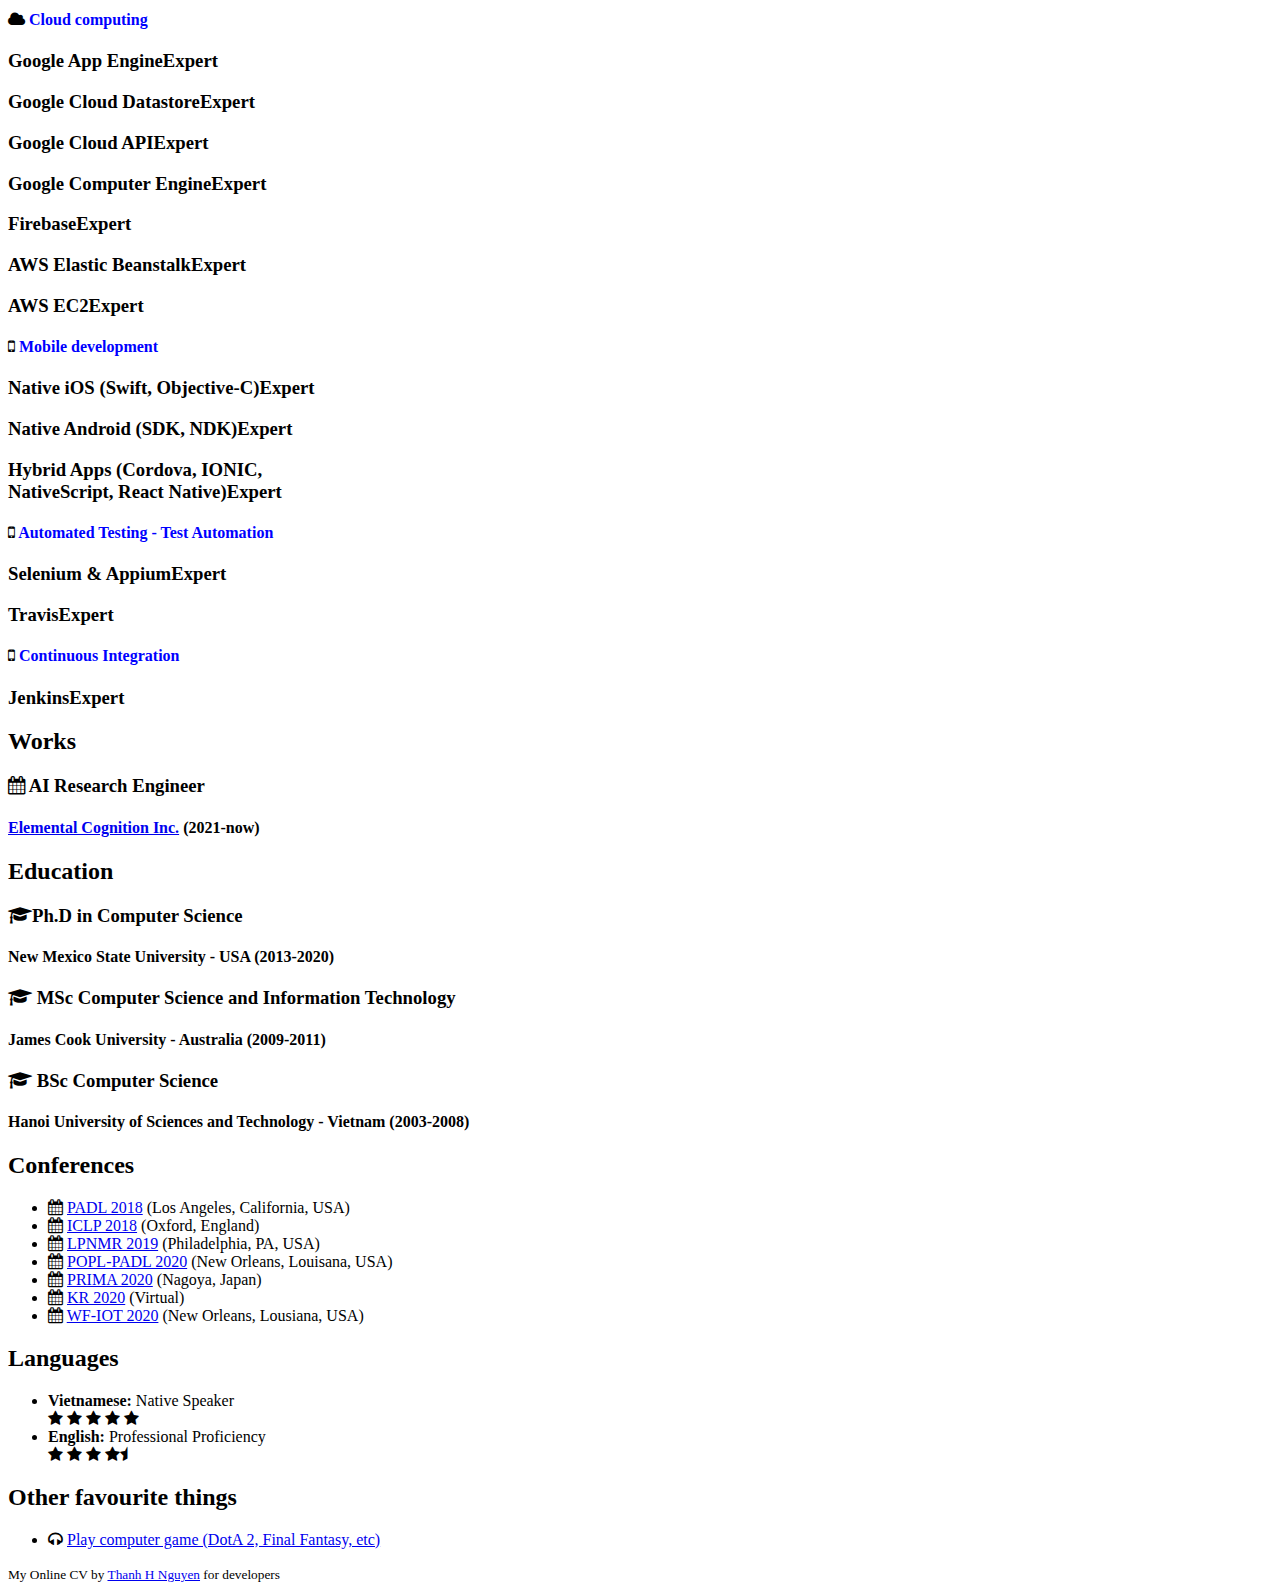
==== commit 98037ad0: "Update paper TPLP 2022" ====
--- a/index.html
+++ b/index.html
@@ -102,7 +102,8 @@
                                 <p>2. Van D. Nguyen, <b>Thanh H Nguyen</b>, Abu Saleh Md. Tayeen, H. Dail Laughinghouse IV, Luna L. Sánchez-Reyes, Enrico Pontelli, Dmitry Mozzherin, Brian O'Meara, Arlin Stoltzfus. <b><i>Phylotastic: Improving Access to Tree-of-Life Knowledge With Flexible, on-the-Fly Delivery of Trees.</i></b> <a href="https://journals.sagepub.com/doi/10.1177/1176934319899384" target="_blank">Evolutionary Bioinformatics</a> [<a href="https://doi.org/10.1177/1176934319899384" target="_blank">Paper</a>]</p>
 
                                 <p>3. Abu Saleh Md Tayeen, <b>Thanh Hai Nguyen</b>, Van Nguyen, Enrico Pontelli. <b><i>Design and Implementation of Phylotastic, a Service Architecture for Evolutionary Biology. </i></b> <a href="https://www.worldscientific.com/doi/abs/10.1142/S0218194020500382">International Journal of Software Engineering and Knowledge Engineering 2020 | Vol.30, No.10, pp. 1525-1550 (2020)</a> [<a target="_blank" href="https://doi.org/10.1142/S0218194020500382">PDF</a>] [<a target="_blank" href="https://doi.org/10.1142/S0218194020500382">Paper</a>]</p>
-                                <p>4. <b>Thanh Hai Nguyen</b>, Tran Cao Son, Matthew Bundas, Marcello Balduccinni, Kathleen Campbell Garwood, Edward R. Griffo. <b><i> Specifying, and Reasoning about CPS through the Lens of the NIST CPS Framework.</i></b> <a href="#" target="_blank"> TPLP Theory and Practice of Logic Programming Journal 2021</a>[<a target="_blank" href="#">PDF</a>] [<a target="_blank" href="#">Paper</a>] (pending)</p>
+                                
+                                <p>4. <b>Thanh Hai Nguyen</b>, Tran Cao Son, Matthew Bundas, Marcello Balduccinni, Kathleen Campbell Garwood, Edward R. Griffo. <b><i> Specifying, and Reasoning about CPS through the Lens of the NIST CPS Framework.</i></b> <a href="https://doi.org/10.1017/S1471068422000035" target="_blank"> TPLP Theory and Practice of Logic Programming Journal 2022</a>[<a target="_blank" href="https://arxiv.org/abs/2201.05710">PDF</a>] [<a target="_blank" href="https://doi.org/10.1017/S1471068422000035">Paper</a>] (pending)</p>
                             </div><br/>
                             <div class="item">
                                 
@@ -112,7 +113,7 @@
                                 <p>3. <b>Thanh Hai Nguyen</b>, Tran Cao Son, Enrico Pontelli. <b><i>On Repairing Web Services Workflows. </i></b><a href="https://popl20.sigplan.org/home/PADL-2020#program" target="_blank">The 22nd International Symposium on Practical Aspects of Declarative Languages</a>.[<a target="_blank" href="https://link.springer.com/chapter/10.1007/978-3-030-39197-3_3">PDF</a>] [<a target="_blank" href="https://link.springer.com/chapter/10.1007/978-3-030-39197-3_3">Paper</a>]</p>
                                 <p>4. <b>Thanh Hai Nguyen</b>, Tran Cao Son, Matthew Bundas, Marcello Balduccinni, Kathleen Campbell Garwood, Edward R. Griffo. <b><i>Specifying and Reasoning about Concerns in Cyber-Physical System Using Answer Set Programming.</i></b> <a href="https://kr2020.inf.unibz.it/program/" target="_blank">17th International Conference on Principles of Knowledge Representation and Reasoning KR-2020. </a>[<a target="_blank" href="./assets/pdf/KR-2020-paper-262.pdf">PDF</a>] [<a target="_blank" href="./assets/pdf/KR-2020-paper-262.pdf">Paper</a>]</p>
                                 <p>5. <b>Thanh Hai Nguyen</b>, Tran Cao Son, Matthew Bundas, Marcello Balduccinni, Kathleen Campbell Garwood, Edward R. Griffo. <b><i>Reasoning about Trustworthiness in Cyber-Physical Systems Using Ontology-Based Representation and ASP.</i></b> <a href="https://uchiya.web.nitech.ac.jp/prima2020/index.html" target="_blank">The 23rd International Conference on Principles and Practice of Multi-Agent Systems. PRIMA-2020</a>[<a target="_blank" href="http://www.mbal.tk/papers/nbs20.pdf">PDF</a>] [<a target="_blank" href="http://dx.doi.org/10.1007/978-3-030-69322-0_4">Paper</a>]</p>
-                                <p>6. Matthew Bundas, Chasity Nadeau, <b>Thanh Hai Nguyen</b>, Jeannine Shantz, Marcello Balduccini, and Tran Cao Son.<b><i>Towards a Framework for Characterizing the Behavior of AI-Enabled Cyber-Physical and IoT Systems.</i></b> <a href="https://wfiot2021.iot.ieee.org/" target="_blank"> The 7th IEEE World Forum on Internet of Things 2021. WF-IOT-2021</a>[<a target="_blank" href="http://www.mbal.tk/papers/bnn21.pdf">PDF</a>] [<a target="_blank" href="#">Paper</a>]</p>
+                                <p>6. Matthew Bundas, Chasity Nadeau, <b>Thanh Hai Nguyen</b>, Jeannine Shantz, Marcello Balduccini, and Tran Cao Son.<b><i>Towards a Framework for Characterizing the Behavior of AI-Enabled Cyber-Physical and IoT Systems.</i></b> <a href="https://ieeexplore.ieee.org/document/9595077" target="_blank"> The 7th IEEE World Forum on Internet of Things 2021. WF-IOT-2021</a>[<a target="_blank" href="http://www.mbal.tk/papers/bnn21.pdf">PDF</a>] [<a target="_blank" href="https://doi.org/10.1109/WF-IoT51360.2021.9595077">Paper</a>]</p>
                             </div><br/>
                             <div class="item">
                                 <h4 class="title">Applied Sciences, Workshop, DC</h4>
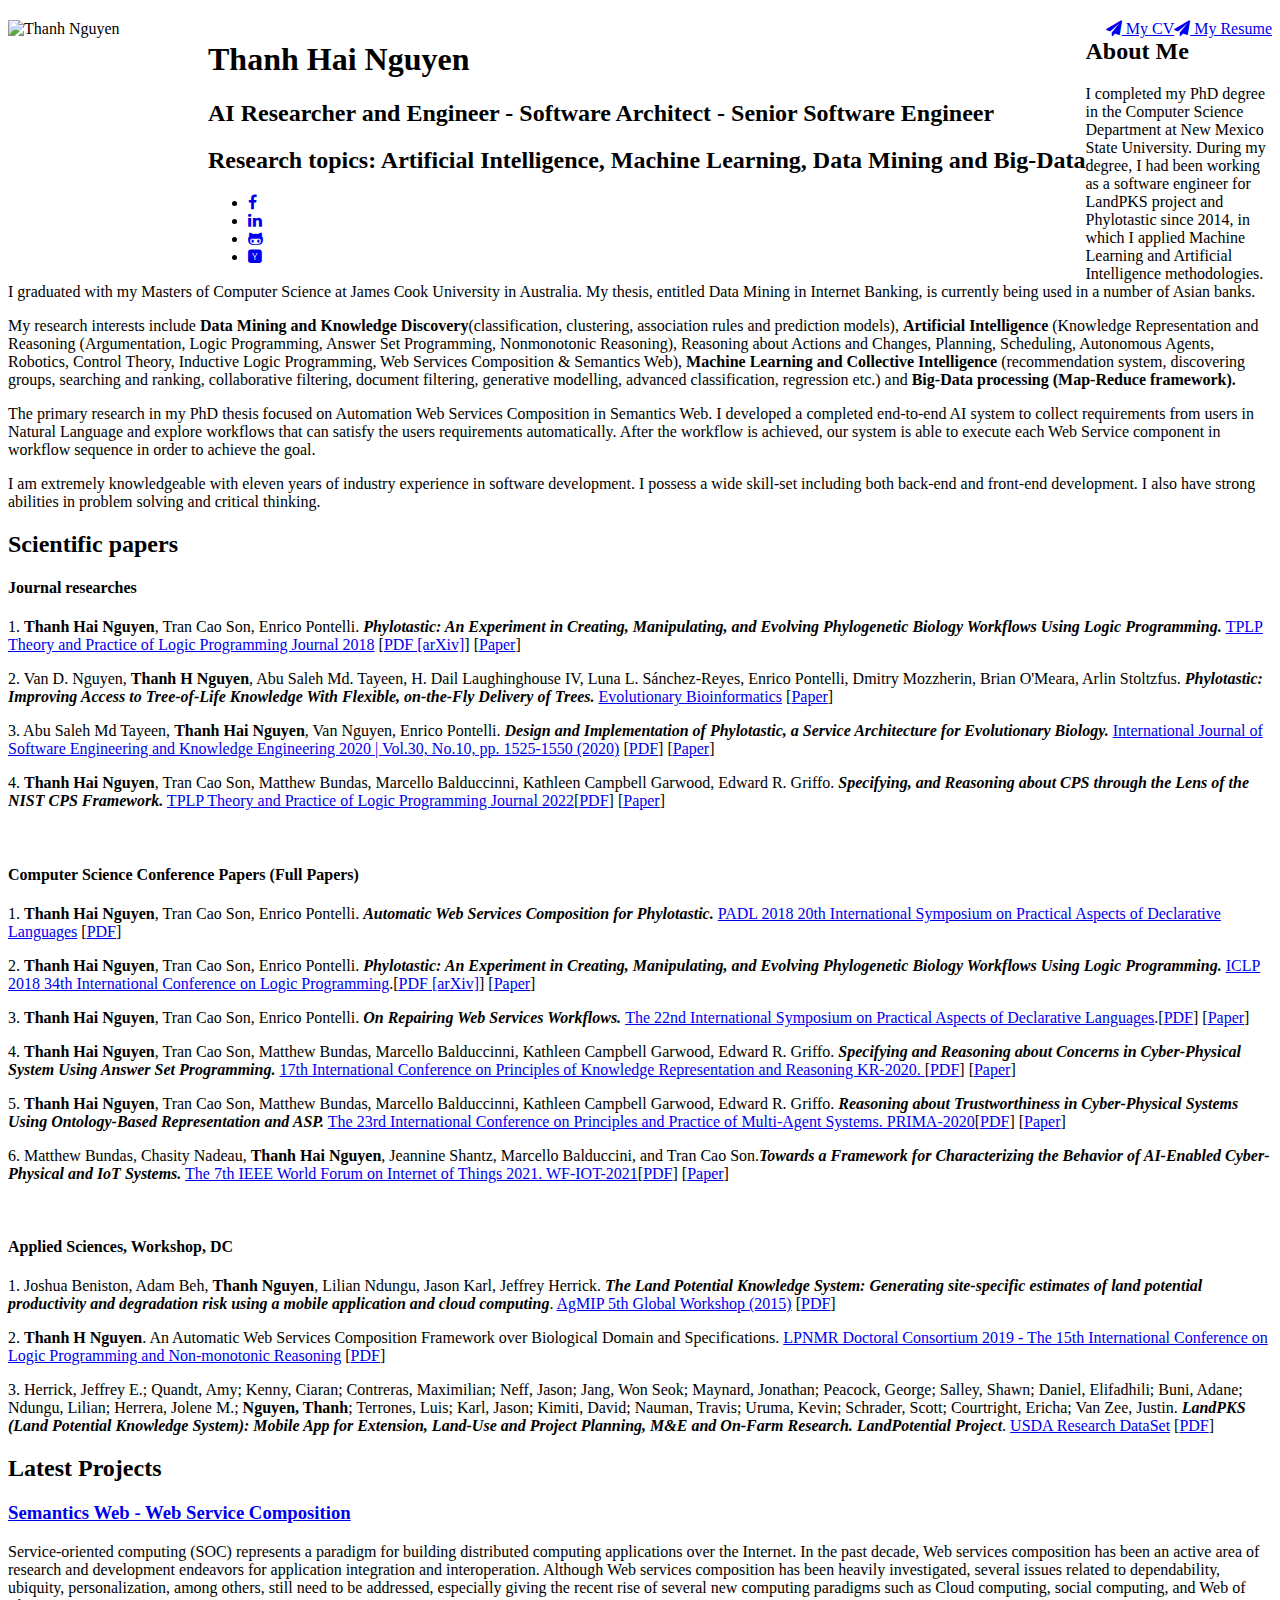
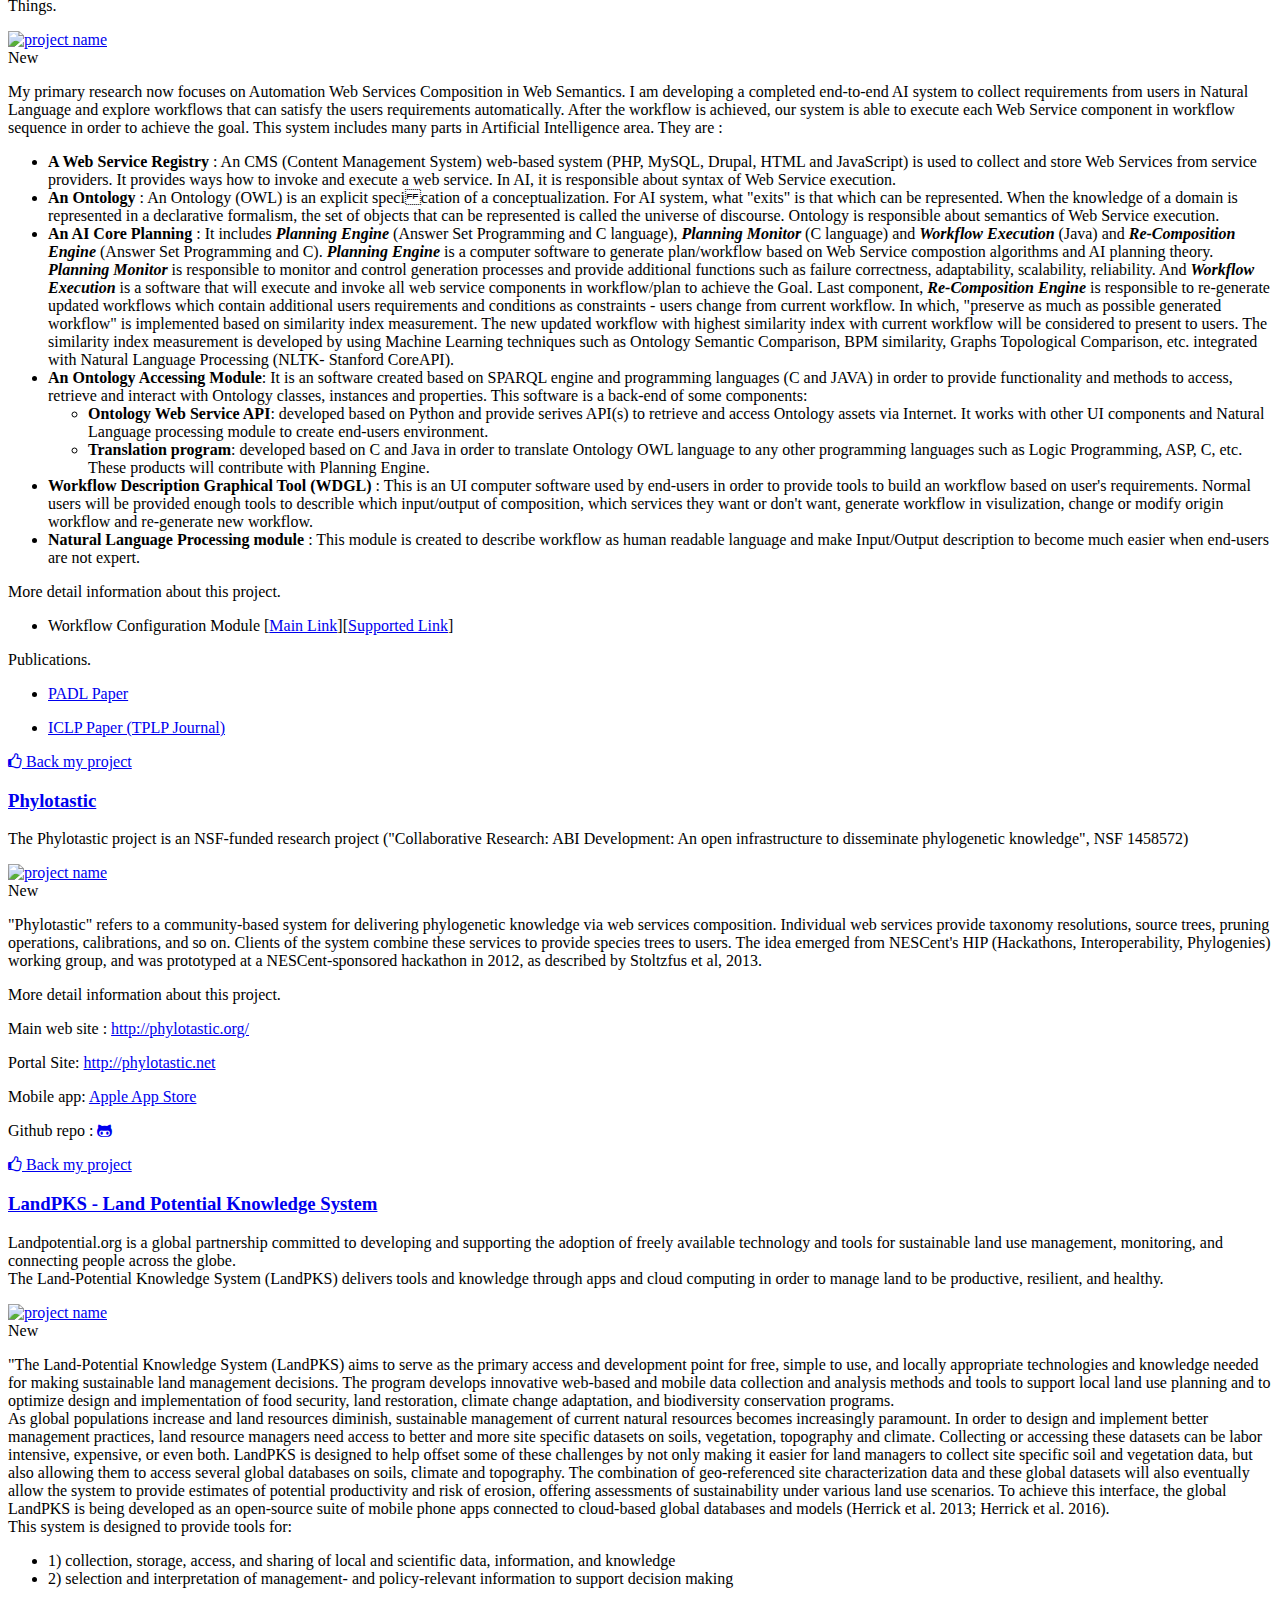
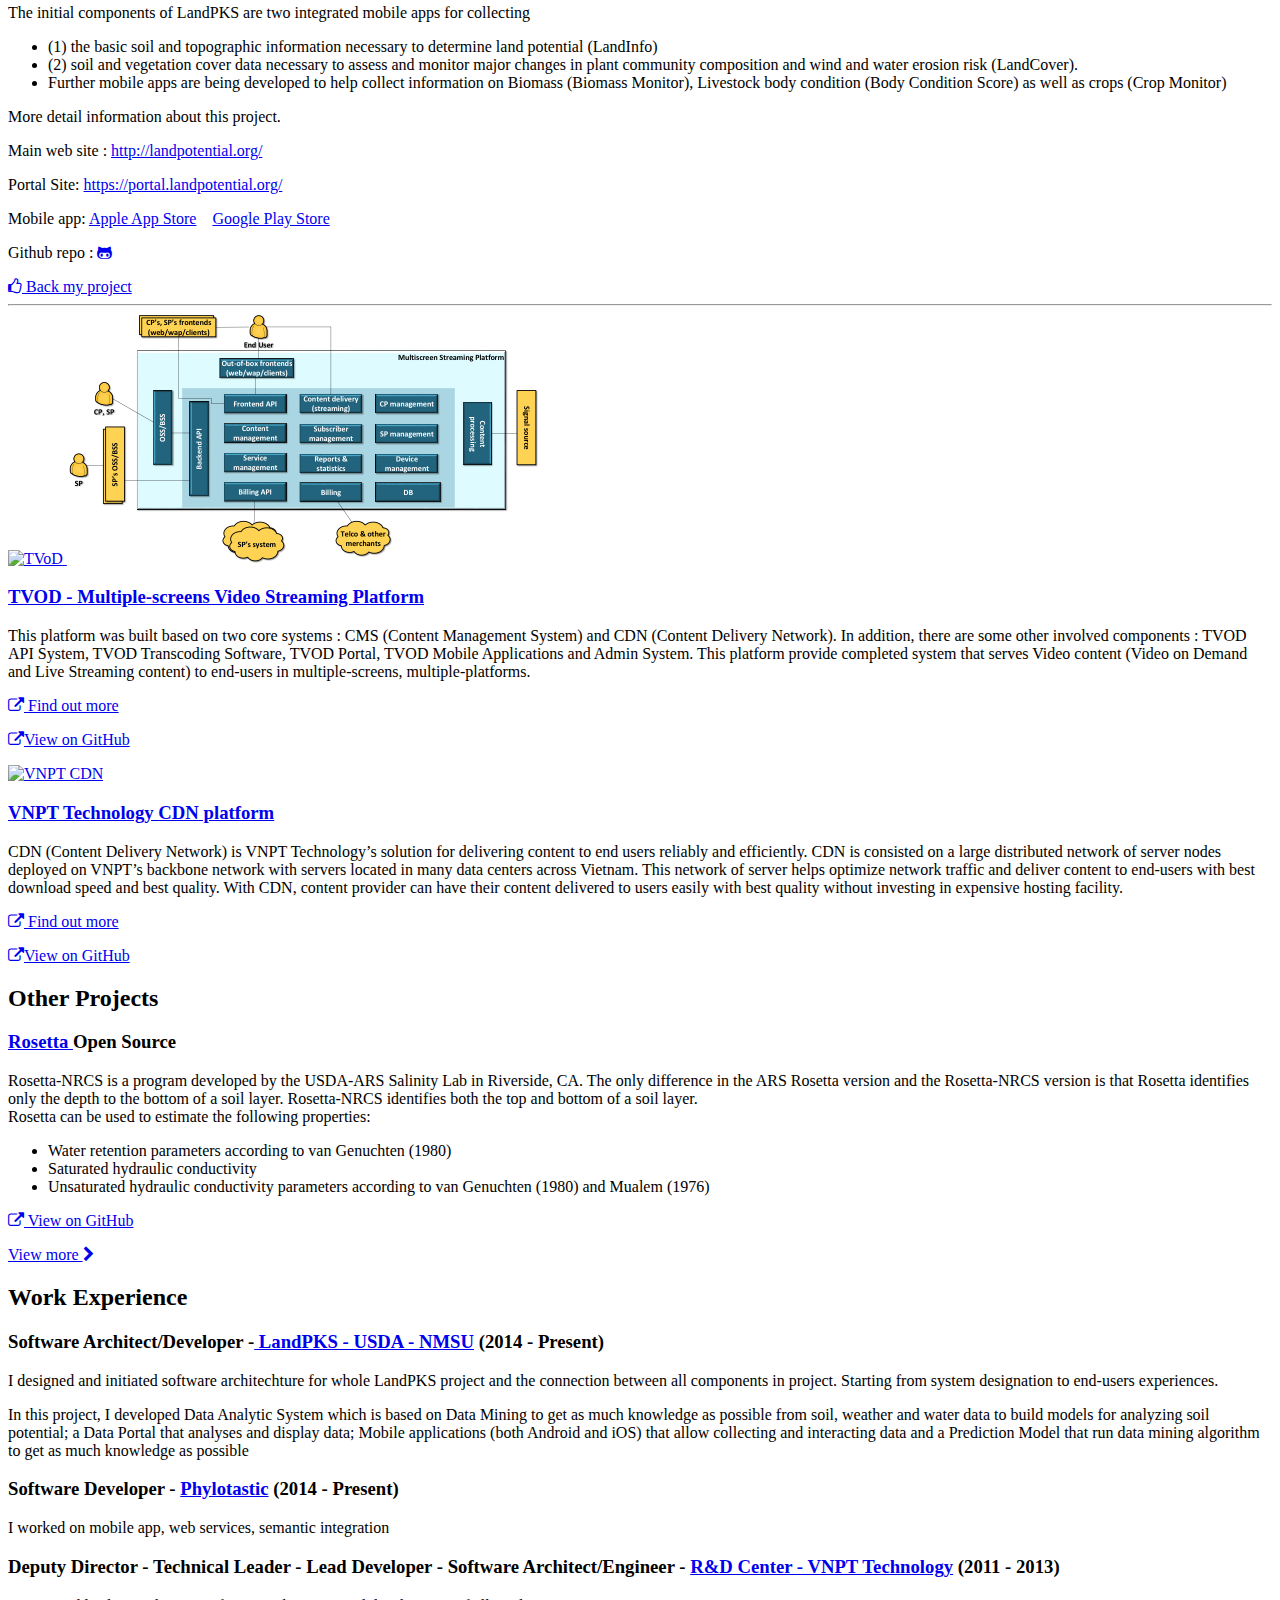
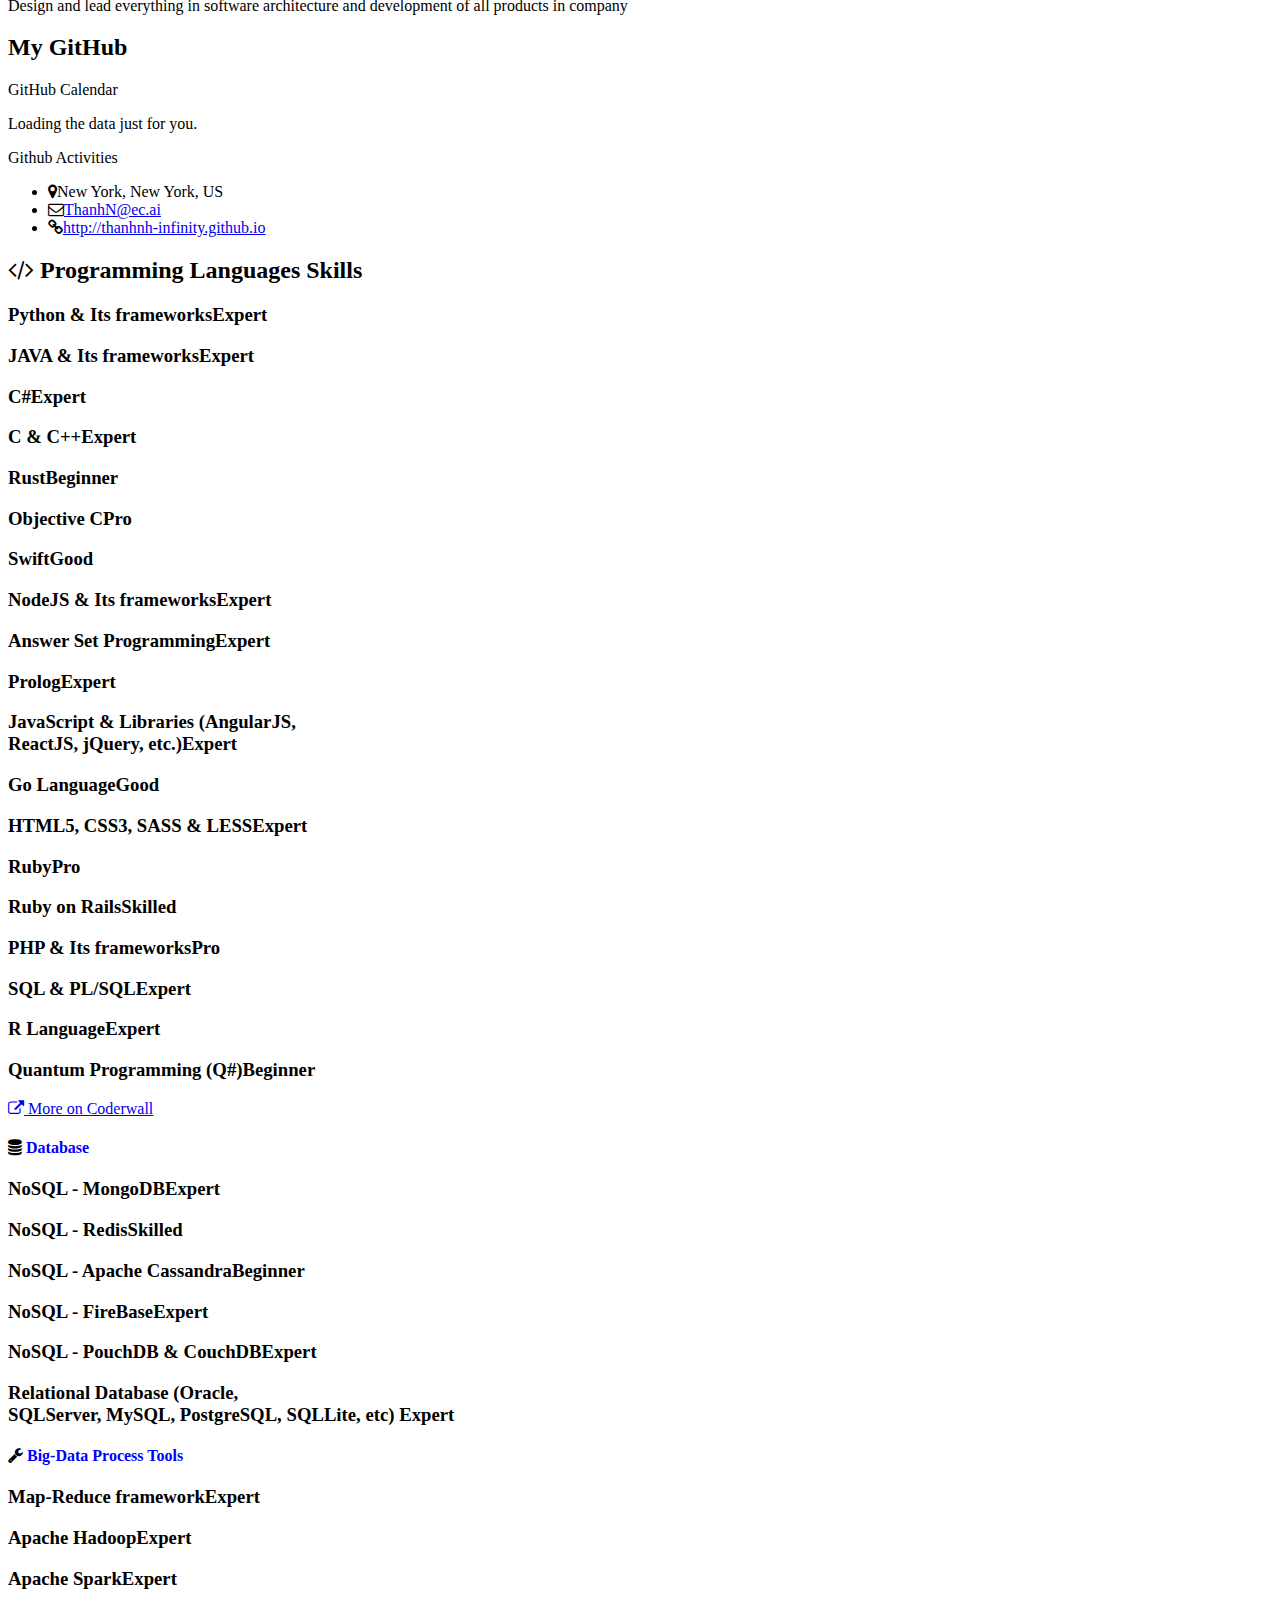
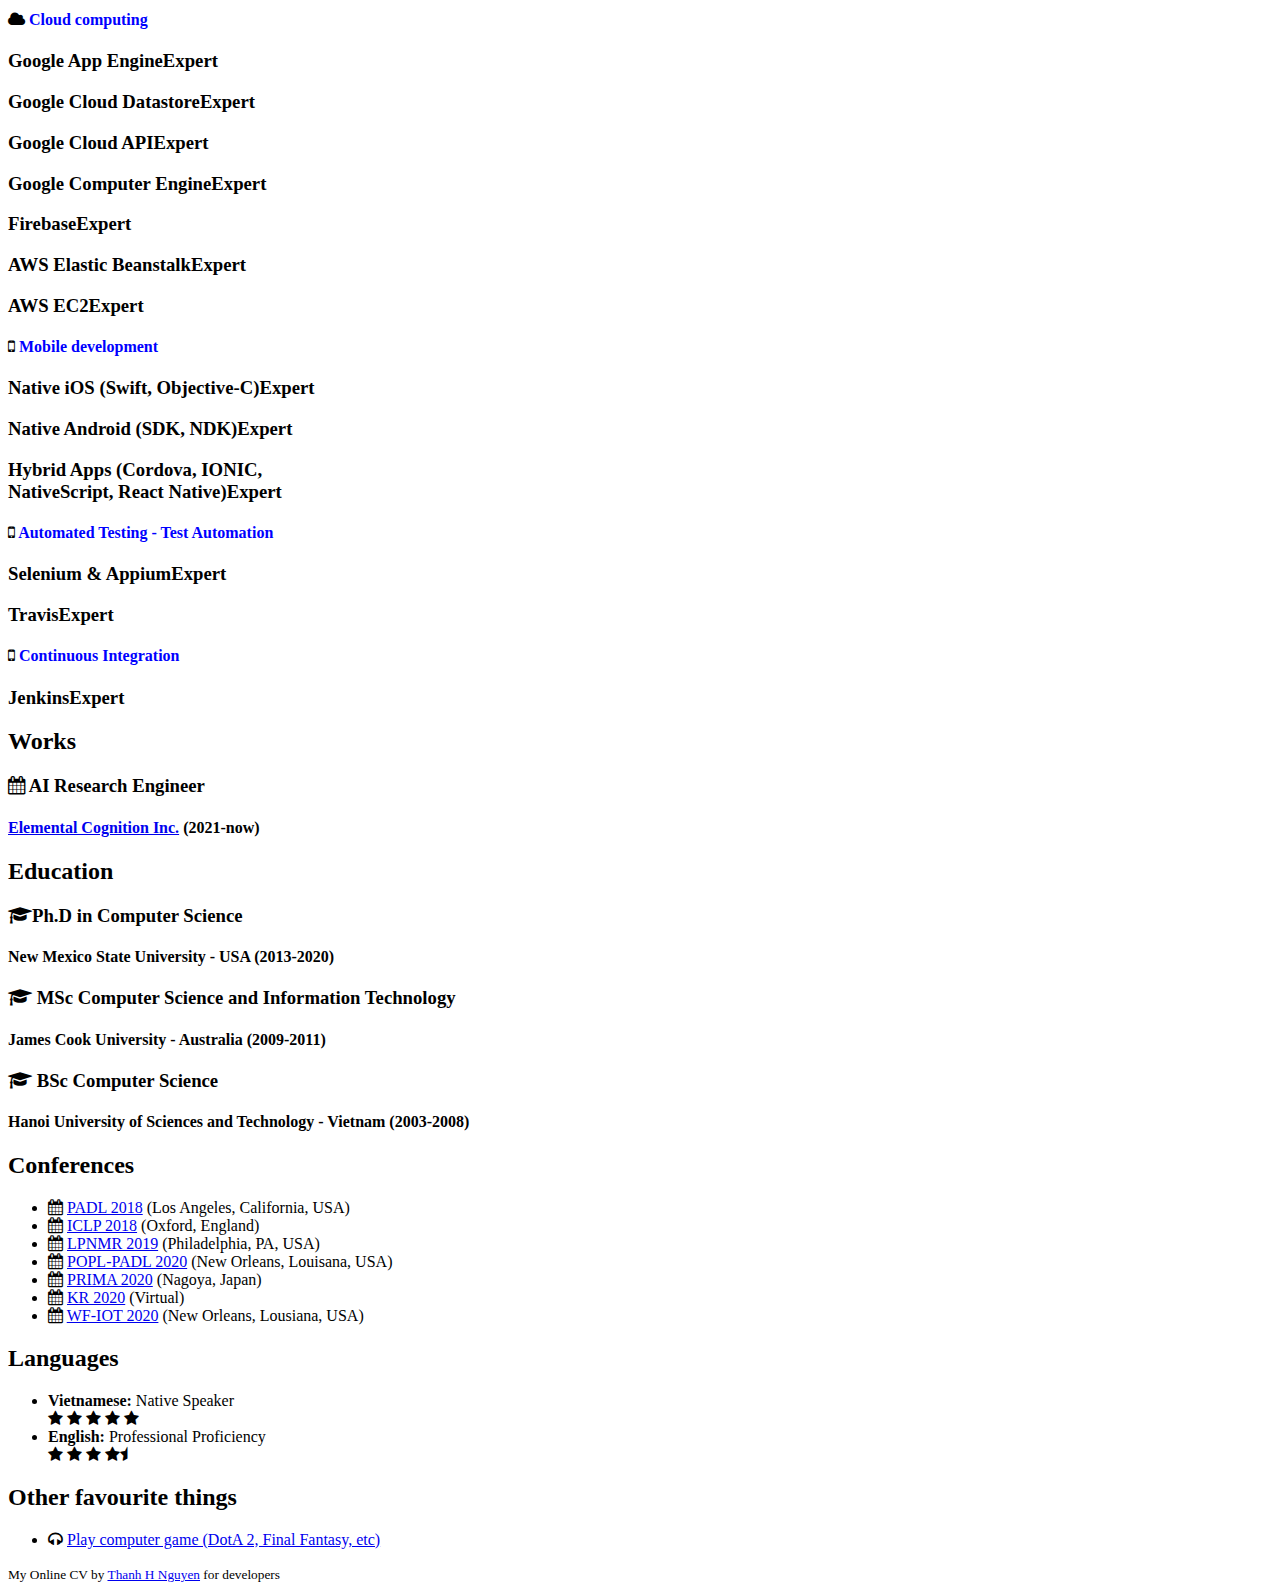
==== commit fdce8ab4: "Update index.html" ====
--- a/index.html
+++ b/index.html
@@ -103,7 +103,7 @@
 
                                 <p>3. Abu Saleh Md Tayeen, <b>Thanh Hai Nguyen</b>, Van Nguyen, Enrico Pontelli. <b><i>Design and Implementation of Phylotastic, a Service Architecture for Evolutionary Biology. </i></b> <a href="https://www.worldscientific.com/doi/abs/10.1142/S0218194020500382">International Journal of Software Engineering and Knowledge Engineering 2020 | Vol.30, No.10, pp. 1525-1550 (2020)</a> [<a target="_blank" href="https://doi.org/10.1142/S0218194020500382">PDF</a>] [<a target="_blank" href="https://doi.org/10.1142/S0218194020500382">Paper</a>]</p>
                                 
-                                <p>4. <b>Thanh Hai Nguyen</b>, Tran Cao Son, Matthew Bundas, Marcello Balduccinni, Kathleen Campbell Garwood, Edward R. Griffo. <b><i> Specifying, and Reasoning about CPS through the Lens of the NIST CPS Framework.</i></b> <a href="https://doi.org/10.1017/S1471068422000035" target="_blank"> TPLP Theory and Practice of Logic Programming Journal 2022</a>[<a target="_blank" href="https://arxiv.org/abs/2201.05710">PDF</a>] [<a target="_blank" href="https://doi.org/10.1017/S1471068422000035">Paper</a>] (pending)</p>
+                                <p>4. <b>Thanh Hai Nguyen</b>, Tran Cao Son, Matthew Bundas, Marcello Balduccinni, Kathleen Campbell Garwood, Edward R. Griffo. <b><i> Specifying, and Reasoning about CPS through the Lens of the NIST CPS Framework.</i></b> <a href="https://doi.org/10.1017/S1471068422000035" target="_blank"> TPLP Theory and Practice of Logic Programming Journal 2022</a>[<a target="_blank" href="https://arxiv.org/abs/2201.05710">PDF</a>] [<a target="_blank" href="https://doi.org/10.1017/S1471068422000035">Paper</a>]</p>
                             </div><br/>
                             <div class="item">
                                 
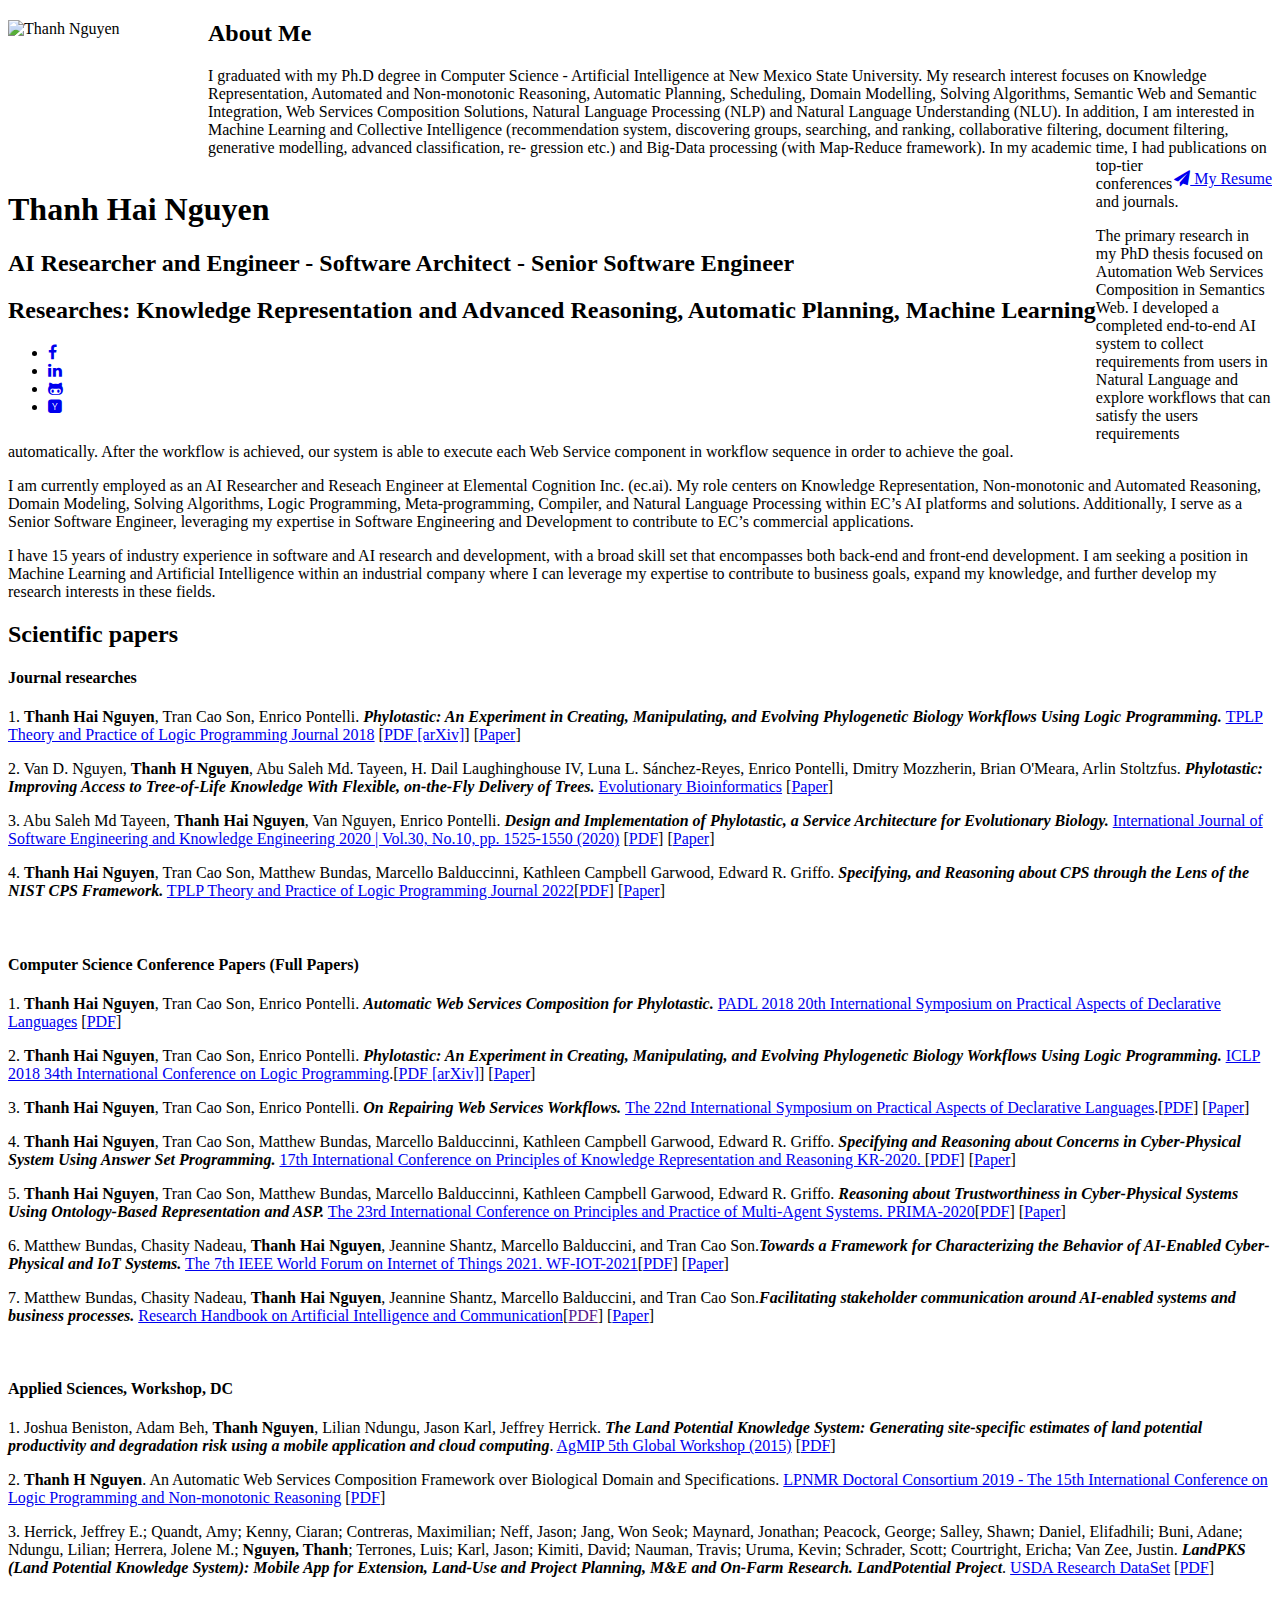
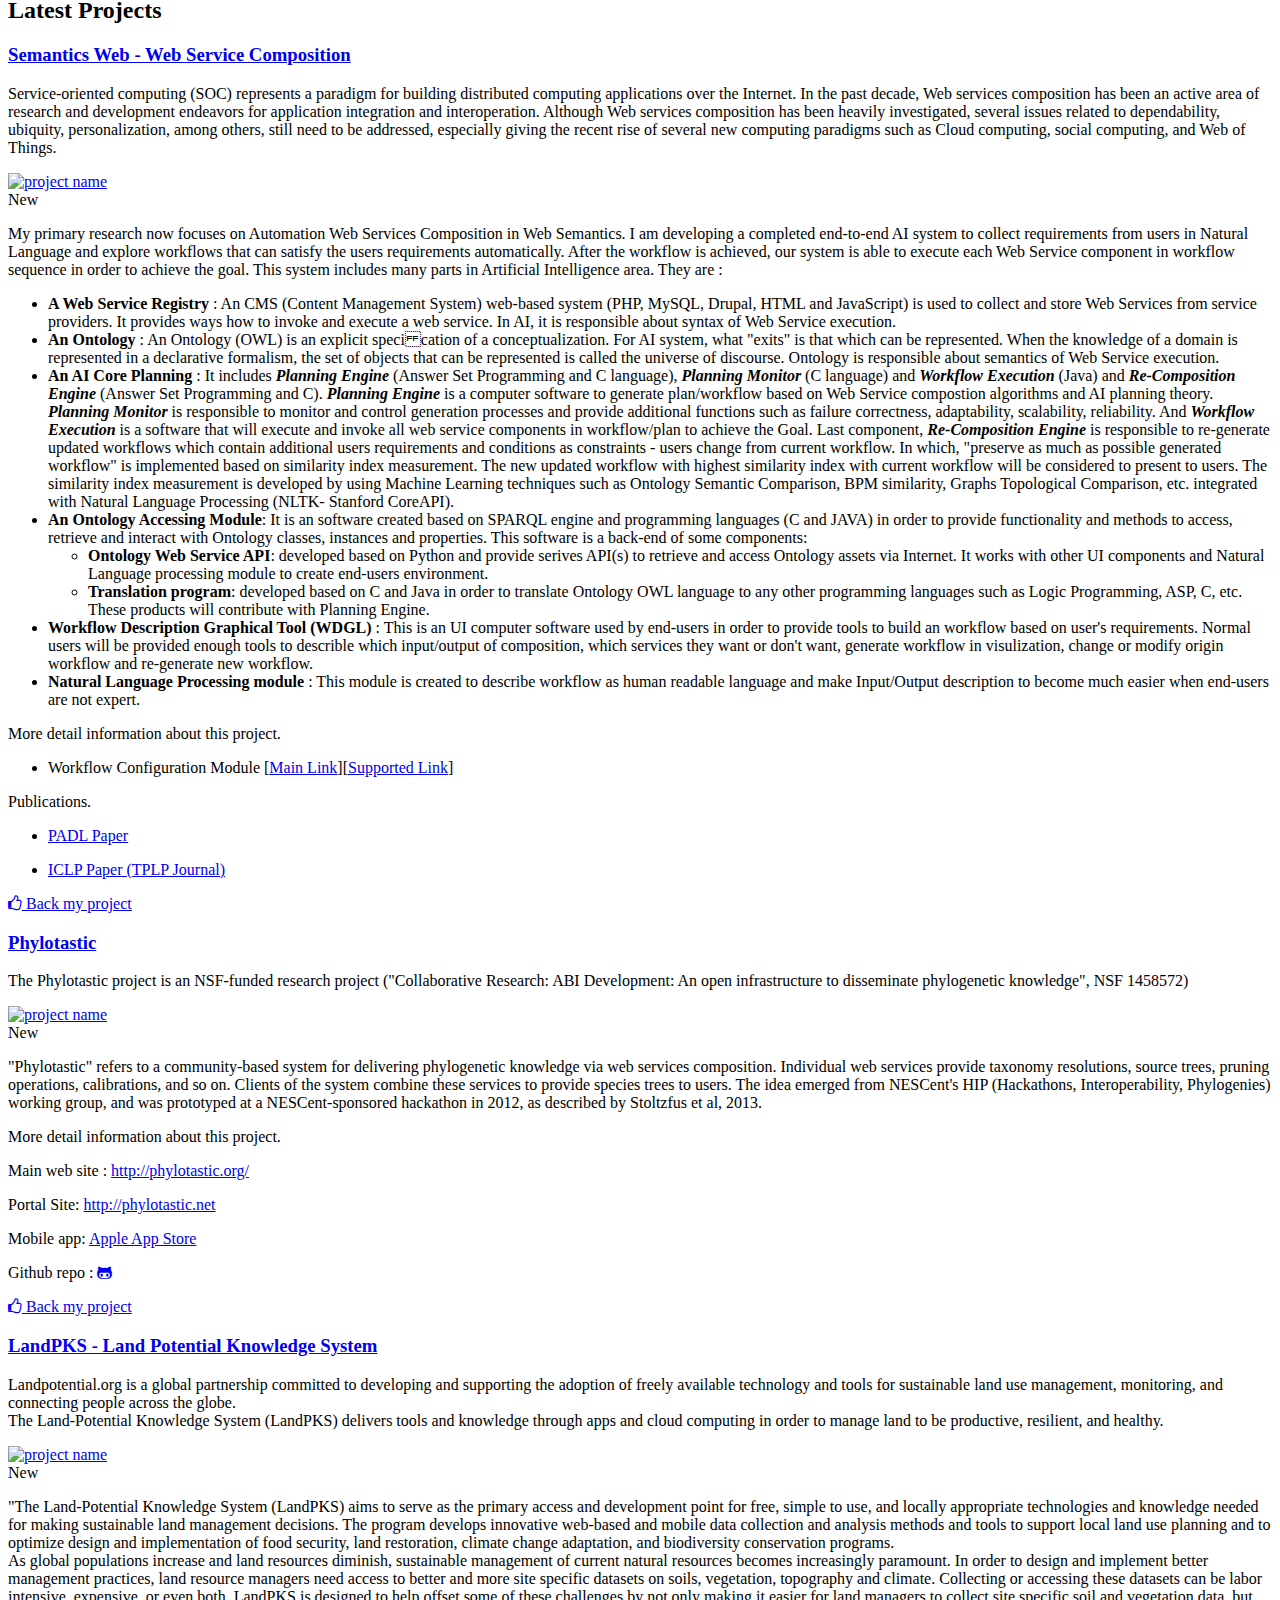
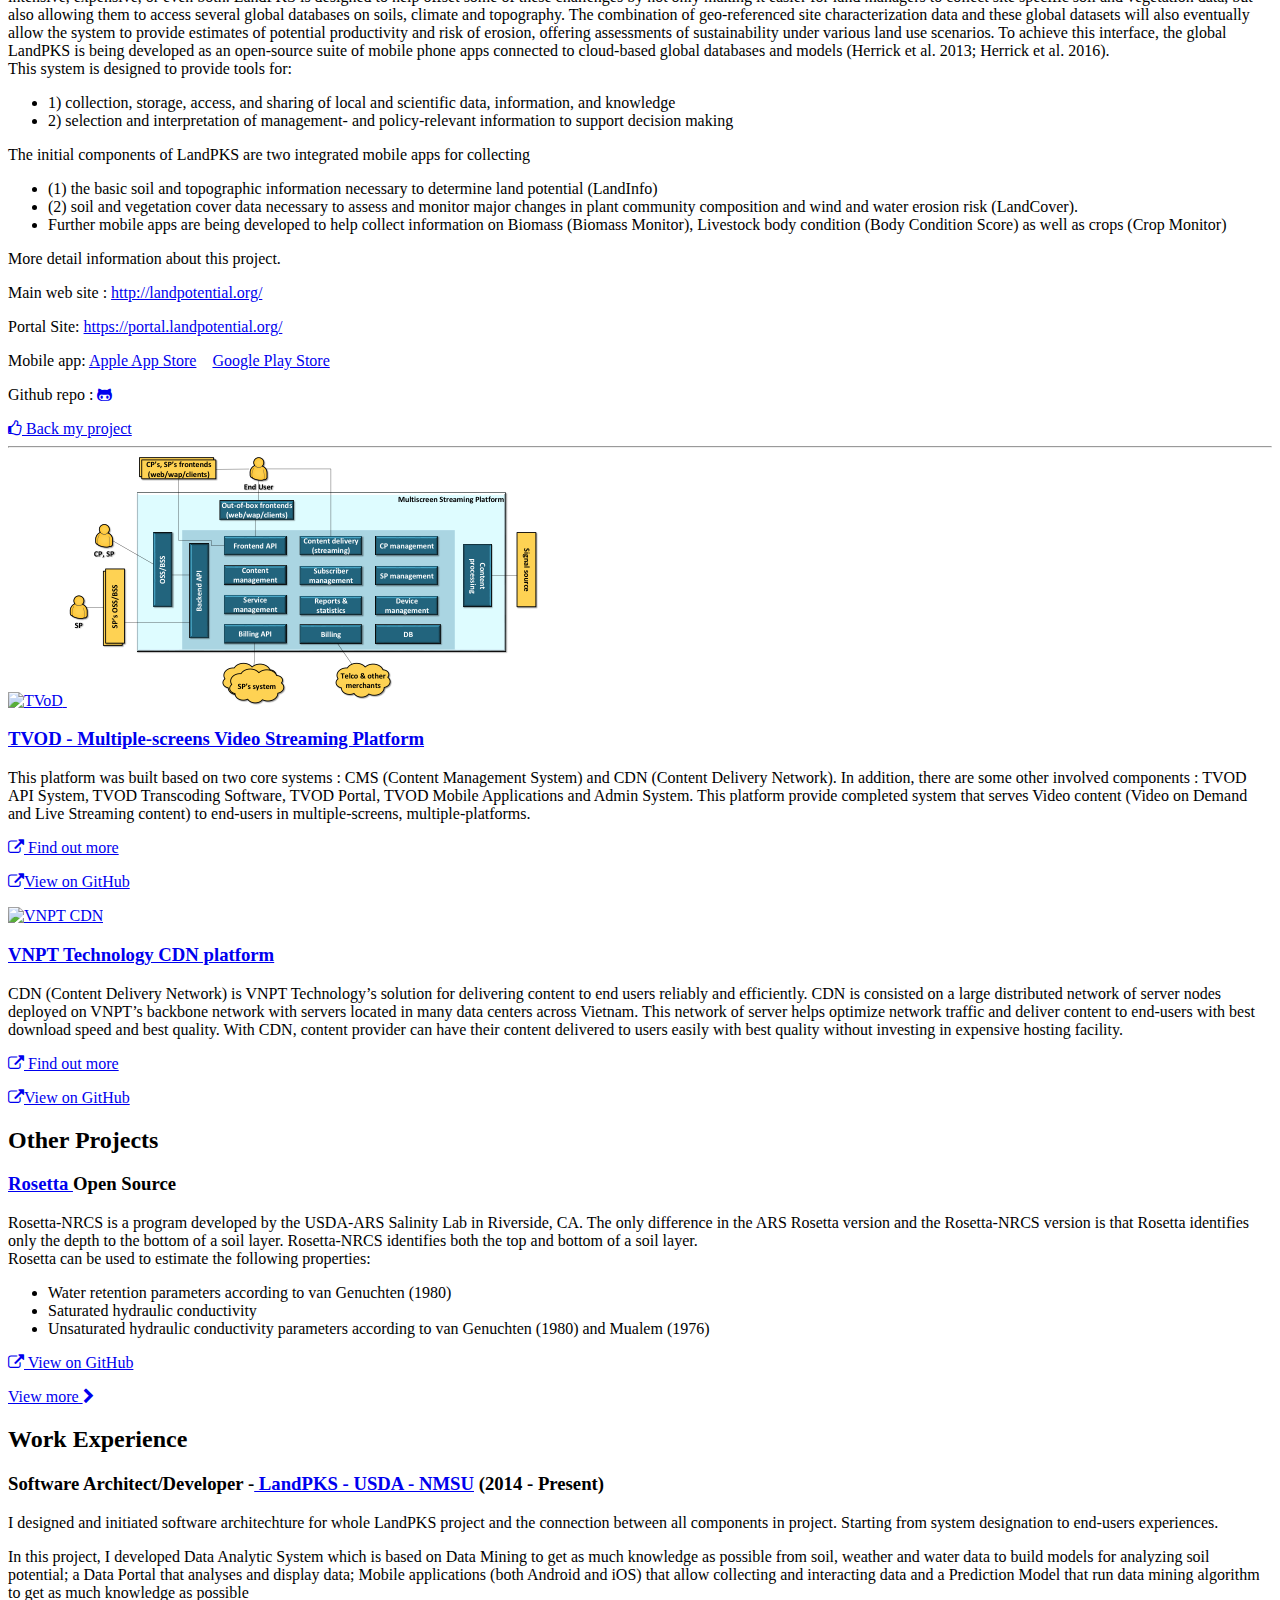
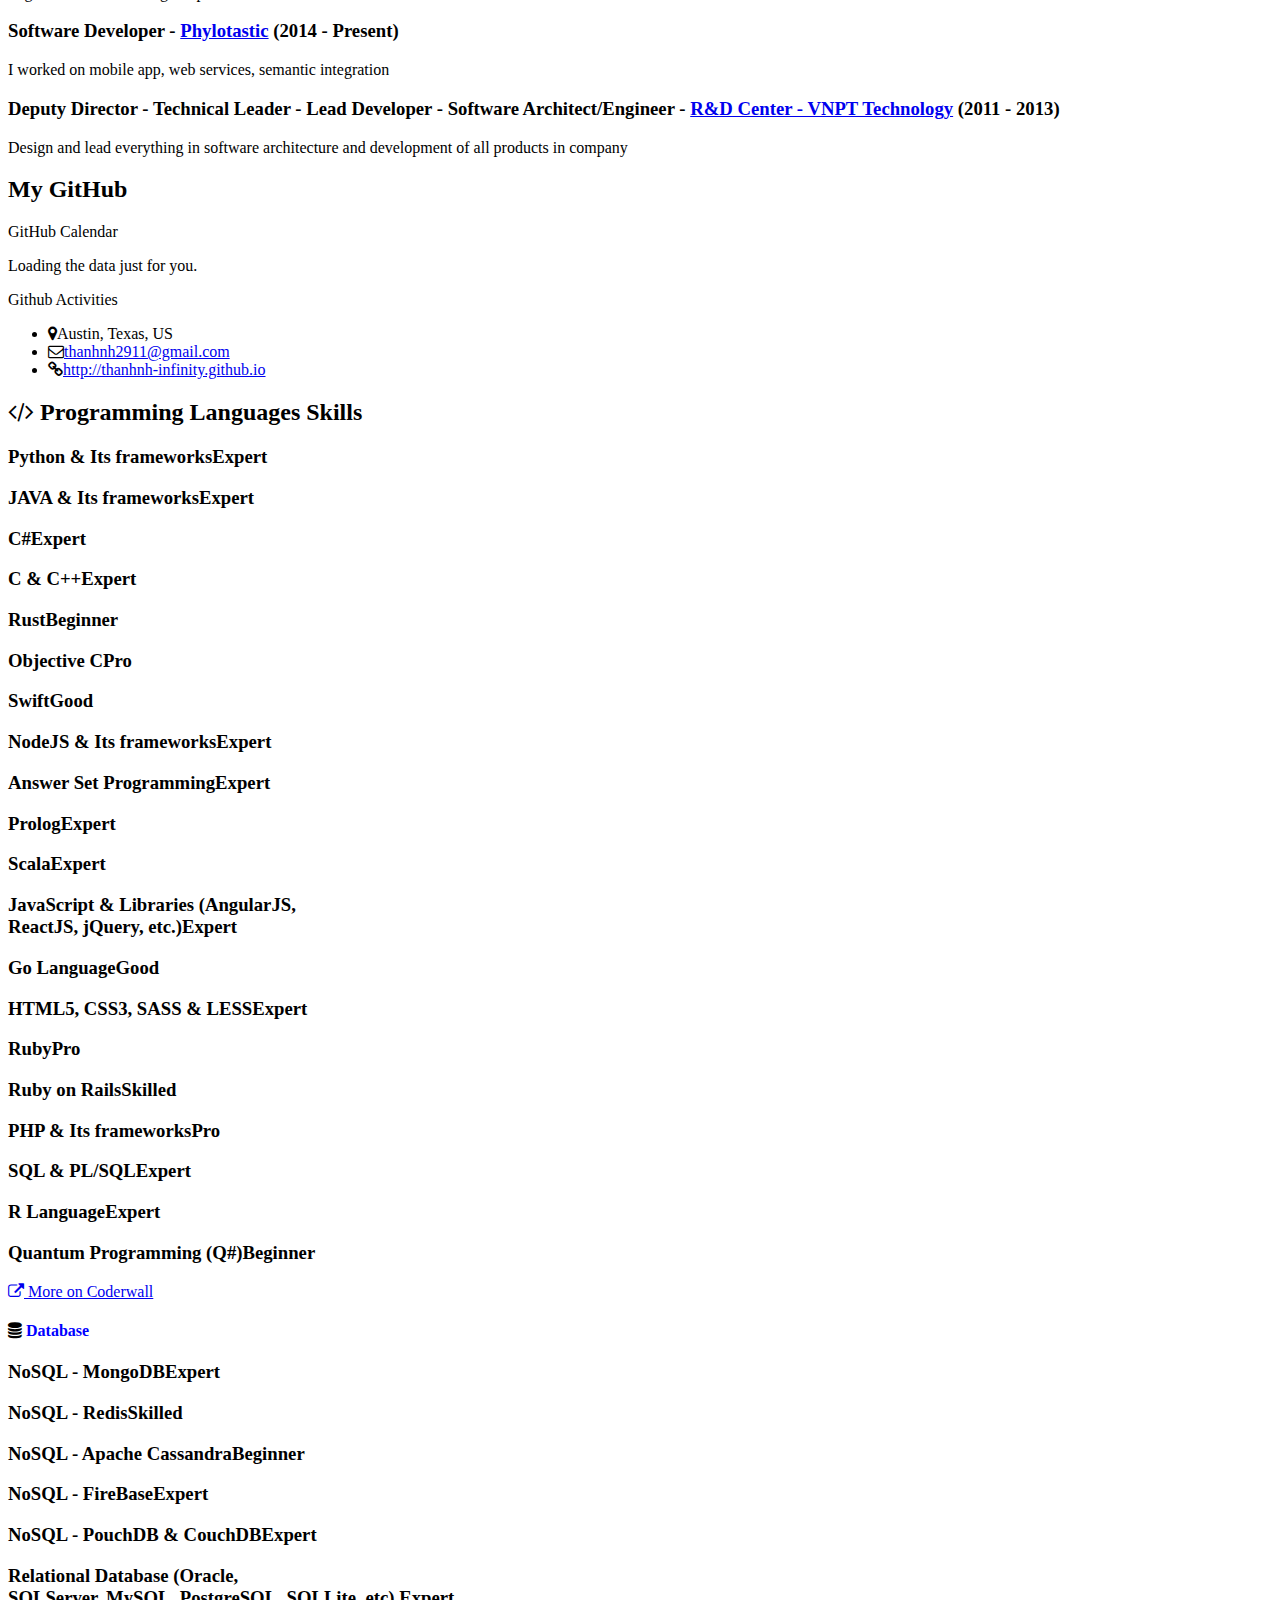
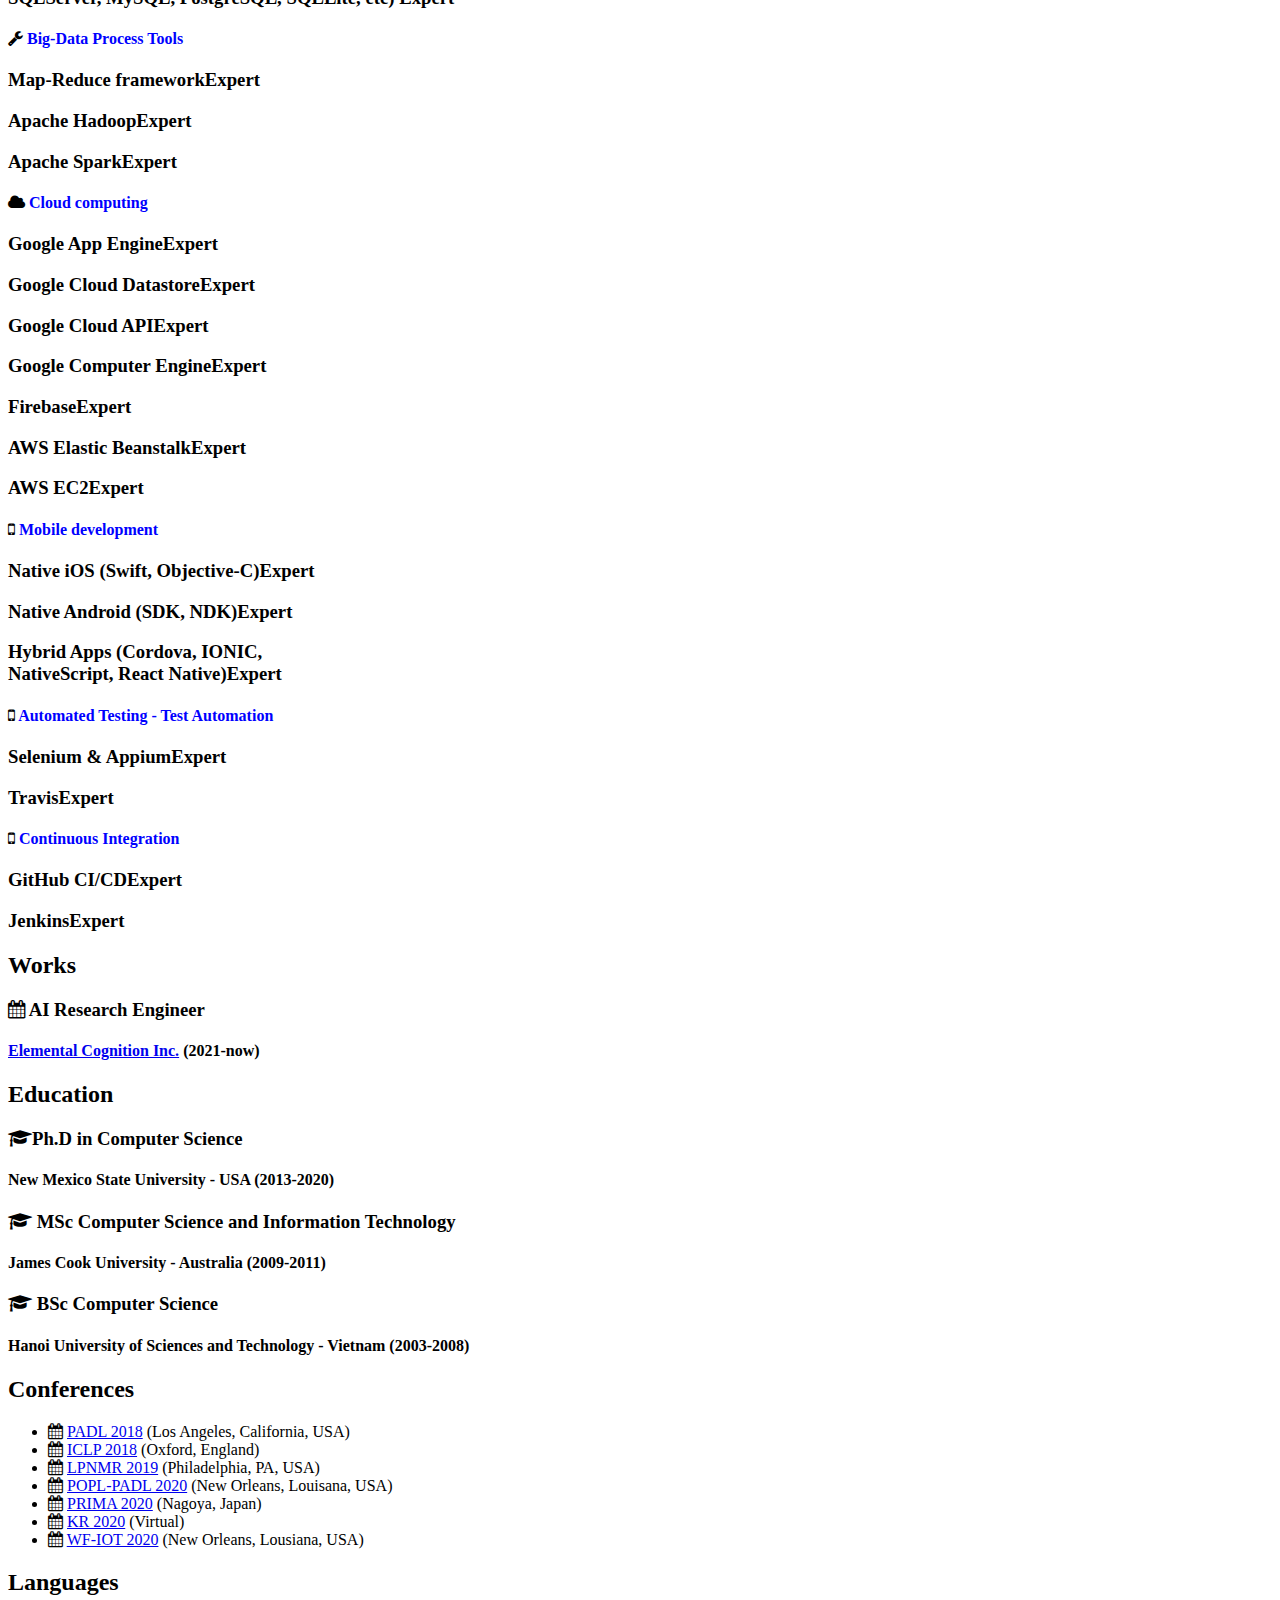
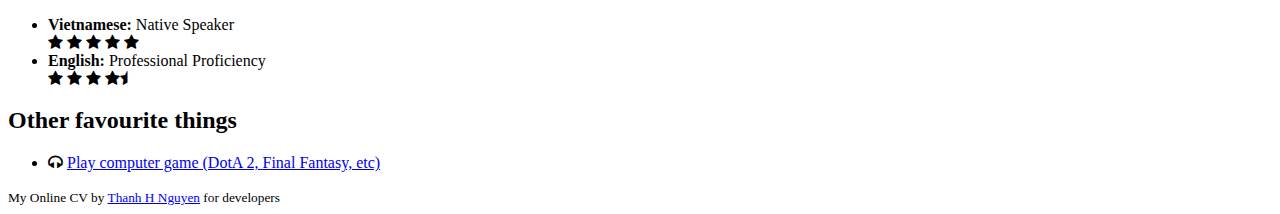
==== commit 3f205d91: "Update some material" ====
--- a/index.html
+++ b/index.html
@@ -60,7 +60,7 @@
             <div class="profile-content pull-left">
                 <h1 class="name">Thanh Hai Nguyen</h1>
                 <h2 class="desc">AI Researcher and Engineer - Software Architect - Senior Software Engineer</h2>
-                <h2 class="desc">Research topics: Artificial Intelligence, Machine Learning, Data Mining and Big-Data</h2>
+                <h2 class="desc">Researches: Knowledge Representation and Advanced Reasoning, Automatic Planning, Machine Learning</h2>
                 <ul class="social list-inline">
                     <li><a href="https://www.facebook.com/thanhnh2911" target="_blank"><i class="fa fa-facebook"></i></a></li>
                     <li><a href="https://www.linkedin.com/in/thanh-hai-nguyen-320017118/" target="_blank"><i class="fa fa-linkedin"></i></a></li>
@@ -69,8 +69,7 @@
                     <li class="last-item"><a href="https://www.researchgate.net/profile/Thanh_Nguyen98" target="_blank"><i class="fa fa-hacker-news"></i></a></li>
                 </ul>
             </div><!--//profile-->
-            <a class="btn btn-cta-primary pull-right" href="assets/cv/Resume_CV_Thanh Hai Nguyen.pdf" target="_blank"><i class="fa fa-paper-plane"></i> My Resume</a>
-            <a class="btn btn-cta-primary pull-right" href="assets/cv/03_CV_LPNMR_2.pdf" target="_blank"><i class="fa fa-paper-plane"></i> My CV</a>
+            <a class="btn btn-cta-primary pull-right" href="assets/cv/CV_Thanh Nguyen_AI_Researcher_Engineer.pdf" target="_blank"><i class="fa fa-paper-plane"></i> My Resume</a>
         </div><!--//container-->
     </header><!--//header-->
 
@@ -81,11 +80,11 @@
                     <div class="section-inner">
                         <h2 class="heading">About Me</h2>
                         <div class="content">
-                            <p>I completed my PhD degree in the Computer Science Department at New Mexico State University. During my degree, I had been working as a software engineer for LandPKS project and Phylotastic since 2014, in which I applied Machine Learning and Artificial Intelligence methodologies. I graduated with my Masters of Computer Science at James Cook University in Australia. My thesis, entitled Data Mining in Internet Banking, is currently being used in a number of Asian banks. </p>
-                            <p>My research interests include <b>Data Mining and Knowledge Discovery</b>(classification, clustering, association rules and prediction models), <b>Artificial Intelligence </b>(Knowledge Representation and Reasoning (Argumentation, Logic Programming, Answer Set Programming, Nonmonotonic Reasoning), Reasoning about Actions and Changes, Planning, Scheduling, Autonomous Agents, Robotics, Control Theory, Inductive Logic Programming, Web Services Composition & Semantics Web), <b>Machine Learning and Collective Intelligence</b> (recommendation system, discovering groups, searching and ranking, collaborative filtering, document filtering, generative modelling, advanced classification, regression etc.) and <b>Big-Data processing (Map-Reduce framework).</b></p>
+                            <p>I graduated with my Ph.D degree in Computer Science - Artificial Intelligence at New Mexico State University. My research interest focuses on Knowledge Representation, Automated and Non-monotonic Reasoning, Automatic Planning, Scheduling, Domain Modelling, Solving Algorithms, Semantic Web and Semantic Integration, Web Services Composition Solutions, Natural Language Processing (NLP) and Natural Language Understanding (NLU). In addition, I am interested in Machine Learning and Collective Intelligence (recommendation system, discovering groups, searching, and ranking, collaborative filtering, document filtering, generative modelling, advanced classification, re- gression etc.) and Big-Data processing (with Map-Reduce framework). In my academic time, I had publications on top-tier conferences and journals.</p>
                             <p>The primary research in my PhD thesis focused on Automation Web Services Composition in Semantics Web. I developed a completed end-to-end AI system to collect requirements from users in Natural Language and explore workflows that can satisfy the users requirements automatically. After the workflow is achieved, our system is able to execute each Web Service component in workflow sequence in order to achieve the goal.
                             </p>
-                            <p> I am extremely knowledgeable with eleven years of industry experience in software development. I possess a wide skill-set including both back-end and front-end development. I also have strong abilities in problem solving and critical thinking.</p>
+                            <p>I am currently employed as an AI Researcher and Reseach Engineer at Elemental Cognition Inc. (ec.ai). My role centers on Knowledge Representation, Non-monotonic and Automated Reasoning, Domain Modeling, Solving Algorithms, Logic Programming, Meta-programming, Compiler, and Natural Language Processing within EC’s AI platforms and solutions. Additionally, I serve as a Senior Software Engineer, leveraging my expertise in Software Engineering and Development to contribute to EC’s commercial applications.</p>
+                            <p> I have 15 years of industry experience in software and AI research and development, with a broad skill set that encompasses both back-end and front-end development. I am seeking a position in Machine Learning and Artificial Intelligence within an industrial company where I can leverage my expertise to contribute to business goals, expand my knowledge, and further develop my research interests in these fields.</p>
 
                         </div><!--//content-->
                     </div><!--//section-inner-->
@@ -114,6 +113,7 @@
                                 <p>4. <b>Thanh Hai Nguyen</b>, Tran Cao Son, Matthew Bundas, Marcello Balduccinni, Kathleen Campbell Garwood, Edward R. Griffo. <b><i>Specifying and Reasoning about Concerns in Cyber-Physical System Using Answer Set Programming.</i></b> <a href="https://kr2020.inf.unibz.it/program/" target="_blank">17th International Conference on Principles of Knowledge Representation and Reasoning KR-2020. </a>[<a target="_blank" href="./assets/pdf/KR-2020-paper-262.pdf">PDF</a>] [<a target="_blank" href="./assets/pdf/KR-2020-paper-262.pdf">Paper</a>]</p>
                                 <p>5. <b>Thanh Hai Nguyen</b>, Tran Cao Son, Matthew Bundas, Marcello Balduccinni, Kathleen Campbell Garwood, Edward R. Griffo. <b><i>Reasoning about Trustworthiness in Cyber-Physical Systems Using Ontology-Based Representation and ASP.</i></b> <a href="https://uchiya.web.nitech.ac.jp/prima2020/index.html" target="_blank">The 23rd International Conference on Principles and Practice of Multi-Agent Systems. PRIMA-2020</a>[<a target="_blank" href="http://www.mbal.tk/papers/nbs20.pdf">PDF</a>] [<a target="_blank" href="http://dx.doi.org/10.1007/978-3-030-69322-0_4">Paper</a>]</p>
                                 <p>6. Matthew Bundas, Chasity Nadeau, <b>Thanh Hai Nguyen</b>, Jeannine Shantz, Marcello Balduccini, and Tran Cao Son.<b><i>Towards a Framework for Characterizing the Behavior of AI-Enabled Cyber-Physical and IoT Systems.</i></b> <a href="https://ieeexplore.ieee.org/document/9595077" target="_blank"> The 7th IEEE World Forum on Internet of Things 2021. WF-IOT-2021</a>[<a target="_blank" href="http://www.mbal.tk/papers/bnn21.pdf">PDF</a>] [<a target="_blank" href="https://doi.org/10.1109/WF-IoT51360.2021.9595077">Paper</a>]</p>
+                                <p>7. Matthew Bundas, Chasity Nadeau, <b>Thanh Hai Nguyen</b>, Jeannine Shantz, Marcello Balduccini, and Tran Cao Son.<b><i>Facilitating stakeholder communication around AI-enabled systems and business processes.</i></b> <a href="https://www.elgaronline.com/edcollchap/book/9781803920306/book-part-9781803920306-26.xml" target="_blank">Research Handbook on Artificial Intelligence and Communication</a>[<a target="_blank" href="">PDF</a>] [<a target="_blank" href="https://doi.org/10.4337/9781803920306.00026">Paper</a>]</p>
                             </div><br/>
                             <div class="item">
                                 <h4 class="title">Applied Sciences, Workshop, DC</h4>
@@ -406,8 +406,8 @@
                         <h2 class="heading sr-only">Basic Information</h2>
                         <div class="content">
                             <ul class="list-unstyled">
-                                <li><i class="fa fa-map-marker"></i><span class="sr-only">Location:</span>New York, New York, US</li>
-                                <li><i class="fa fa-envelope-o"></i><span class="sr-only">Email:</span><a href="#">ThanhN@ec.ai</a></li>
+                                <li><i class="fa fa-map-marker"></i><span class="sr-only">Location:</span>Austin, Texas, US</li>
+                                <li><i class="fa fa-envelope-o"></i><span class="sr-only">Email:</span><a href="#">thanhnh2911@gmail.com</a></li>
                                 <li><i class="fa fa-link"></i><span class="sr-only">Website:</span><a href="http://thanhnh-infinity.github.io" target="_blank">http://thanhnh-infinity.github.io</a></li>
                             </ul>
                         </div><!--//content-->
@@ -489,6 +489,13 @@
                                     <h3 class="level-title">Prolog<span class="level-label">Expert</span></h3>
                                     <div class="level-bar">
                                         <div class="level-bar-inner" data-level="96%">
+                                        </div>
+                                    </div><!--//level-bar-->
+                                </div><!--//item-->
+                                <div class="item">
+                                    <h3 class="level-title">Scala<span class="level-label">Expert</span></h3>
+                                    <div class="level-bar">
+                                        <div class="level-bar-inner" data-level="90%">
                                         </div>
                                     </div><!--//level-bar-->
                                 </div><!--//item-->
@@ -733,6 +740,17 @@
                                
                             </div>
                             <p class="intro"><h4 class="heading"><i class="fa fa-mobile"></i> <font color="blue">Continuous Integration</font></h4></p>
+                            <div class="skillset">
+                                <div class="item">
+                                    <h3 class="level-title">GitHub CI/CD<span class="level-label" data-toggle="tooltip" data-placement="left" data-animation="true" title="You can use the tooltip to add more info...">Expert</span></h3>
+                                    <div class="level-bar">
+                                        <div class="level-bar-inner" data-level="92%">
+                                        </div>
+                                    </div><!--//level-bar-->
+
+                                </div><!--//item-->
+                               
+                            </div>
                             <div class="skillset">
                                 <div class="item">
                                     <h3 class="level-title">Jenkins<span class="level-label" data-toggle="tooltip" data-placement="left" data-animation="true" title="You can use the tooltip to add more info...">Expert</span></h3>
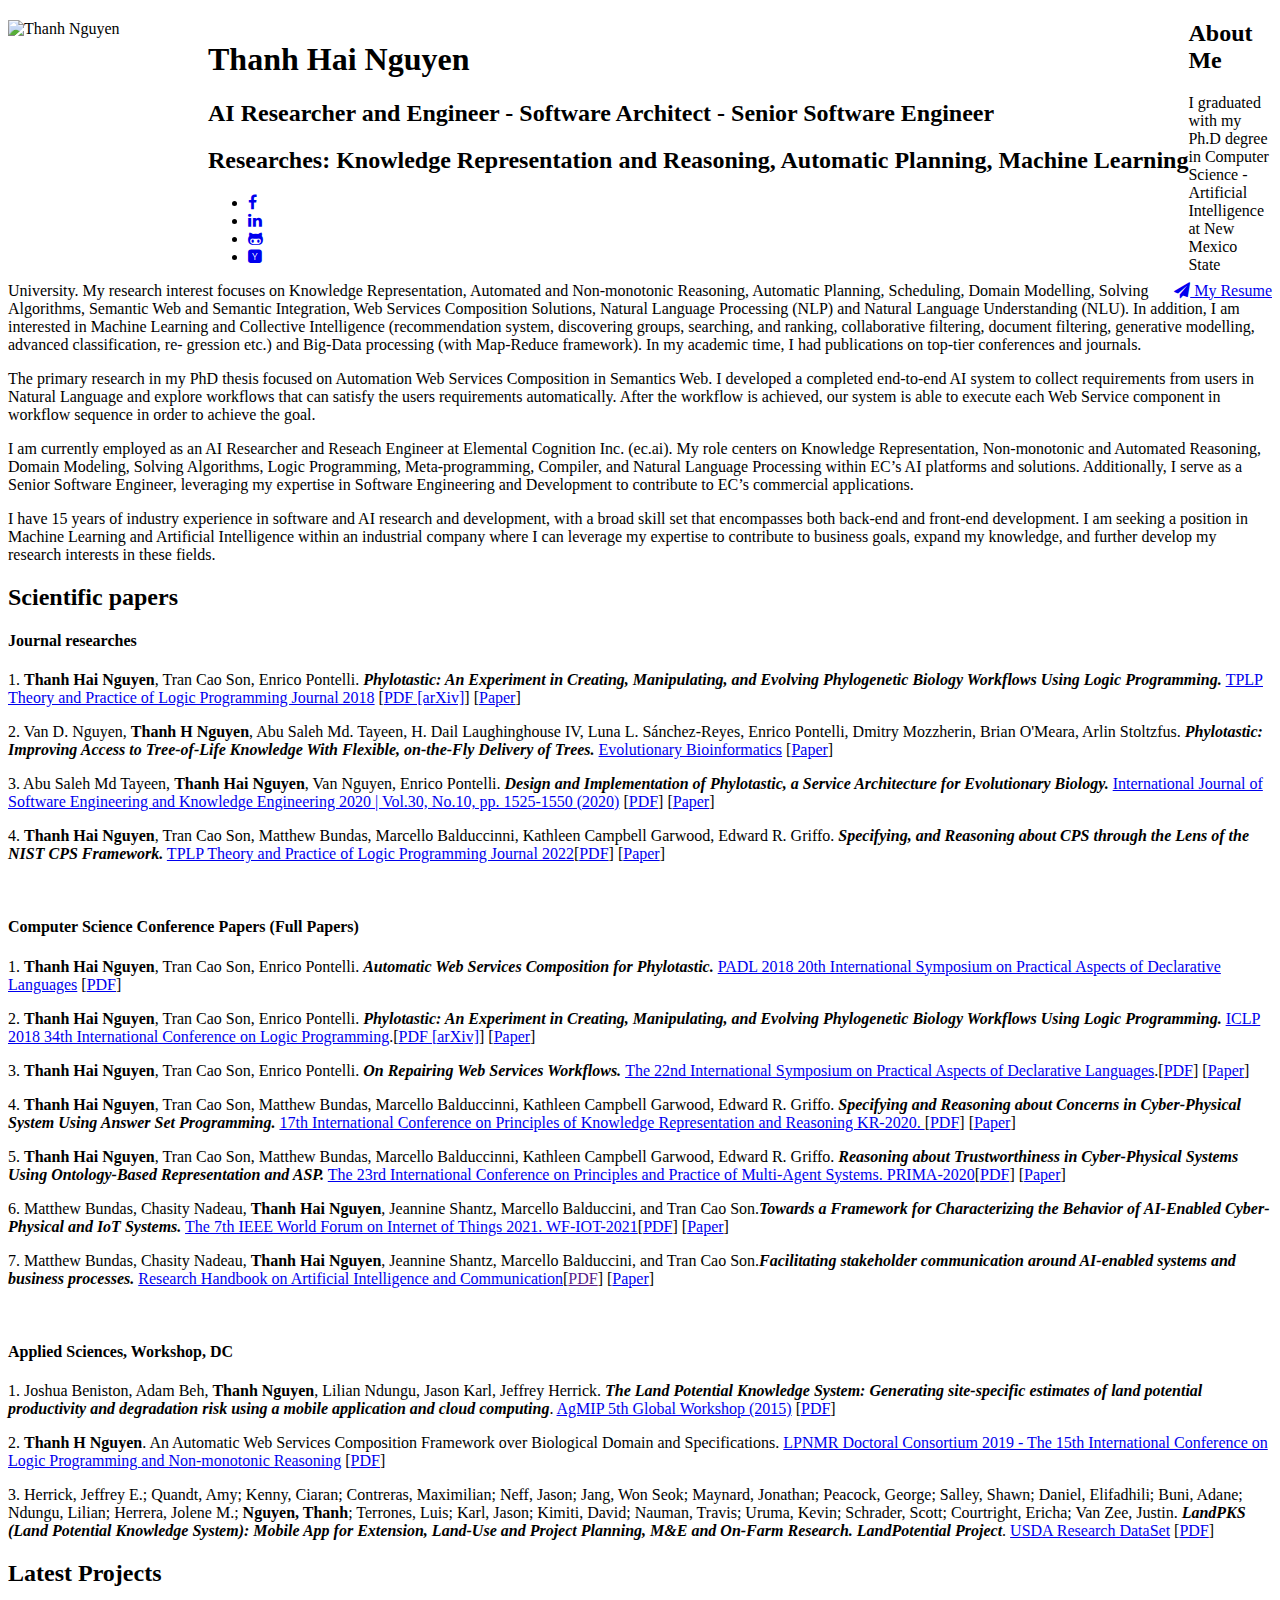
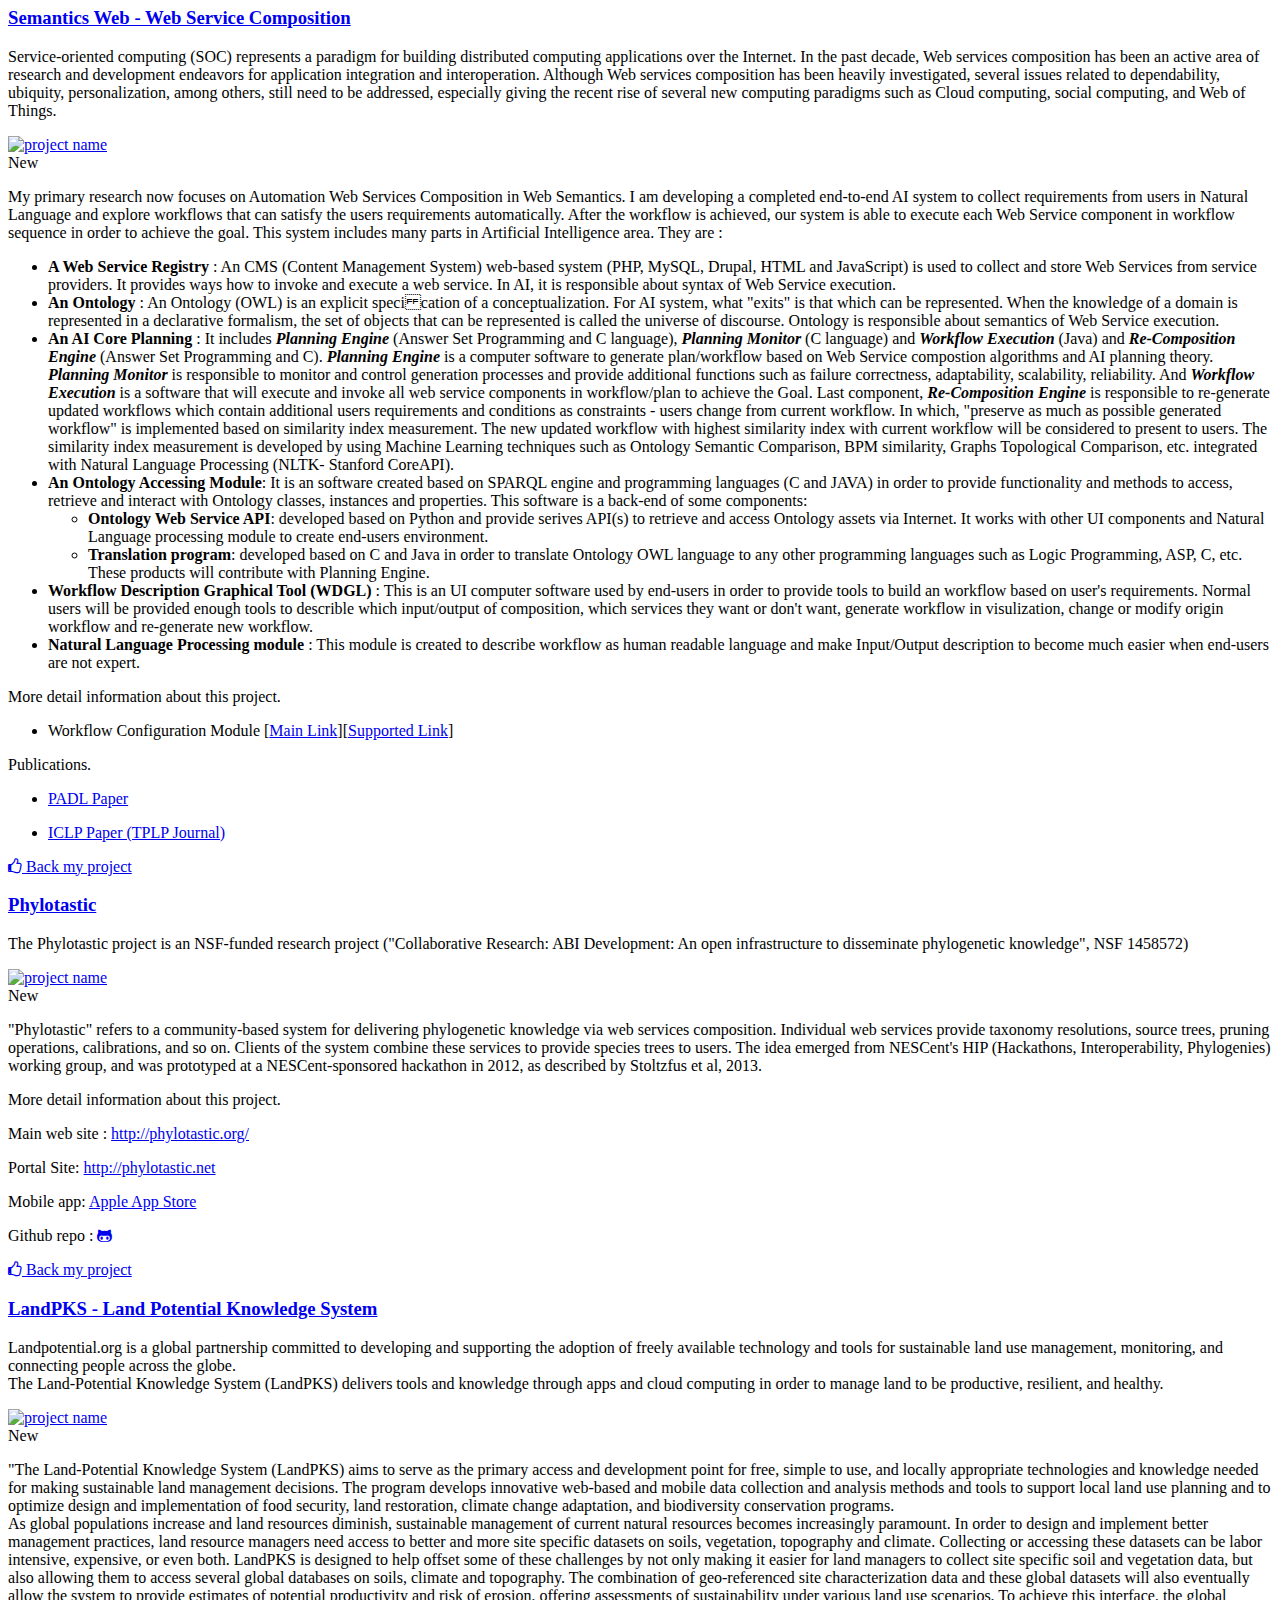
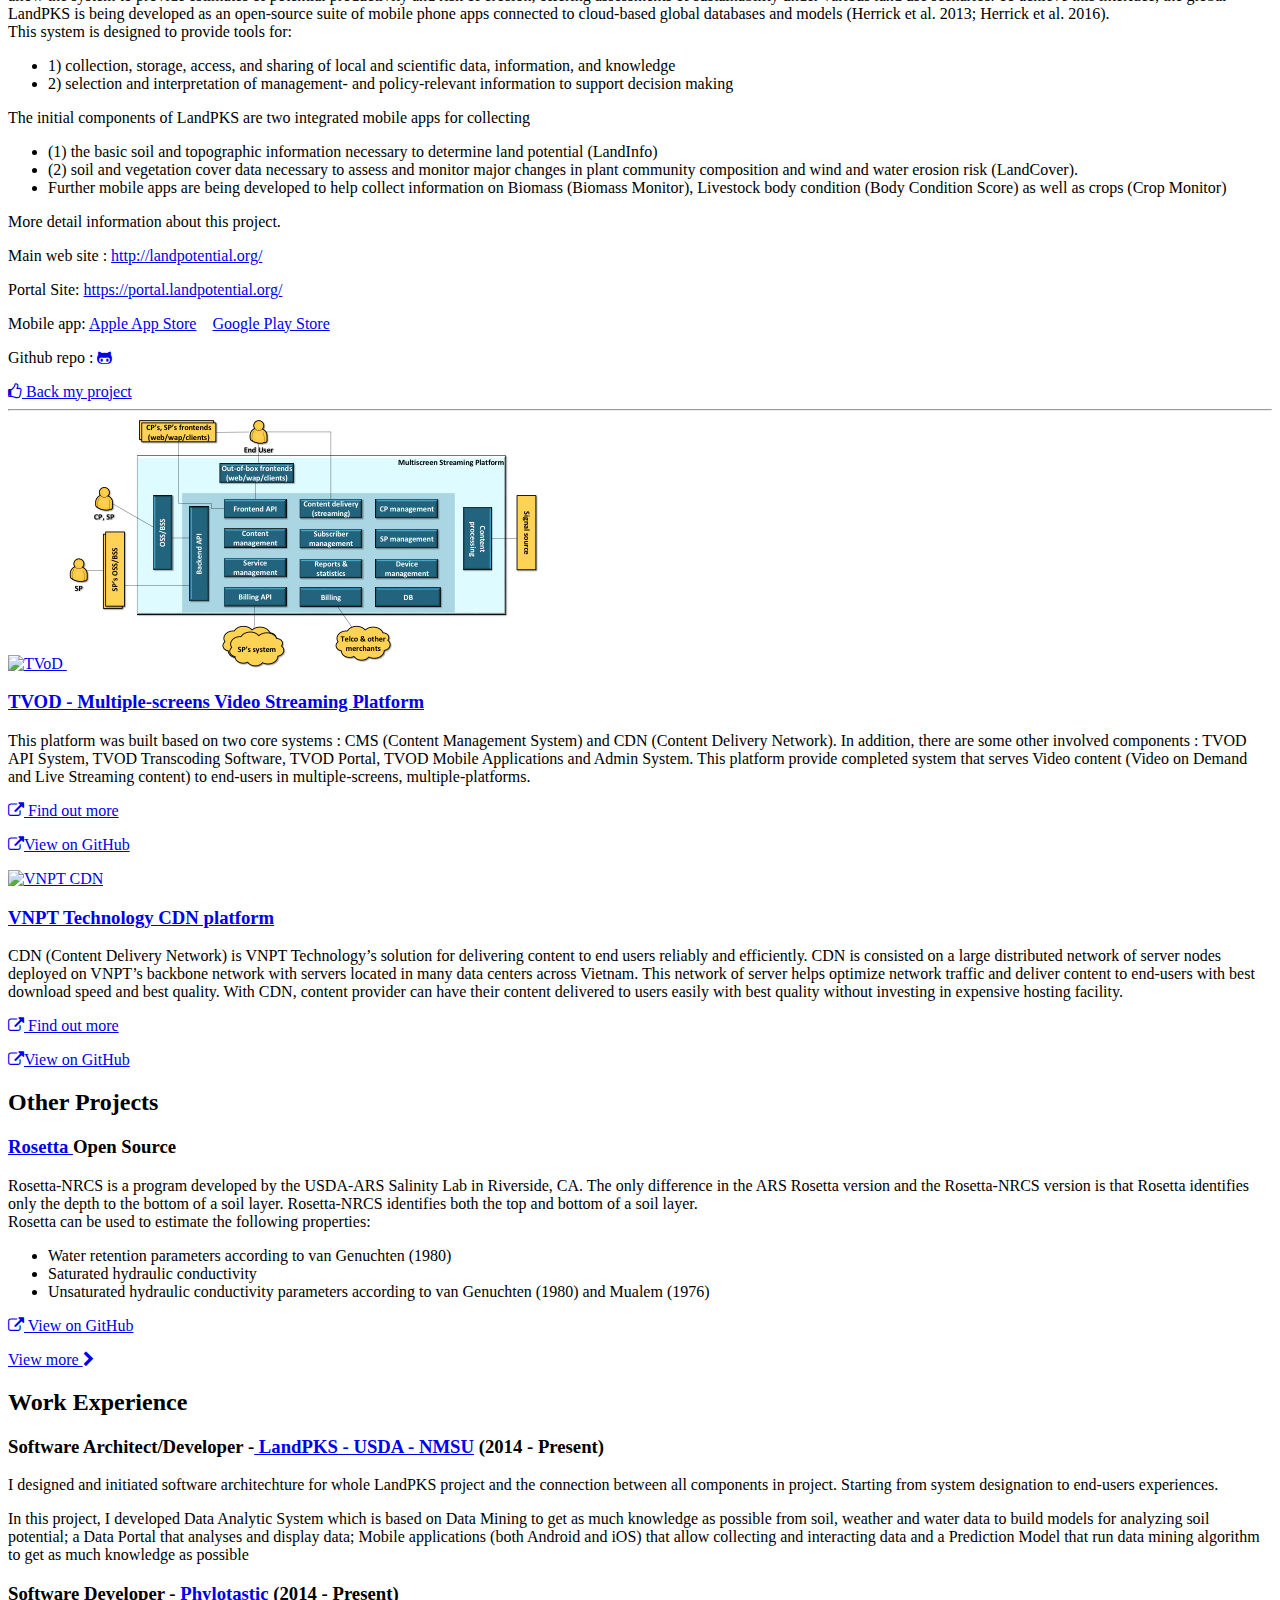
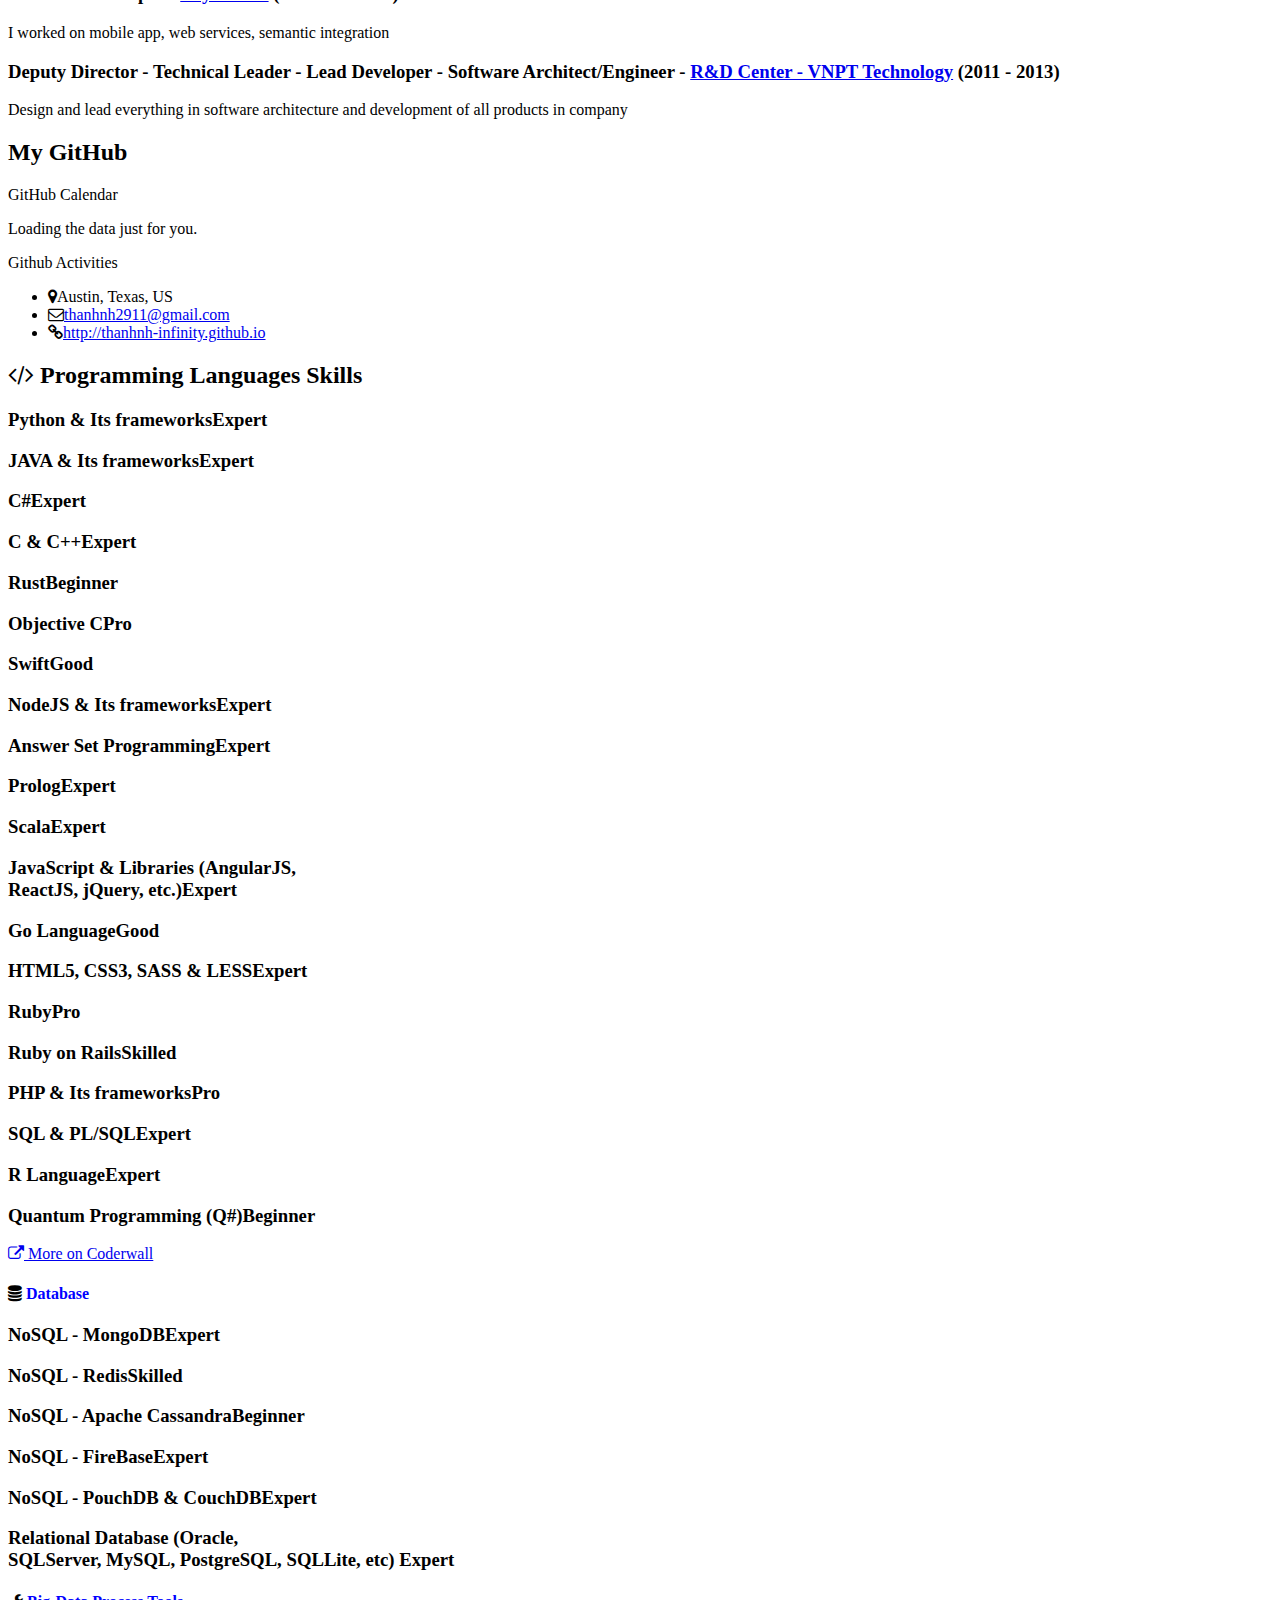
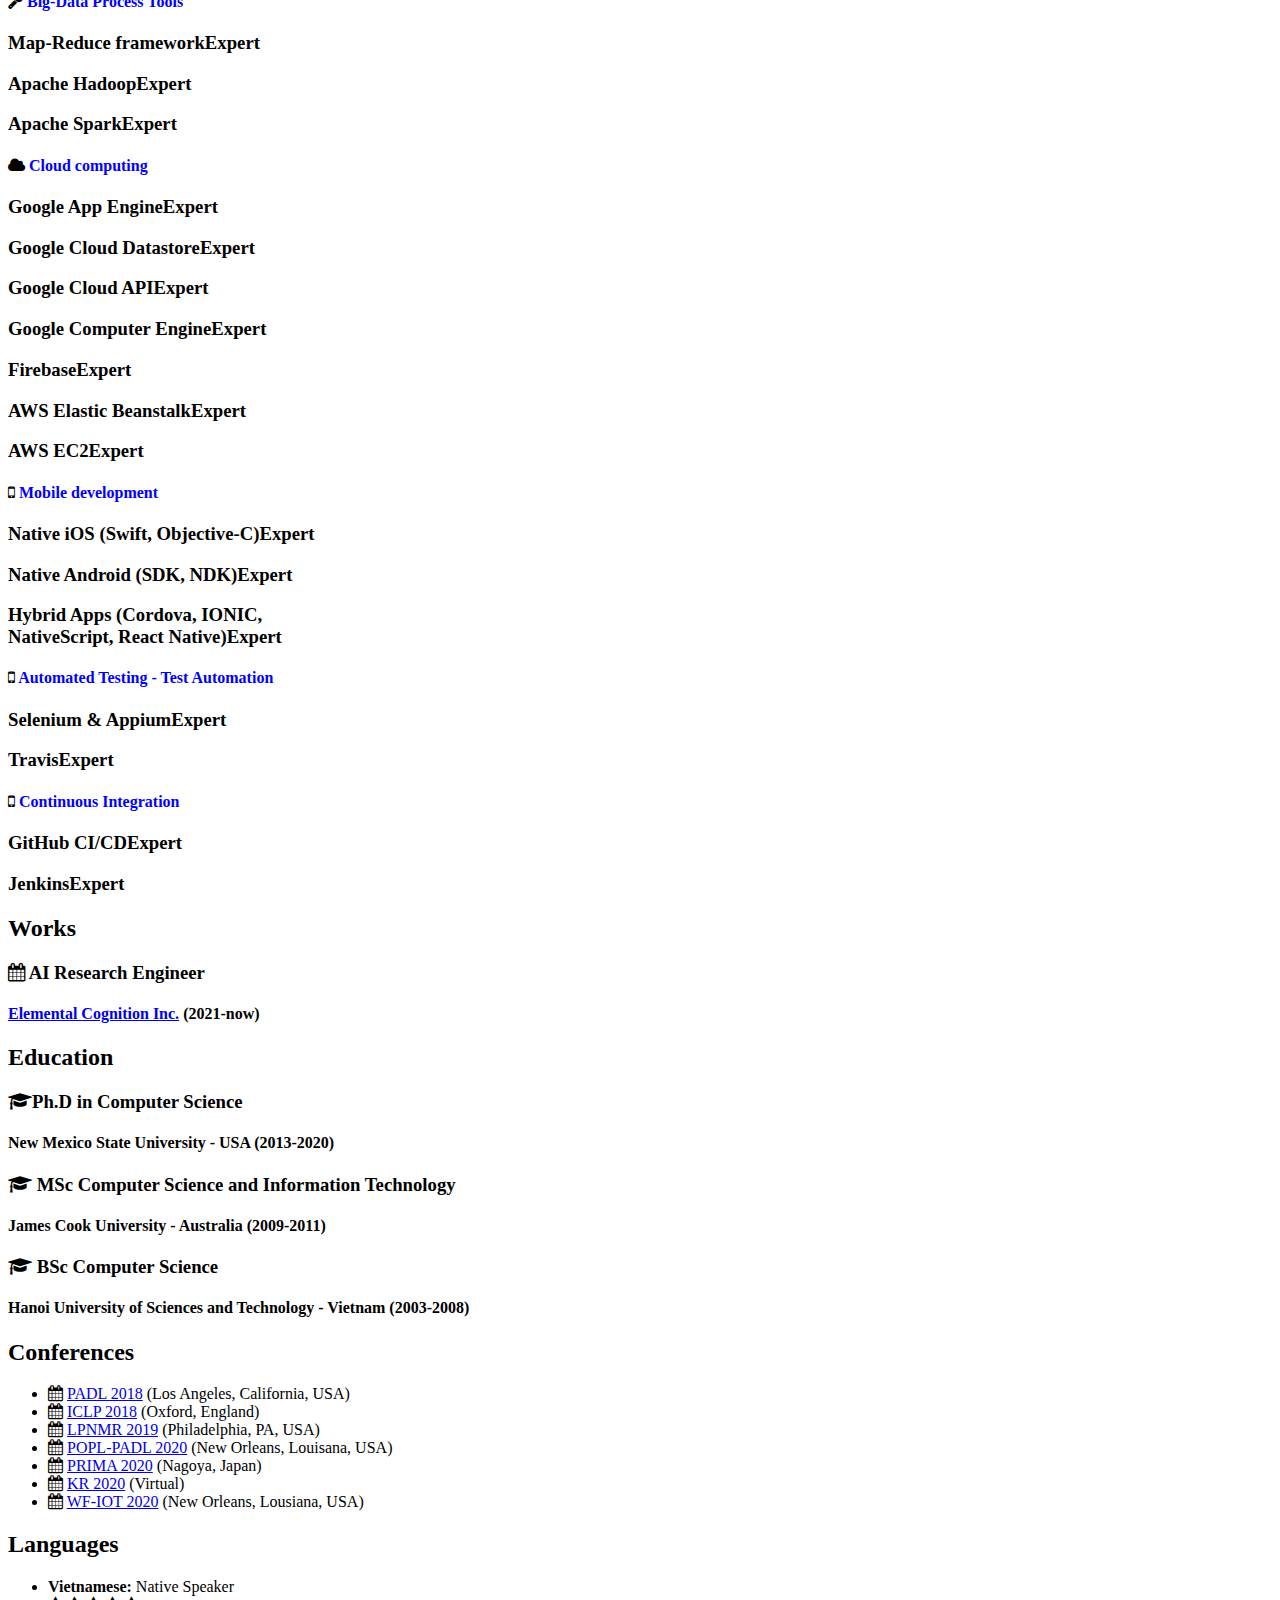
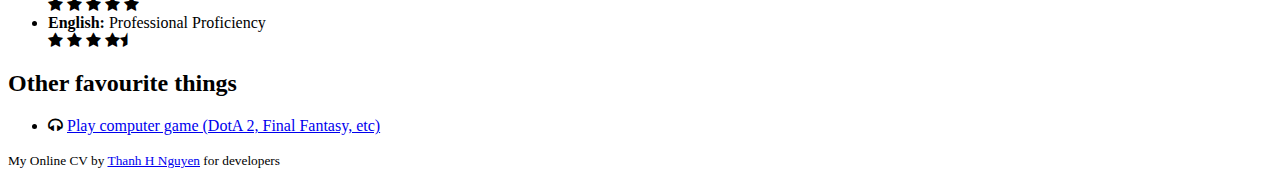
==== commit 9d1d4b36: "Small update" ====
--- a/index.html
+++ b/index.html
@@ -60,7 +60,7 @@
             <div class="profile-content pull-left">
                 <h1 class="name">Thanh Hai Nguyen</h1>
                 <h2 class="desc">AI Researcher and Engineer - Software Architect - Senior Software Engineer</h2>
-                <h2 class="desc">Researches: Knowledge Representation and Advanced Reasoning, Automatic Planning, Machine Learning</h2>
+                <h2 class="desc">Researches: Knowledge Representation and Reasoning, Automatic Planning, Machine Learning</h2>
                 <ul class="social list-inline">
                     <li><a href="https://www.facebook.com/thanhnh2911" target="_blank"><i class="fa fa-facebook"></i></a></li>
                     <li><a href="https://www.linkedin.com/in/thanh-hai-nguyen-320017118/" target="_blank"><i class="fa fa-linkedin"></i></a></li>
